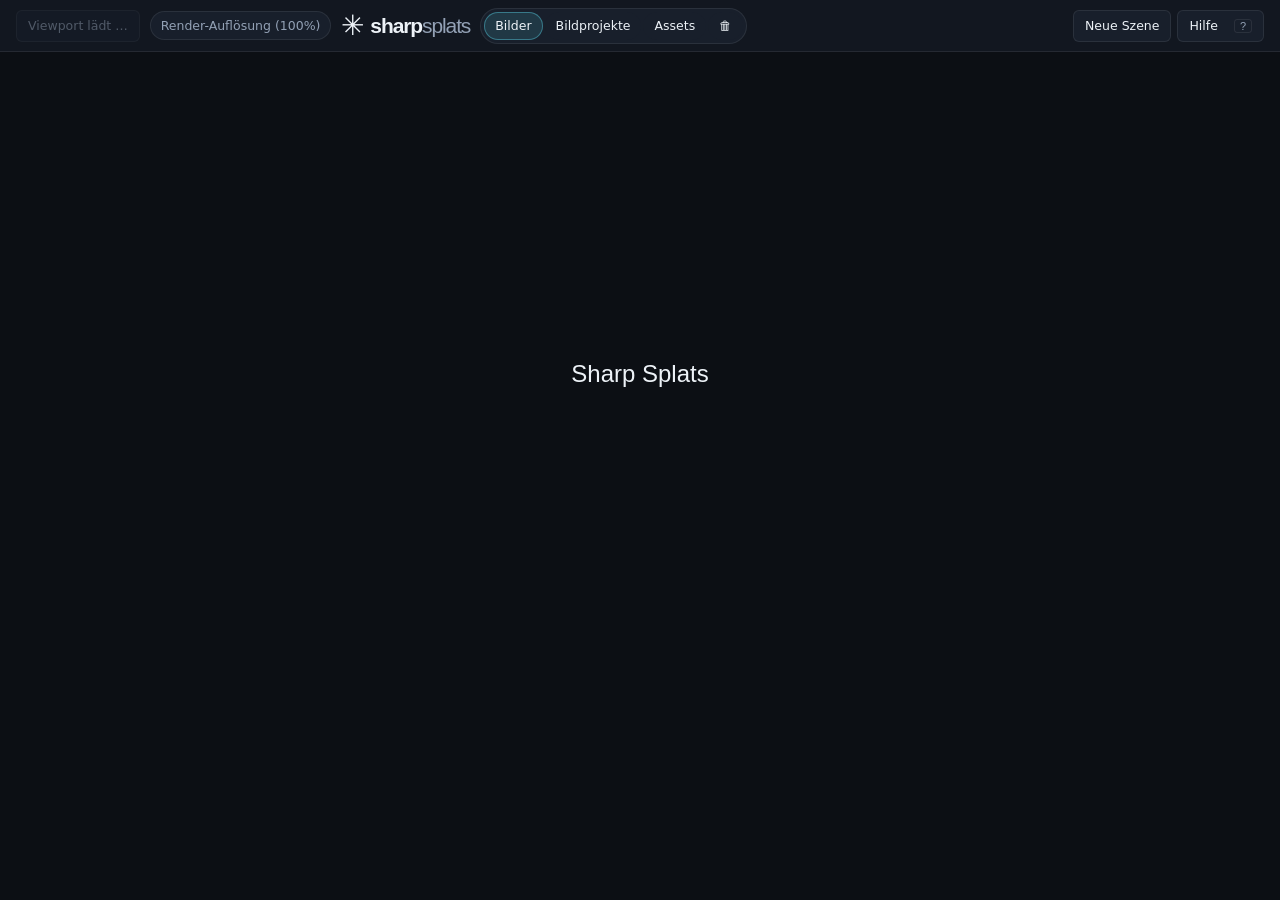
==== index.html @ b4c8b776 "Deploy P17: clean preset-free VR settings UI, restore main deck halos, Motiv-Theme auto-off, desktop" ====
<!doctype html>
<html lang="de">
  <head>
    <meta charset="UTF-8" />
    <meta name="viewport" content="width=device-width, initial-scale=1.0" />
    <meta name="theme-color" content="#111715" />
    <link rel="icon" href="./SharpSplats.ico" sizes="any" />
    <link rel="apple-touch-icon" href="./SharpSplats.ico" />
    <title>Sharp Splats</title>
    <script type="module" crossorigin src="./assets/main-ChKQUuzY.js"></script>
    <link rel="modulepreload" crossorigin href="./assets/OrbitControls-Dybrib1T.js">
    <link rel="stylesheet" crossorigin href="./assets/main-BsHEwEKF.css">
  </head>
  <body>
    <div id="app"></div>
    <template id="photo-generator-template">
      <section class="settings-section photo-generator" aria-label="Foto-Generator">
        <label>3D-Generator-Modell <select data-generation-model></select></label>
        <label data-depth-quality hidden>On-Device Qualität <select data-depth-preset></select></label>
        <label data-depth-edges hidden>Kanten <select data-depth-edge-mode></select></label>
        <button type="button" class="primary" data-generate-photo hidden>Foto → 3D-Splat erzeugen</button>
        <p class="file-hint" data-generation-status role="status" hidden></p>
      </section>
    </template>
    <template id="render-resolution-template">
      <details class="render-resolution">
        <summary>Render-Auflösung (<span data-resolution-value>100%</span>)</summary>
        <div class="render-resolution-panel">
          <div class="slider-label">Render-Auflösung <output>100%</output></div>
          <input aria-label="Render-Auflösung" type="range" min="0.35" max="1.5" step="0.05" value="1">
          <small>VR: ab dem nächsten Sitzungsstart</small>
        </div>
      </details>
    </template>
  </body>
</html>
---- assets/main-BsHEwEKF.css ----
:root{font-family:Segoe UI,system-ui,sans-serif;color:var(--text);background:var(--bg);font-synthesis:none;color-scheme:dark;--bg: #0c0f14;--surface: #121720;--surface-2: #181f2b;--surface-hover: #1f2837;--border: rgba(255, 255, 255, .08);--border-strong: rgba(255, 255, 255, .15);--text: #edf2f7;--text-muted: #93a1b5;--text-dim: #647286;--accent: #58d5e8;--accent-soft: rgba(88, 213, 232, .14);--accent-border: rgba(88, 213, 232, .42);--danger: #f06578;--danger-soft: rgba(240, 101, 120, .14);--radius-sm: 6px;--radius-md: 8px;--radius-lg: 12px;--radius-pill: 999px;--control-height: 32px;--control-padding: 0 11px;--control-font-size: 12.5px;--inspector-width: 390px}*{box-sizing:border-box;scrollbar-width:thin;scrollbar-color:var(--border-strong) transparent}body{margin:0}button,input,select{font:inherit}button,.cache-download,input::file-selector-button{min-height:var(--control-height);padding:var(--control-padding);border:1px solid var(--border);border-radius:var(--radius-sm);background:var(--surface-2);color:var(--text);font-size:var(--control-font-size);font-weight:500;cursor:pointer;transition:background-color .15s ease,border-color .15s ease,color .15s ease}button:where(:hover:not(:disabled)),.cache-download:hover,input::file-selector-button:hover{background:var(--surface-hover);border-color:var(--border-strong)}button:disabled{opacity:.48;cursor:default}:where(button,input,select,summary,a):focus-visible{outline:2px solid var(--accent);outline-offset:2px}button[aria-pressed=true]{background:var(--accent-soft);border-color:var(--accent-border);color:var(--text)}button[aria-pressed=true]:hover:not(:disabled){background:var(--accent-soft);border-color:var(--accent)}button.primary{background:var(--accent);border-color:var(--accent);color:var(--bg)}button.primary:hover:not(:disabled){background:color-mix(in srgb,var(--accent),white 14%)}input:not([type]),input:is([type=text],[type=number],[type=search]),select{min-width:0;min-height:var(--control-height);padding:0 9px;border:1px solid var(--border-strong);border-radius:var(--radius-sm);background:var(--bg);color:var(--text);font-size:var(--control-font-size)}input::placeholder{color:var(--text-muted)}input:is([type=range],[type=checkbox]),progress{accent-color:var(--accent);transition:accent-color 50ms linear}input[type=range]{max-width:100%;height:16px;cursor:pointer}input[type=checkbox]{width:14px;height:14px;margin:0;vertical-align:middle;cursor:pointer}input[type=color]{width:36px;height:24px;padding:2px;border:1px solid var(--border-strong);border-radius:var(--radius-sm);background:var(--surface-2);cursor:pointer}input[type=color]::-webkit-color-swatch-wrapper{padding:0}input[type=color]::-webkit-color-swatch{border:0;border-radius:3px}input[type=color]::-moz-color-swatch{border:0;border-radius:3px}details{border:1px solid var(--border);border-radius:var(--radius-md)}summary{padding:6px 8px;border-radius:var(--radius-sm);color:var(--text-muted);font-size:var(--control-font-size);cursor:pointer}summary:hover{color:var(--text)}header{height:52px;display:flex;align-items:center;gap:10px;flex-wrap:nowrap;padding:0 16px;border-bottom:1px solid var(--border);background:var(--surface)}.render-resolution{position:relative;border:0;border-radius:0}.render-resolution>summary{list-style:none;white-space:nowrap;border:1px solid var(--border);border-radius:var(--radius-pill);padding:6px 10px;background:var(--surface-2)}.render-resolution>summary::-webkit-details-marker{display:none}.render-resolution-panel{position:absolute;inset:calc(100% + 6px) auto auto 0;z-index:30;width:min(230px,70vw);padding:12px;border:1px solid var(--border);border-radius:12px;background:var(--surface);box-shadow:0 8px 24px #0005}.render-resolution-panel input{width:100%}.render-resolution-panel small{display:block;margin-top:6px;color:var(--text-muted)}#standalone-hub .render-resolution-panel{left:auto;right:0}.brand{display:flex;align-items:center;text-decoration:none;color:var(--text);font-family:Manrope,sans-serif;font-weight:800;font-size:24px;letter-spacing:-1.1px}.brand>span:not(.brand-icon){font-weight:400;color:var(--text-muted)}.brand-icon{font-size:36px;margin-right:13px;color:var(--text)}.brand small{font-family:DM Sans,sans-serif;letter-spacing:1.5px;font-size:10px;font-weight:500;margin-left:22px;color:var(--text-muted);border-left:1px solid var(--border);padding-left:22px}.header-right{margin-left:auto;display:flex;align-items:center;gap:6px;flex-wrap:nowrap}.local{font-size:12px;color:var(--text-muted);display:flex;gap:8px;align-items:center}.local i,.stage-tag i,.tiny-dot{width:6px;height:6px;background:var(--surface-hover);border-radius:50%;display:inline-block}kbd{font:11px DM Sans,sans-serif;border:1px solid var(--border);border-radius:3px;padding:0 5px;margin-left:12px;color:var(--text-muted)}main{display:grid;grid-template-columns:255px minmax(0,1fr) 260px;height:calc(100dvh - 123px);min-height:520px}.library,.inspector{background:var(--surface);padding:30px 23px;overflow:auto}.library{border-right:1px solid var(--border);position:relative;display:flex;flex-direction:column}.eyebrow{font-size:10px;font-weight:600;letter-spacing:1.7px;color:var(--text-muted);display:flex;align-items:center;justify-content:space-between}.eyebrow>span{letter-spacing:0;color:var(--text-muted)}h1{font:500 30px/1.18 Manrope,sans-serif;letter-spacing:-1.1px;margin:30px 0 14px}.muted{color:var(--text-muted);font-size:12px;line-height:1.8}.intro{margin:0 0 28px}.file-hint{color:var(--text-muted);font-size:10px;line-height:1.7;margin:10px 0 24px}.section-label{font-size:9px;letter-spacing:1.5px;color:var(--text-muted);border-top:1px solid var(--border);padding-top:24px;margin-bottom:12px}.asset{width:100%;display:flex;text-align:left;gap:10px;align-items:center;padding:10px 8px;margin-bottom:7px;border-color:transparent}.asset.active{border-color:var(--accent-border);background:var(--accent-soft)}.asset-thumb{flex-shrink:0;display:grid;place-items:center;width:40px;height:44px;background:var(--surface-hover);border:1px solid var(--border-strong);border-radius:4px;font-size:26px;color:var(--text)}.demo-thumb{background:radial-gradient(ellipse at 55% 42%,#ac8353,#565656 45%,#333 76%)}.asset>span:last-child{min-width:0}.asset strong{display:block;font-size:11px;font-weight:500;overflow:hidden;text-overflow:ellipsis;white-space:nowrap;max-width:136px}.asset small{display:block;font-size:9px;color:var(--text-muted);margin-top:5px}.library-foot{margin-top:auto;padding-top:40px;font-size:10px;color:var(--text-muted)}.tiny-dot{width:5px;height:5px;margin-right:6px}.library-foot>span:last-child{display:block;font-size:9px;color:var(--text-muted);margin-top:7px;margin-left:13px}#stage{position:relative;overflow:hidden;background:radial-gradient(ellipse at 45% 45%,var(--surface-2),var(--bg) 70%);min-width:0}#canvas{display:block;width:100%;height:100%;touch-action:none}.stage-top{position:absolute;left:26px;right:26px;top:23px;display:flex;justify-content:space-between;pointer-events:none}.stage-tag{font-size:9px;letter-spacing:1.2px;color:var(--text-muted);background:var(--surface);border:1px solid var(--border);padding:7px 10px;border-radius:5px}.stage-tag i{width:4px;height:4px;margin-right:6px}.stage-bottom{position:absolute;left:28px;right:28px;bottom:28px;display:flex;justify-content:space-between;align-items:flex-end;gap:12px;pointer-events:none}.scene-info{max-width:70%;text-shadow:0 1px 10px #000}.scene-info>span:first-child{font-size:10px;letter-spacing:1.7px;color:var(--text-muted)}.scene-info h2{font-family:Manrope,sans-serif;font-weight:500;font-size:26px;letter-spacing:-.7px;margin:8px 0;overflow:hidden;white-space:nowrap;text-overflow:ellipsis}.scene-info>span:last-child{font-size:10px;color:var(--text-muted)}.scene-actions{display:flex;align-items:center;gap:6px;pointer-events:auto}.scene-actions button{background:var(--surface-2);min-width:34px}.scene-actions button span{margin-left:4px}.divider{height:20px;width:1px;background:var(--surface-hover);margin:0 5px}.inspector{border-left:1px solid var(--border);padding-top:30px}.inspector>section{padding:25px 0;border-bottom:1px solid var(--border)}.section-title{display:flex;justify-content:space-between;align-items:center;margin-bottom:20px}h3{font-size:12px;font-weight:500;margin:0}.text-button{color:var(--text-muted);background:transparent}.text-button:hover:not(:disabled){background:var(--surface-hover);color:var(--text)}.slider-label{display:flex;justify-content:space-between;align-items:center;font-size:10px;color:var(--text-muted);margin:19px 0 11px}.slider-label output{font-variant-numeric:tabular-nums;color:var(--text);font-size:10px}.inspector input[type=range]{display:block;width:100%;margin:0 0 21px}.two-buttons{display:flex;gap:7px}.two-buttons button{flex:1}.wide{width:100%;margin-top:10px}.check{display:flex;align-items:center;gap:7px;font-size:10px;color:var(--text-muted)}.check input{align-self:center}.metrics{display:flex;justify-content:space-between;margin-top:24px}.metrics>div{display:flex;flex-direction:column;gap:5px}.metrics strong{font-size:17px;font-weight:400;font-variant-numeric:tabular-nums}.metrics span{font-size:9px;color:var(--text-muted)}.inspector .file-hint{margin-bottom:12px}.import-project{display:block;margin:13px auto 0}footer{display:flex;align-items:center;justify-content:space-between;height:39px;border-top:1px solid var(--border);padding:0 24px;font-size:9px;color:var(--text-muted);gap:15px}footer>span:first-child{letter-spacing:1.4px;color:var(--text-muted);font-size:9px}footer b{margin:0 9px;font-weight:400;color:var(--text-muted)}footer>span:last-child{font-size:8px;letter-spacing:1px;white-space:nowrap}#loader{position:absolute;top:50%;left:50%;transform:translate(-50%,-50%);display:flex;flex-direction:column;align-items:center;gap:16px;padding:28px;border:1px solid var(--border-strong);border-radius:10px;background:var(--surface);font-size:12px;max-width:80%;text-align:center}#loader[hidden]{display:none}.spinner{width:25px;height:25px;border:2px solid var(--border);border-top-color:var(--border-strong);border-radius:50%;animation:spin .8s linear infinite}progress{height:3px;width:180px;accent-color:var(--accent)}@keyframes spin{to{transform:rotate(360deg)}}#notice{position:absolute;bottom:120px;left:50%;transform:translate(-50%);padding:14px 20px;background:var(--surface-hover);border:1px solid var(--border-strong);color:var(--text);border-radius:8px;font-size:12px;line-height:1.7;max-width:90%;width:max-content;display:none}#notice.visible{display:block}#notice.error{background:var(--danger-soft);border-color:var(--border-strong)}#drop-hint{position:absolute;inset:20px;display:none;place-content:center;text-align:center;background:var(--surface-2);border:1px dashed var(--border-strong);border-radius:10px;font-size:22px;z-index:10;pointer-events:none}#drop-hint.active{display:grid}#drop-hint span{font-size:12px;margin-top:14px;color:var(--text-muted)}dialog{background:var(--surface-2);color:var(--text);border:1px solid var(--border-strong);border-radius:12px;padding:34px;max-width:650px;width:90%}dialog::backdrop{background:#090909b8;backdrop-filter:blur(6px)}dialog h2{font:500 30px Manrope,sans-serif;letter-spacing:-1px}.help-grid{display:grid;grid-template-columns:1fr 1fr;gap:30px}.help-grid h3{color:var(--text)}.help-grid p{font-size:12px;line-height:2;color:var(--text-muted)}@media(min-width:1650px){main{grid-template-columns:280px minmax(0,1fr) 290px}.library,.inspector{padding-left:30px;padding-right:30px}}@media(max-width:1100px){main{grid-template-columns:210px minmax(0,1fr) 230px}.library,.inspector{padding:24px 17px}h1{font-size:25px}.stage-bottom{left:18px;right:18px}.scene-actions #focus span{display:none}footer>span:nth-child(2){font-size:8px}footer b{margin:0 3px}.brand small{display:none}}@media(max-width:800px){.brand{font-size:21px}.header-right .local{display:none}main{height:auto;min-height:0;grid-template-columns:minmax(0,1fr) 220px}.library{grid-column:1/-1;padding:17px;display:block;border-right:0;border-bottom:1px solid var(--border)}.library h1,.library .intro,.library .section-label,.library .library-foot,.library .file-hint,.library .eyebrow{display:none}.library #open{display:inline-block}.library #library-list{display:flex;gap:6px;overflow:auto;margin-top:12px}.asset{min-width:190px;width:190px;margin:0}.asset-thumb{height:34px}#stage{min-height:650px}.inspector{padding:20px 16px}.scene-info h2{font-size:20px}.scene-info>span:last-child{display:none}footer>span:nth-child(2){display:none}.stage-top{left:16px;right:16px}}@media(max-width:520px){main{display:flex;flex-direction:column}#stage{min-height:440px;height:58vh}.inspector{display:grid;grid-template-columns:1fr 1fr;gap:0 22px}.inspector>.eyebrow,.inspector>section:first-of-type{grid-column:1/-1}.inspector .vr-button,.inspector #vr-note,.inspector #save-project,.inspector #load-project{grid-column:1/-1}.inspector>section{padding:20px 0}.help-grid{grid-template-columns:1fr;gap:4px}header kbd{display:none}}#canvas{position:absolute;inset:0}#vr-desktop-paused{position:absolute;inset:50% 24px auto;margin:0;transform:translateY(-50%);text-align:center;pointer-events:none;z-index:2}#vr-desktop-toggle{position:absolute;right:18px;bottom:16px;z-index:3}#vr-desktop-toggle[aria-pressed=true]{border-color:var(--accent-border)}.grip-hint{margin-bottom:12px}.grip-details summary{cursor:pointer;font-size:10px;color:var(--text-muted);padding:6px 0}.brush-palette{display:flex;gap:8px;margin:10px 0}.brush-section .two-buttons .vr-button{margin:0}.brush-palette button{width:32px;padding:0;border-radius:var(--radius-pill)}.brush-palette button[aria-pressed=true]{border-color:var(--accent);box-shadow:0 0 0 2px var(--accent-soft)}#paint-tools[hidden]{display:none}.sharp-file{display:block;margin:12px 0;font-size:12px}.sharp-file input{display:block;width:100%;margin-top:8px;font-size:11px}#sharp-preview{width:100%;max-height:160px;object-fit:contain;border-radius:8px;margin-bottom:12px}#sharp-progress{width:100%}.sharp-result{margin-top:8px;text-align:left;overflow-wrap:anywhere}#sharp-status{white-space:pre-wrap;overflow-wrap:anywhere;max-height:180px;overflow:auto}.sharp-gallery{display:grid;grid-template-columns:repeat(3,minmax(0,1fr));gap:6px;max-height:220px;overflow:auto;margin:10px 0}.sharp-thumb{padding:4px;min-width:0}.sharp-thumb img{width:100%;height:48px;object-fit:cover;border-radius:4px}.sharp-thumb span{display:block;overflow:hidden;text-overflow:ellipsis;white-space:nowrap;font-size:10px}.sharp-thumb.selected{border-color:var(--border-strong)}.sharp-job{display:grid;grid-template-columns:1fr 1fr;gap:6px;margin:12px 0}.sharp-history{max-height:300px;overflow:auto}.sharp-job img{width:100%;height:85px;object-fit:cover;grid-column:1 / -1;border-radius:6px}.sharp-job span{grid-column:1 / -1;overflow-wrap:anywhere;font-size:11px}#sharp-precision{width:100%;margin-top:8px}#sharp-cache{margin-top:18px;padding-top:14px;border-top:1px solid var(--border)}#sharp-cache summary{cursor:pointer;padding:8px 0;font-size:13px;color:var(--accent)}#sharp-cache button{margin:4px 0;width:100%}.cache-batch{padding:8px;margin:10px 0;border:1px solid var(--border);border-radius:6px}.cache-download{display:inline-flex;align-items:center;justify-content:center;text-decoration:none}.cache-download[hidden]{display:none!important}#cache-size,#cache-message{overflow-wrap:anywhere}.inspector[data-tab=gallery] [data-pane=edit],.inspector[data-tab=gallery] [data-pane=view],.inspector[data-tab=edit] [data-pane=gallery],.inspector[data-tab=edit] [data-pane=view],.inspector[data-tab=view] [data-pane=gallery],.inspector[data-tab=view] [data-pane=edit]{display:none!important}.inspector .brush-section{padding-top:8px;padding-bottom:12px}.brush-section .section-title .stage-tag{display:none}#sharp-panel{padding-top:12px}.tile-batch-panel{display:grid;gap:8px;margin-top:12px}.tile-batch-panel button{overflow:hidden;text-overflow:ellipsis;white-space:nowrap;text-align:left}.tile-batch-panel p{margin:0;font-size:12px;line-height:1.5}#sharp-panel details{margin:8px 0;border-top:1px solid var(--border);padding-top:8px}#sharp-panel summary{cursor:pointer;font-size:12px;padding:5px 0}#sharp-panel .two-buttons{gap:6px;margin:7px 0}#gallery-path,#gallery-result{overflow-wrap:anywhere;font-size:10px}.folder-list{display:grid;grid-template-columns:1fr;gap:4px;max-height:180px;overflow:auto;margin:8px 0}.folder-list button{text-align:left;overflow-wrap:anywhere}#sharp-panel .sharp-gallery{max-height:155px}#gallery-result{user-select:text}@media(min-width:1101px){main{grid-template-columns:230px minmax(0,1fr) 350px}}.inspector:not([data-tab=assets]) [data-pane=assets],.inspector[data-tab=assets] [data-pane=gallery],.inspector[data-tab=assets] [data-pane=view],.inspector[data-tab=assets] [data-pane=edit]{display:none!important}.asset-cards{display:grid;grid-template-columns:repeat(2,minmax(0,1fr));gap:8px;margin:12px 0}.asset-card{padding:6px;min-width:0;text-align:left}.asset-card img{width:100%;aspect-ratio:1;object-fit:contain;background:var(--surface-2);border-radius:5px}.asset-card span,.asset-card small{display:block;overflow-wrap:anywhere;margin-top:4px}.asset-card small{font-size:10px;color:var(--text)}#asset-panel input:is(:not([type]),[type=text],[type=number]){width:100%;margin:6px 0}#asset-panel .two-buttons{gap:6px;margin:8px 0}#asset-status,#asset-detail{overflow-wrap:anywhere}#sharp-gallery small{display:block;font-size:9px;line-height:1.3;color:var(--text-muted)}#gallery-version{width:100%;margin-top:8px}#mode-banner{font-weight:600;color:var(--text);border-left:3px solid var(--border-strong);padding-left:8px}.header-right>button{flex-shrink:0;white-space:nowrap}#status{font-size:10px;color:var(--text-muted);letter-spacing:.08em}main{grid-template-columns:minmax(280px,1fr) 8px var(--inspector-width);height:calc(100dvh - 52px);min-height:0}#stage{grid-column:1;grid-row:1;min-height:300px}.stage-caption{position:absolute;left:18px;right:18px;top:16px;display:flex;align-items:center;justify-content:space-between;gap:20px;pointer-events:none}.stage-caption h2{margin:0;max-width:70%;overflow:hidden;text-overflow:ellipsis;white-space:nowrap;font-size:13px;font-weight:500;color:var(--text-muted);text-shadow:0 1px 8px #000}.stage-caption button{pointer-events:auto}#panel-resizer{grid-column:2;grid-row:1;cursor:col-resize;touch-action:none;background:var(--bg);border-inline:1px solid var(--border);position:relative}#panel-resizer:after{content:"";position:absolute;top:43%;bottom:43%;left:2px;width:2px;border-radius:4px;background:var(--surface-hover)}#panel-resizer:hover,#panel-resizer:focus-visible{background:var(--surface-hover);outline-offset:-2px}.resizing-panel{cursor:col-resize;user-select:none}.inspector{grid-column:3;grid-row:1;padding:0 20px 24px;border-left:0;min-width:0;container-type:inline-size}.inspector>section{padding:16px 0}.inspector .file-actions{padding:6px 0 0;border-bottom:0}.inspector .file-actions .file-hint{margin:6px 0}.inspector details{border:1px solid var(--border);padding:10px;border-radius:var(--radius-md);margin:12px 0}.inspector summary{cursor:pointer;color:var(--text-muted);font-size:12px;line-height:1.6}.inspector .file-hint{font-size:12px;margin:8px 0 12px;line-height:1.55}.inspector h3{font-size:15px}.inspector p,.inspector small{overflow-wrap:anywhere}.inspector:not([data-tab=gallery]) [data-pane=gallery],.inspector:not([data-tab=project]) [data-pane=project],.inspector:not([data-tab=edit]) [data-pane=edit],.inspector:not([data-tab=assets]) [data-pane=assets],.inspector:not([data-tab=view]) [data-pane=view]{display:none!important}.session-cards{display:grid;grid-template-columns:repeat(2,minmax(0,1fr));gap:8px;margin-top:12px}.session-cards .asset{display:flex;flex-direction:column;align-items:stretch;padding:10px;margin:0;border:1px solid var(--border);min-width:0}.session-cards .asset-thumb{width:100%;height:65px}.session-cards .asset strong{max-width:none;white-space:normal;line-height:1.4}.session-cards .asset small{font-size:10px;line-height:1.4}#sharp-panel{padding-top:10px}#sharp-panel .sharp-gallery{grid-template-columns:repeat(3,minmax(0,1fr));max-height:none;gap:8px}#sharp-panel .sharp-thumb img{height:auto;aspect-ratio:4/3}#sharp-panel .sharp-thumb span{font-size:11px}#sharp-panel .sharp-thumb small{font-size:10px}#sharp-panel .two-buttons{gap:8px}#sharp-panel .two-buttons button{min-width:0}#sharp-panel #sharp-generate{background:var(--accent);color:var(--bg);border-color:var(--accent)}#sharp-panel #sharp-cancel:disabled{display:none}#sharp-panel #gallery-crop-panel{border:1px solid var(--border-strong);border-radius:var(--radius-md);padding:10px}#sharp-panel #gallery-crop-panel label{display:block;font-size:12px}#sharp-panel input[type=text]{width:100%}#paint-tools>.two-buttons:first-child{display:grid;grid-template-columns:repeat(auto-fit,minmax(min(100%,7rem),1fr))}#paint-save-state{min-height:35px}@container (min-width: 490px){#sharp-panel .sharp-gallery{grid-template-columns:repeat(4,minmax(0,1fr))}}@media(max-width:760px){.brand{font-size:21px}#status{display:none}main{display:grid;grid-template-columns:minmax(0,1fr);height:auto}#stage{grid-column:1;grid-row:1;height:52dvh;min-height:300px}#panel-resizer{display:none}.inspector{grid-column:1;grid-row:2;max-height:none;overflow:visible;padding:0 16px 20px}}.inspector:not([data-tab=scenes]) [data-pane=scenes],.inspector:not([data-tab=work-projects]) [data-pane=work-projects]{display:none!important}.scene-camera-panel{display:grid;grid-template-columns:repeat(3,minmax(0,1fr));gap:10px;align-items:start;padding:16px 0}.scene-camera-panel>h4,.scene-camera-panel>p,.scene-camera-panel>img:not([data-capture-image]){grid-column:1/-1}.scene-camera-panel button{width:auto;margin:0;line-height:1.3}.scene-camera-panel img{max-width:100%;border-radius:8px;object-fit:contain}.scene-context-actions{display:flex;flex-wrap:wrap;gap:8px}.scene-context-actions button{width:auto;margin:0}.scene-object-browser [data-items]{display:grid;grid-template-columns:1fr 26px;gap:8px;align-items:center}.foveation-preview{margin:.8rem 0;max-width:32rem}.foveation-preview div{display:flex;justify-content:space-around}.foveation-preview canvas{display:block;width:100%;height:auto;margin:.3rem 0}.foveation-preview figcaption{font-size:.85em}.collection-dismiss{display:none}body:is([data-workspace=gallery],[data-workspace=project],[data-workspace=assets]) main{grid-template-columns:minmax(280px,1fr)}body:is([data-workspace=gallery],[data-workspace=project],[data-workspace=assets]) #panel-resizer{display:none}.collection-heading{display:flex;align-items:center;justify-content:space-between;gap:20px;margin:16px 0}.collection-heading h2,.project-library h2{font-size:28px;letter-spacing:-.7px;margin:8px 0 12px}.project-library [data-project-storage]{color:var(--text-muted);font-size:13px}.project-library>label{display:block;font-size:12px;color:var(--text-muted)}.project-library [data-project-search]{display:block}.project-toolbar{display:flex;flex-wrap:wrap;align-items:center;gap:8px;margin:12px 0}.project-grid,.project-entries,#asset-cards{display:grid;margin:20px 0}.project-card{position:relative;min-width:0}.project-card>.asset-card,.project-entries>.asset-card,#asset-cards>.asset-card{display:flex;flex-direction:column;align-items:stretch;width:100%;padding:8px 8px 16px;border:1px solid var(--border);border-radius:var(--radius-lg);background:var(--surface-2);overflow:hidden;text-align:left}#asset-open{display:none}.project-card img,.project-entries img,#asset-cards img,.trash-row img{width:100%;height:145px;aspect-ratio:4/3;object-fit:contain;background:var(--bg);border-radius:var(--radius-sm);margin-bottom:12px}.project-card .asset-card:not(:has(img)):before,.project-entries .asset-card:not(:has(img)):before{content:"✧";display:grid;place-items:center;height:145px;font-size:52px;color:var(--text-muted);background:var(--bg);border-radius:var(--radius-sm);margin-bottom:12px}.asset-card strong,.asset-card span{font-size:15px;font-weight:500;line-height:1.4;overflow:hidden;text-overflow:ellipsis;white-space:nowrap;padding:0 6px}.asset-card small{font-size:12px;color:var(--text-muted);padding:3px 6px 0}.project-card .card-check,.project-card .card-delete{position:absolute;z-index:2;top:16px;border:1px solid var(--border-strong);border-radius:var(--radius-md);background:var(--surface);width:32px;height:32px;padding:0;color:var(--text);font-size:19px}.project-card .card-check{left:16px}.project-card .card-delete{right:16px}.project-library [data-project-detail] h3{font-size:22px}.project-library [data-project-detail]>p{color:var(--text-muted)}.project-library[data-detail=false]>.project-files,.project-library[data-detail=false]>.project-toolbar:has([data-project-action=save]){display:none}.project-library pre{font-size:11px;max-height:220px;overflow:auto}.project-library>.project-toolbar:has([data-project-page]),.project-library [data-project-action=close],.project-library [data-project-action=trash],.project-library [data-project-action=live]{display:none}.project-library [data-project-action=selectPage]{font-size:0}.project-library [data-project-action=selectPage]:after{content:"Auswahl markieren";font-size:13px}.project-confirm{position:sticky;bottom:0;padding:20px;border:1px solid var(--border-strong);border-radius:var(--radius-lg);background:var(--surface-2)}.project-confirm p{font-size:13px}.project-confirm p:nth-of-type(2){display:none}#asset-prev,#asset-next,#asset-live,#asset-trash{display:none}#asset-panel>h3{font-size:28px;margin:16px 0}#asset-panel>.file-hint:first-of-type{display:none}#asset-panel input{max-width:440px}#asset-cards .asset-card{position:relative}.trash-switch{display:none;gap:8px;align-items:center;margin-bottom:20px}.trash-switch span{font-size:24px;margin-right:20px}.trash-view .trash-switch{display:flex}.trash-view .collection-heading{display:none}#sharp-panel .section-title h3{font-size:28px}#sharp-panel .sharp-gallery{display:grid;max-height:none}#sharp-panel .sharp-thumb{border-radius:var(--radius-lg);padding:8px 8px 14px}#sharp-panel .sharp-thumb img{height:145px;object-fit:contain;aspect-ratio:4/3;background:var(--bg);border-radius:var(--radius-sm)}#sharp-panel .sharp-thumb span{font-size:14px}#sharp-panel .sharp-thumb small,#sharp-panel #gallery-clear,#sharp-panel #gallery-saved{display:none}#sharp-panel>details{max-width:650px}#sharp-panel details:has(#gallery-path-input){max-width:none}#gallery-navigation .folder-list{display:grid;grid-template-columns:repeat(auto-fill,minmax(180px,1fr));gap:10px;max-height:none}#photo-actions{position:absolute;bottom:24px;left:50%;transform:translate(-50%);display:flex;gap:10px;padding:10px;border:1px solid var(--border-strong);border-radius:var(--radius-lg);background:var(--surface-2);white-space:nowrap}.crop-workspace{width:100%}.crop-workspace canvas{width:100%;max-height:60vh;object-fit:contain;touch-action:none;cursor:crosshair;display:block;background:var(--bg);border-radius:var(--radius-lg)}.crop-angle{display:flex!important;align-items:center;gap:16px;padding:12px 0}.crop-angle input{flex:1;margin:0!important}.crop-angle output{width:60px}#gallery-crop-panel:has(.crop-workspace:not([hidden]))>label,#gallery-crop-rotate{display:none!important}#gallery-crop-panel>div[style]{display:none!important}.inspector:has(#gallery-crop-panel:not([hidden])) #sharp-panel>:not(#gallery-crop-panel):not(.section-title){display:none}.inspector:has(#gallery-crop-panel:not([hidden]))>:not(#sharp-panel):not(.collection-dismiss){display:none!important}@media(max-width:760px){#photo-actions{max-width:95%;white-space:normal}}#edit-save-bar{position:absolute;left:16px;top:64px;right:16px;display:flex;flex-wrap:wrap;align-items:center;gap:8px;pointer-events:none;z-index:5}#edit-save-bar>*{pointer-events:auto}#edit-save-status{background:var(--surface);border-radius:var(--radius-md);padding:8px 12px;font-size:13px}#edit-save-status:empty{display:none}#edit-save-bar [hidden]{display:none}#sharp-gallery>div{min-width:0;display:flex;flex-direction:column;gap:6px}#sharp-gallery>div>button{width:100%}.sharp-card-container{position:relative}.sharp-card-more{position:absolute!important;top:6px;right:6px;width:28px!important;height:28px!important;min-height:28px;padding:0!important;line-height:26px!important;text-align:center;font-size:16px;background:var(--surface);color:var(--text);border:1px solid var(--border-strong)!important;border-radius:var(--radius-sm);cursor:pointer;z-index:2}.sharp-card-more:hover{background:var(--surface-hover);color:var(--text)}.workflow-bar{display:flex;flex-wrap:wrap;align-items:center;gap:10px;padding:12px 0;border-bottom:1px solid var(--border-strong);margin-bottom:12px}.workflow-bar [data-tool-source]{flex:1;min-width:140px;color:var(--text-muted);overflow-wrap:anywhere}.workflow-bar[hidden],.workflow-bar [hidden]{display:none}#sharp-panel[data-tool=cutter]>:not(.workflow-bar):not(#gallery-cutter-panel),#sharp-panel[data-tool=crop]>:not(.workflow-bar):not(#gallery-crop-panel){display:none!important}body[data-tool=cutter] .inspector,body[data-tool=crop] .inspector{left:3vw;right:3vw;width:auto;max-width:none;bottom:20px}body[data-tool=cutter] header .inspector-tabs,body[data-tool=crop] header .inspector-tabs,body[data-tool=cutter] .collection-dismiss,body[data-tool=crop] .collection-dismiss{display:none}.image-work-scroll{overflow:auto;max-height:65dvh}.cutter-toolbar>span,#cutter-mode-add,#cutter-mode-move{display:none}.cutter-toolbar details>button{display:inline-block;margin:5px}.app-settings{position:relative}.app-settings summary{padding:10px;cursor:pointer}.app-settings[open]{background:var(--surface);border:1px solid var(--border-strong);border-radius:10px}.app-settings button{display:block;width:100%}.app-settings:not([open]) button{display:none}#work-context{position:absolute;bottom:20px;left:16px;right:16px;display:flex;gap:8px;flex-wrap:wrap;pointer-events:none;z-index:5}#work-context>*{pointer-events:auto}.scene-context-actions{display:flex;flex-wrap:wrap;gap:8px;margin-bottom:12px}.workbench-active>:not(#asset-workbench){display:none!important}.workbench-layout{display:grid;grid-template-columns:minmax(0,1.6fr) minmax(260px,1fr);gap:22px}.workbench-layout img{width:100%;min-height:250px;object-fit:contain;background:var(--surface-2);border-radius:var(--radius-lg)}.workbench-layout label{display:block;margin:10px 0}.workbench-layout input[type=range]{display:block;width:100%}.asset-metadata{margin-top:12px}#sharp-panel[data-tool=resolution]>:not(.workflow-bar):not(#gallery-resolution-panel){display:none!important}body[data-tool=resolution] .inspector{left:3vw;right:3vw;width:auto;max-width:none;bottom:20px}body[data-tool=resolution] header .inspector-tabs,body[data-tool=resolution] .collection-dismiss{display:none}#gallery-resolution-panel canvas{display:block;max-width:100%;max-height:65dvh;image-rendering:pixelated;margin:16px auto;background:var(--surface-2)}#scene-workspace[data-scene-tool=environment]>:not([data-environment-panel]),#scene-workspace[data-scene-tool=export]>:not([data-export-panel]),#scene-workspace[data-scene-tool=insert]>:not([data-pending]){display:none!important}@media(max-width:700px){.workbench-layout{grid-template-columns:1fr}}.workbench-tabs{display:flex;flex-wrap:wrap;gap:6px;margin-bottom:12px}.workbench-tabs button{flex:1;min-width:100px}.workbench-tabs [aria-pressed=true]{background:var(--accent-soft);border-color:var(--accent-border)}[data-workbench-controls] [hidden]{display:none!important}[data-workbench-controls]{max-height:62vh;overflow-y:auto;padding:4px 12px 4px 0}#sharp-panel[data-tool=jobs]>:not(#gallery-jobs-panel){display:none!important}body:not(.app-ready) main{visibility:hidden}body:not(.app-ready):after{content:"Sharp Splats";position:fixed;inset:40% 0;text-align:center;font:24px sans-serif;color:var(--text);pointer-events:none}#build-id{font-size:10px;color:var(--text-muted)}.trash-row{display:flex;flex-wrap:wrap;gap:8px;align-items:center;padding:12px 0;border-bottom:1px solid var(--border)}.trash-row span{flex:1;min-width:180px}#sharp-panel:has(#global-trash-panel:not([hidden]))>:not(#global-trash-panel){display:none!important}html,body{width:100%;height:100%;min-width:0;overflow:hidden}#app{display:flex;flex-direction:column;width:100%;height:100dvh;min-height:0;min-width:0;overflow:hidden}body{display:flex;flex-direction:column}main{flex:1 1 0;min-height:0;min-width:0;height:auto;overflow:hidden;grid-template-columns:minmax(0,1fr) 8px minmax(240px,min(var(--inspector-width),45vw))}.inspector{min-height:0;overflow-y:auto;overflow-x:hidden;max-width:100%;overflow-wrap:anywhere}.inspector :is(input,select,canvas){max-width:100%;min-width:0;box-sizing:border-box}.inspector .two-buttons{flex-wrap:wrap}.inspector .two-buttons button{min-width:0;overflow-wrap:anywhere}body:is([data-workspace=gallery],[data-workspace=project],[data-workspace=assets],[data-workspace=scenes]) main{grid-template-columns:minmax(0,1fr)}.inspector:is([data-tab=gallery],[data-tab=project],[data-tab=assets],[data-tab=scenes]){position:absolute;z-index:20;display:block;grid-column:auto;grid-row:auto;width:auto;max-width:none;min-width:0;overflow-x:hidden;overflow-y:auto}main{position:relative}main{grid-template-rows:minmax(0,1fr)}.app-settings{align-self:center;flex:0 0 auto}.app-settings[open]{border:0;background:none}.app-settings .settings-popover{position:absolute;right:0;top:calc(100% + 8px);width:260px;padding:10px;background:var(--surface-2);border:1px solid var(--border-strong);border-radius:var(--radius-lg);box-shadow:0 12px 40px #0009;z-index:100;max-height:min(70dvh,560px);overflow:auto}.app-settings:not([open]) .settings-popover{display:none}.settings-popover button{display:block;width:100%;text-align:left;margin:4px 0}.settings-popover details{border-top:1px solid var(--border-strong);margin-top:8px;padding-top:6px}.settings-popover details:not([open])>button{display:none}.stage-caption:has(#scene-name[hidden]){justify-content:flex-end}#photo-actions:empty,#work-context:empty,#work-context:not(:has(button:not([hidden]))):has(#work-identity:empty){display:none!important}.card-actions{display:flex;gap:5px;margin-top:5px}.card-actions button{flex:1;min-width:0}#sharp-panel[data-tool] :is(#gallery-crop-cancel,#gallery-cutter-cancel,[data-resolution-pause],[data-resolution-discard]){display:none}#sharp-panel[data-tool=board]>:not(#picture-board){display:none!important}.project-card .card-actions{flex-wrap:wrap}.project-card .card-actions button{flex:1 1 52px}#asset-edit,#asset-save-selection:disabled,#asset-panel .asset-metadata>input,#asset-update{display:none}.asset-groups{display:flex;flex-wrap:wrap;gap:8px;align-items:center;margin:12px 0}.asset-groups label{display:flex;gap:6px;align-items:center;font-size:12px}.asset-groups [data-asset-group]{flex:1 1 180px;width:auto!important}.asset-groups button{flex:0 1 auto}@media(max-width:760px){main{display:grid;grid-template-columns:minmax(0,1fr);grid-template-rows:minmax(120px,42%) minmax(0,1fr)}#stage{height:auto;min-height:0}.inspector{grid-column:1;grid-row:2;max-height:100%;overflow:auto}}[hidden]{display:none!important}#photo-actions:not(:has(button:not([hidden]))){display:none!important}.category-folders{display:grid;margin:16px 0}.category-folder{min-height:72px;text-align:left;padding:18px;background:var(--surface-2);border-radius:var(--radius-lg);font-size:15px}.trash-cards,#scene-workspace [data-records]{display:grid;margin:20px 0}.trash-cards .trash-row{display:flex;flex-direction:column;align-items:stretch;padding:8px;border:1px solid var(--border);border-radius:var(--radius-lg);background:var(--surface-2);gap:6px}.trash-row span{min-width:0;font-size:14px;overflow-wrap:anywhere;padding:4px}.trash-row img{margin:0}.scene-card-open{width:100%;padding:8px 8px 14px;text-align:left;display:flex;flex-direction:column;background:var(--surface-2);border:1px solid var(--border);border-radius:var(--radius-lg);overflow:hidden}.scene-card-open span{padding:0 6px;overflow:hidden;text-overflow:ellipsis;white-space:nowrap;max-width:100%;font-size:15px}.scene-card-open:not(:has(img)):before{content:"✧";display:grid;place-items:center;width:100%;height:145px;background:var(--bg);color:var(--text-muted);font-size:42px;border-radius:var(--radius-sm);margin-bottom:12px}#background-controls{border-top:1px solid var(--border);margin-top:20px;padding-top:16px}#background-controls label{display:flex;align-items:center;justify-content:space-between;gap:12px;padding:6px 0}.asset-bulk .two-buttons{display:flex;gap:8px}.asset-bulk .two-buttons button{flex:1}.project-card .card-rename{position:absolute;top:113px;right:16px;z-index:2;background:var(--surface);border:1px solid var(--border-strong);border-radius:var(--radius-md);width:32px;height:32px;padding:0;font-size:19px}.project-card .card-actions input{flex:1 1 100%;width:100%}#asset-panel .asset-toolbar{display:flex;gap:10px;align-items:center;margin:12px 0;flex-wrap:wrap}#asset-panel .asset-toolbar>button{flex:0 0 auto}.project-card .card-actions .card-rename-inline{flex:0 0 32px;padding:0}.asset-bulk .two-buttons button{flex:0 0 auto}.scene-toolbar{display:flex;flex-wrap:wrap;gap:10px;margin:16px 0}.inspector:has(#global-trash-panel:not([hidden]))>:not(#sharp-panel){display:none!important}body[data-workspace=stage] main{grid-template-columns:minmax(0,1fr)}body[data-workspace=stage] :is(.inspector,#panel-resizer){display:none!important}.inspector:is([data-tab=gallery],[data-tab=project],[data-tab=assets],[data-tab=scenes]){inset:16px max(20px,calc((100% - 1240px)/2));padding:16px 24px 24px;background:var(--surface);border:1px solid var(--border);border-radius:var(--radius-lg);box-shadow:0 20px 80px #0008}.collection-heading{display:flex;align-items:center;flex-wrap:wrap;gap:12px;margin:0 0 14px}.collection-heading h2{margin:0;font-size:25px;white-space:nowrap}.collection-heading>.project-toolbar{margin:0;gap:5px;flex:1 1 auto}.collection-heading>[data-project-search]{flex:0 1 240px;width:240px;margin:0}.project-toolbar{align-items:center;gap:8px}.project-toolbar>[data-project-bulk]{display:contents}.project-card .card-delete.delete-armed{background:var(--danger-soft);border-color:var(--danger);color:var(--danger)}.card-actions button{white-space:normal;overflow-wrap:anywhere;flex:1 1 auto}.project-card .card-actions{gap:5px;justify-content:flex-start}#sharp-panel :is(.wide,#gallery-browse,#gallery-folders,#open),.file-actions>.wide{width:auto;max-width:100%;display:inline-flex;align-items:center;margin:4px 6px 4px 0}#gallery-navigation{max-width:100%}#gallery-navigation .folder-list{grid-template-columns:repeat(auto-fill,minmax(180px,1fr))}#gallery-navigation .folder-list button{min-width:0;text-align:left;overflow:hidden}#scene-workspace .wide{width:auto}#scene-workspace [data-transforms]{display:grid;grid-template-columns:repeat(3,minmax(0,1fr));gap:6px;max-width:740px}#scene-workspace [data-transforms]>.two-buttons{margin:0;align-items:center;justify-content:flex-start;gap:5px;flex-wrap:wrap}#scene-workspace [data-transforms] button{flex:0 0 auto}#scene-workspace [data-transforms] span{font-size:12px;min-width:75px}.settings-entry{display:flex;align-items:center}.inspector>.settings-popover{position:sticky;top:0;background:var(--surface);z-index:10;border-bottom:1px solid var(--border);padding:12px 0}.inspector:not([data-tab=edit]):not([data-tab=view])>.settings-popover{display:none}.settings-popover button{width:auto!important;display:inline-flex;margin:0}.settings-popover details{margin:0;padding:0;border:0}.settings-popover details button{display:block}#sharp-panel .two-buttons>button{flex:0 1 auto!important;width:auto!important}#sharp-panel>button{width:auto!important;max-width:100%;margin:4px 6px 4px 0}#sharp-panel[data-has-image=false] :is(#sharp-prev,#sharp-next,#sharp-2d,#sharp-3d,#gallery-crop-start,#gallery-split-start,#gallery-crop-original,#gallery-scene-image,#sharp-generate,#gallery-environment-menu,#gallery-quality){display:none!important}#gallery-folders-list>.two-buttons{display:flex;align-items:center;gap:4px;margin:0}#gallery-folders-list>.two-buttons>button:first-child{flex:1 1 auto!important;text-overflow:ellipsis;white-space:nowrap;overflow:hidden}#gallery-folders-list>.two-buttons>button:last-child{flex:0 0 32px!important;width:32px!important;height:32px;padding:0!important;font-size:18px}#sharp-panel>#gallery-navigation{max-width:100%}#gallery-path-input{max-width:420px!important;width:min(100%,420px)!important}#work-identity{display:none}#asset-panel .two-buttons{display:inline-flex;align-items:center;flex-wrap:wrap;margin:5px 6px 5px 0}#asset-panel .two-buttons>button{flex:0 0 auto!important;width:auto}#asset-panel #asset-insert{width:auto;flex:0 0 auto}#asset-detail{display:none}#asset-panel .asset-sort-buttons{display:flex;gap:5px;flex-wrap:wrap}#sharp-panel[data-has-image=false]>details:has(#gallery-version),#sharp-panel[data-has-image=false]>details:has(#sharp-precision){display:none}@media(max-width:760px){.collection-heading>[data-project-search]{flex:1 1 200px}.inspector:is([data-tab=gallery],[data-tab=project],[data-tab=assets],[data-tab=scenes]){inset:8px;padding:10px}#scene-workspace [data-transforms]{grid-template-columns:1fr}}body[data-workspace=gallery] :is(#work-context,#photo-actions,#edit-save-bar,.stage-caption),body[data-workspace=project] :is(#work-context,#photo-actions,#edit-save-bar,.stage-caption),body[data-workspace=assets] :is(#work-context,#photo-actions,#edit-save-bar,.stage-caption),body[data-workspace=work-projects] :is(#work-context,#photo-actions,#edit-save-bar,.stage-caption),body[data-workspace=scenes]:has(:is(.scene-workspace,#scene-workspace)[data-overview=true]) :is(#work-context,#photo-actions,#edit-save-bar,.stage-caption),body:has(#global-trash-panel:not([hidden])) :is(#work-context,#photo-actions,#edit-save-bar,.stage-caption),#work-context:empty,#work-context[hidden]{display:none!important}.project-grid,.project-entries,.inspector #asset-cards,#sharp-panel .sharp-gallery,#sharp-panel .image-browser .sharp-gallery,.category-folders,.trash-cards,#scene-workspace [data-records]{grid-template-columns:repeat(auto-fill,minmax(176px,1fr));gap:12px}@container (max-width: 176px){.project-grid,.project-entries,.inspector #asset-cards,#sharp-panel .sharp-gallery,#sharp-panel .image-browser .sharp-gallery,.category-folders,.trash-cards,#scene-workspace [data-records]{grid-template-columns:minmax(0,1fr)}}#sharp-panel .sharp-thumb{background:var(--surface-2);border-color:var(--border)}.project-card>:is(.asset-card,.scene-card-open):where(:hover:not(:disabled)),:is(.project-entries,#asset-cards)>.asset-card:where(:hover:not(:disabled)),#sharp-panel .sharp-thumb:where(:hover:not(:disabled)),.trash-cards .trash-row:hover{border-color:var(--border-strong)}.project-card>:is(.asset-card,.scene-card-open)[aria-pressed=true],:is(.project-entries,#asset-cards)>.asset-card[aria-pressed=true],#sharp-panel .sharp-thumb:is(.selected,[aria-pressed=true]),.project-card:has(.card-check[aria-pressed=true])>.scene-card-open,.project-card>.card-check[aria-pressed=true]{background:var(--accent-soft);border-color:var(--accent-border)}#gallery-crop-box{border-color:var(--accent)!important}#gallery-environment-menu>summary{color:var(--text-muted);background:var(--surface-2)!important;border-color:var(--border)!important;border-radius:var(--radius-sm)!important}#gallery-cutter-panel .cutter-toolbar button:is(.active,[aria-pressed=true]){background:var(--accent-soft);border-color:var(--accent-border)}#gallery-cutter-panel .cutter-margin output{background:var(--surface-2);border-radius:var(--radius-sm);color:var(--text)}#gallery-cutter-panel .cutter-margin output[data-sign=trim]{color:var(--danger)}#gallery-cutter-panel .cutter-margin output[data-sign=overlap]{color:var(--accent)}.image-browser,.asset-browser{width:100%;min-width:0}.collection-bar{display:flex;align-items:center;flex-wrap:nowrap;gap:8px;min-height:var(--control-height);margin:0 0 18px;overflow-x:auto}.collection-bar h2{flex:none;font-size:22px;letter-spacing:-.35px;margin:0 auto 0 0}.collection-bar button,.image-selection-actions button,.asset-selection-bar button,.asset-browser-tools button{width:auto!important;flex:0 0 auto!important;white-space:nowrap;margin:0!important}.collection-bar input[type=search]{flex:0 1 250px;width:min(250px,100%);min-width:6rem;margin:0}.image-browser-body{display:grid;grid-template-columns:245px minmax(0,1fr);gap:24px;align-items:start}.folder-browser{position:sticky;top:46px;min-width:0;padding-right:16px;border-right:1px solid var(--border)}#sharp-panel .folder-browser #gallery-navigation{border:0;margin:0;padding:0;max-width:none}#gallery-navigation>summary{font-size:12px;color:var(--text-muted);list-style:none;margin-bottom:12px;pointer-events:none}#gallery-navigation #gallery-folders-list,#gallery-navigation #gallery-favorites{display:flex;flex-direction:column;gap:5px}#gallery-navigation #gallery-folders-list>.two-buttons{display:flex!important;flex-wrap:nowrap!important;width:100%;margin:0!important}#gallery-navigation #gallery-folders-list button{border-radius:var(--radius-sm)}#gallery-navigation #gallery-path-input{width:100%!important;margin-top:12px}#sharp-panel .image-selection-actions{display:flex;flex-wrap:wrap;gap:6px;margin-bottom:14px}#sharp-panel[data-has-image=false] .image-selection-actions{display:none}.image-browser-empty{padding:64px 28px;text-align:center;border:1px dashed var(--border);border-radius:var(--radius-lg);color:var(--text-muted);font-size:14px;line-height:1.6}#sharp-panel[data-has-image=true] .image-browser-empty{display:none}#sharp-panel .image-browser .sharp-gallery{margin:0}#sharp-panel .image-options{margin-top:20px;max-width:none;border:0;border-top:1px solid var(--border);border-radius:0;padding:12px 0}.image-options>summary,.asset-file-actions>summary,.asset-category-tools>summary{font-size:12px;color:var(--text-muted);cursor:pointer}.image-options>button{margin:8px 5px 0 0}.image-options>details{margin:10px 0;max-width:none}#sharp-panel:has(.image-browser)>:is(.section-title,.two-buttons,.file-hint),.inspector[data-tab=gallery]>.file-actions,.inspector[data-tab=gallery]>.session-library{display:none!important}#sharp-panel[data-tool]:not([data-tool=""])>.image-browser{display:none!important}#asset-panel:has(.asset-browser)>:not(.asset-browser):not(#asset-workbench){display:none!important}#asset-panel.workbench-active>.asset-browser{display:none!important}.asset-browser-tools,.asset-selection-bar{display:flex;align-items:center;flex-wrap:wrap;gap:8px;margin:10px 0 16px}.asset-browser-tools .asset-sort-buttons{display:flex;gap:5px}.asset-category-tools{border:0!important;padding:0!important;margin:0 0 0 auto!important}.asset-category-tools[open]{flex-basis:100%;margin-top:8px!important}.asset-category-tools input{width:180px!important;margin:8px!important}.asset-selection-bar{border-block:1px solid var(--border);padding:10px 0}.asset-selection-bar #asset-storage{margin:0 auto 0 0;font-size:12px}.asset-selection-bar #asset-insert-context{flex-basis:100%;margin:0;font-size:12px}.asset-file-actions{margin:22px 0 0!important;border:0!important;border-top:1px solid var(--border)!important;border-radius:0!important;padding:14px 0!important}.asset-file-actions button,.asset-file-actions a{width:auto!important;margin:10px 7px 0 0}.asset-browser .category-folders:empty{display:none}.settings-fixed-actions{display:flex;gap:6px;flex-wrap:wrap;width:100%;padding-top:8px;border-top:1px solid var(--border)}body[data-workspace=scenes]:has(#scene-workspace[data-overview=false]) main{grid-template-columns:minmax(0,1fr) 8px 360px}body[data-workspace=scenes]:has(#scene-workspace[data-overview=false]) .inspector[data-tab=scenes]{position:relative;inset:auto;grid-column:3;grid-row:1;width:auto;border-radius:0;border:0;padding:14px 18px;max-width:none;background:var(--surface)}#scene-workspace[data-overview=false]>h3{font-size:20px;margin:6px 0 12px;cursor:text}#scene-workspace[data-overview=false]>.scene-toolbar{display:none}.scene-document-actions,.scene-insert-actions,.scene-object-actions,.scene-navigation-actions{display:flex;flex-wrap:wrap;gap:6px;margin:10px 0}#scene-workspace :is(.scene-document-actions,.scene-insert-actions,.scene-object-actions,.scene-navigation-actions) button{width:auto!important;flex:0 0 auto!important;white-space:nowrap}.scene-object-browser{border-block:1px solid var(--border);padding:14px 0}.scene-object-browser h4,.scene-object-properties h4{font-size:12px;font-weight:600;margin:0 0 10px;color:var(--text-muted)}#scene-workspace [data-items]{display:flex;flex-direction:column;gap:5px;max-height:230px;overflow:auto}#scene-workspace .scene-object-row{display:grid;grid-template-columns:26px minmax(0,1fr) auto 28px 22px;align-items:center;gap:4px}#scene-workspace .scene-object-row>button:not(:nth-child(2)){padding-inline:4px;text-align:center}#scene-workspace .scene-object-row>button{width:100%!important;text-align:left;margin:0;white-space:nowrap;overflow:hidden;text-overflow:ellipsis}.scene-object-properties{margin:16px 0}#scene-workspace[data-selection=false] .scene-object-properties{display:none}#scene-workspace [data-object-name]{width:100%;margin-bottom:10px}#scene-workspace [data-transforms]{display:block;width:100%}.scene-transform-modes{display:flex;gap:5px;margin-bottom:10px}.scene-transform-modes button{flex:1}.scene-numeric-transform{display:grid;grid-template-columns:repeat(3,minmax(0,1fr));gap:6px}.scene-numeric-transform label{font-size:10px;color:var(--text-muted)}.scene-numeric-transform input{display:block;width:100%;margin-top:5px}#scene-workspace [data-message]{font-size:11px;line-height:1.5;color:var(--text-muted);border-top:1px solid var(--border);padding-top:12px}.jobs-heading,.jobs-toolbar{display:flex;align-items:center;gap:8px;flex-wrap:wrap;margin-bottom:16px}.jobs-heading h2{font-size:25px;margin:0 auto 0 0}.job-row{display:grid;grid-template-columns:minmax(160px,1fr) minmax(160px,1fr) auto;align-items:center;gap:18px;padding:16px 12px;border-bottom:1px solid var(--border)}.job-row strong{display:block;font-size:14px;overflow:hidden;text-overflow:ellipsis;white-space:nowrap}.job-row small{font-size:11px;color:var(--text-muted)}.job-row .job-status{font-size:12px;color:var(--text-muted);line-height:1.5;overflow-wrap:anywhere}.job-row[data-status=error] .job-status{color:var(--danger)}.job-actions{display:flex;gap:6px}.job-actions button{width:auto}.jobs-empty{padding:60px 24px;text-align:center;color:var(--text-muted);border:1px dashed var(--border);border-radius:12px}#sharp-panel:has(.image-browser)>button{display:none!important}.geometry-export-dialog{max-width:480px;padding:26px}.geometry-export-dialog h2{font-size:23px;margin:0 0 20px}.geometry-export-dialog label{font-size:13px;display:block}.geometry-export-dialog select{display:block;width:100%;margin-top:8px}.geometry-export-dialog p{font-size:12px;color:var(--text-muted);line-height:1.6}.export-dialog-actions{display:flex;gap:8px;justify-content:flex-end;margin-top:24px}.scene-card-open small{font-size:12px;color:var(--text-muted);padding:8px 6px 0}.scene-card-open[data-empty=true]:not(:has(img)):before{content:"Leere Szene";font-size:15px;color:var(--text-muted)}.scene-card-open[data-empty=false]:not(:has(img)):before{content:"Vorschau folgt beim Öffnen";font-size:12px;color:var(--text-muted)}#scene-workspace [data-items]:empty:after{content:"Noch keine Objekte. Füge Assets, Bilder oder eine Malschicht hinzu.";font-size:12px;line-height:1.6;color:var(--text-muted);padding:10px 0}#asset-panel[data-has-selection=false] :is(#asset-insert,.asset-file-actions),#asset-panel[data-has-selection=false]:not([data-scene-picker=true]) #asset-insert-context{display:none!important}#asset-panel[data-scene-picker=true] :is(#asset-remove-selected,#asset-remove-confirmation,#asset-work-project-assign,.asset-file-actions,.asset-category-tools,.card-actions,.card-delete,.work-project-assign){display:none!important}#asset-status:empty{display:none}#scene-workspace .scene-toolbar>[data-action=new]{display:none!important}#asset-cards .asset-card:not(:has(img)):before{content:"3D-Objekt";font-size:16px}@media(max-width:850px){.image-browser-body{grid-template-columns:190px minmax(0,1fr)}body:has(#scene-workspace[data-overview=false]) main{grid-template-columns:minmax(0,1fr) 8px 300px}.job-row{grid-template-columns:1fr}.collection-bar input[type=search]{flex-basis:180px}}@media(max-width:600px){.image-browser-body{grid-template-columns:1fr}.folder-browser{position:static;border:0;padding:0}.image-browser-empty{padding:24px}.job-row{gap:8px}body:has(#scene-workspace[data-overview=false]) main{display:flex;flex-direction:column}body:has(#scene-workspace[data-overview=false]) .inspector[data-tab=scenes]{max-height:55dvh;overflow:auto}}header .inspector-tabs #page-reload,header .inspector-tabs .reload-button{cursor:pointer;display:inline-flex;align-items:center;justify-content:center;width:28px;height:28px;min-height:28px;padding:0;color:var(--text-muted);background:var(--surface-2);border:1px solid var(--border);border-radius:var(--radius-pill);font-weight:500;box-sizing:border-box;transition:background .15s ease,border-color .15s ease,color .15s ease}header .inspector-tabs #page-reload:hover,header .inspector-tabs .reload-button:hover{background:#353535;color:#fff;border-color:var(--border-strong)}header .inspector-tabs #page-reload svg,header .inspector-tabs .reload-button svg{display:block;flex-shrink:0}body[data-workspace=work-projects] main{grid-template-columns:minmax(0,1fr);grid-template-rows:minmax(0,1fr)}body[data-workspace=work-projects] #panel-resizer{display:none}.inspector[data-tab=work-projects]{position:absolute;z-index:20;display:block;inset:16px max(20px,calc((100% - 1240px)/2));width:auto;max-width:none;padding:16px 24px 24px;overflow:auto;background:var(--surface);border:1px solid var(--border);border-radius:var(--radius-lg)}.inspector[data-tab=work-projects]>:not(#work-project-panel){display:none!important}.inspector>#work-project-panel{padding:0;border:0;min-width:0}@media(max-width:600px){.inspector[data-tab=work-projects]{inset:10px;padding:12px}}header{flex:0 0 auto;min-width:0}header .brand{flex:none;font-size:21px;white-space:nowrap}header .brand-icon{margin-right:7px;font-size:28px}header #status{display:none}header #vr{flex:0 0 auto;max-width:164px;margin:0;overflow:hidden;text-overflow:ellipsis;white-space:nowrap;background:var(--surface-2);color:var(--text-muted)}header #vr:where(:hover:not(:disabled)){background:var(--surface-hover);color:var(--text)}header #vr[data-vr-ready="1"],header #vr[data-vr-presenting="1"]{background:var(--accent);border-color:var(--accent);color:var(--bg)}header .inspector-tabs{display:flex;align-items:center;flex:0 0 auto;flex-wrap:nowrap;gap:2px;background:var(--surface-2);padding:3px;border-radius:var(--radius-pill);border:1px solid var(--border)}header .inspector-tabs button{flex:none;height:28px;min-height:28px;padding:0 10px;border-radius:var(--radius-pill);border-color:transparent;white-space:nowrap;font-size:12.5px}header .inspector-tabs button[aria-pressed=true]{background:var(--accent-soft);border-color:var(--accent-border);color:var(--text)}header .inspector-tabs button[aria-label="Papierkorb u00f6ffnen"]{width:28px;padding:0}.header-right{min-width:0}@media(max-width:1150px){header{height:auto;min-height:52px;padding-block:6px;flex-wrap:wrap}header .inspector-tabs{order:1;max-width:100%;overflow-x:auto}}@media(max-width:660px){.header-right{margin-left:0;flex-wrap:wrap}}:where(.inspector:is([data-tab=gallery],[data-tab=project],[data-tab=assets],[data-tab=scenes]))>.collection-dismiss{position:static;display:block;float:right;width:var(--control-height);height:var(--control-height);margin:0 0 4px 8px;padding:0;font-size:20px;line-height:1}.inspector>:is(#sharp-panel,#asset-panel,.project-library,#scene-workspace[data-overview=true]){padding-top:0}.collection-bar :focus-visible{outline-offset:-2px}.settings-switch,.sidebar-tabs{display:grid;grid-template-columns:repeat(3,1fr);align-items:center;gap:3px;flex-wrap:nowrap;padding:3px;border:1px solid var(--border);border-radius:var(--radius-md);background:var(--surface-2)}.inspector>.settings-switch{padding:3px;margin:12px 0 4px;background:var(--surface-2)}:is(.settings-switch,.sidebar-tabs)>button{display:block;min-width:0;width:100%;margin:0;padding-inline:3px;border-color:transparent;background:transparent;overflow:hidden;text-overflow:ellipsis;text-align:center;white-space:nowrap}.inspector>.settings-switch>button{width:100%!important}@container (max-width: 285px){:is(.settings-switch,.sidebar-tabs)>button{font-size:11px}}.inspector:is([data-tab=edit],[data-tab=view]){display:block}:is(.settings-switch,.sidebar-tabs)>button[aria-pressed=true]{background:var(--accent-soft);border-color:var(--accent-border);color:var(--text)}.inspector .settings-section{display:grid;grid-template-columns:minmax(0,1.25fr) minmax(0,1fr);align-items:center;gap:8px 12px;margin:0;padding:14px 0;border-bottom:1px solid var(--border)}.settings-section>:not(.slider-label,label[for],select,input[type=range]){grid-column:1 / -1}.settings-section h3,#edit-panel .section-title h3{color:var(--text-muted);font-size:11px;letter-spacing:.06em;text-transform:uppercase}.settings-section>.section-title{margin:0 0 2px}.settings-section .slider-label{gap:6px;margin:0;font-size:12px}.settings-section .slider-label:has(input[type=color]){grid-column:1 / -1}.settings-section>label[for]{font-size:12px}.settings-section input[type=range]{margin:0}.settings-section label:has(select){display:grid;grid-template-columns:minmax(0,1fr) minmax(0,1.5fr);align-items:center;gap:12px}#standalone-appearance{display:grid;grid-template-columns:subgrid;align-items:center;gap:8px 12px}#standalone-appearance>p{grid-column:1 / -1}.work-project-dialog{box-sizing:border-box;width:min(590px,95vw);max-height:88vh;overflow:auto;padding:22px;color:var(--text);background:var(--surface);border:1px solid var(--border-strong);border-radius:var(--radius-lg)}.work-project-dialog::backdrop{background:#0009}.work-project-library h3{margin:8px 0}.work-project-library p{line-height:1.45}.work-project-toolbar{display:flex;align-items:center;justify-content:space-between;gap:8px}.work-project-toolbar h2{margin-block:0}.work-project-library form{display:flex;align-items:end;flex-wrap:wrap;gap:8px;margin-bottom:10px}.work-project-library label{display:flex;flex-direction:column;gap:5px;margin:8px 0}.work-project-library input:is(:not([type]),[type=text],[type=search],[type=number]){width:100%}.work-project-layout>section:first-child button+button{margin-top:4px}.work-project-layout{display:grid;grid-template-columns:minmax(150px,1fr) minmax(0,3fr);gap:18px;margin-top:12px}.work-project-layout>section:first-child button{display:block;width:100%;overflow-wrap:anywhere;text-align:left}.work-project-library button[aria-pressed=true]{border-color:var(--accent-border);background:var(--accent-soft)}.work-project-member{padding:8px 0;border-bottom:1px solid var(--border-strong);overflow-wrap:anywhere}.work-project-member span{display:block}.work-project-member{display:grid;grid-template-columns:auto minmax(0,1fr);align-items:center;gap:6px}.work-project-member span{grid-column:2}.work-project-preview{width:64px;height:44px;object-fit:contain;border-radius:var(--radius-sm);background:var(--bg);flex:none}.work-project-pending>div{display:flex;align-items:center;gap:8px;padding-block:4px}.project-card .work-project-assign{display:block;width:100%;margin-top:4px}.work-project-choices{max-height:210px;overflow:auto}.work-project-choices label{flex-direction:row-reverse;justify-content:flex-end;align-items:center;overflow-wrap:anywhere}@media(max-width:650px){.work-project-layout{grid-template-columns:1fr}}.work-project-layout>section{min-width:0}.work-project-layout>section:first-child{padding:12px;background:var(--surface-2);border:1px solid var(--border);border-radius:var(--radius-md)}.work-project-library [role=status]:empty{display:none}.work-project-member>div{grid-column:2}.work-project-member-actions{display:flex;gap:4px;flex-wrap:wrap}:is(#standalone-hub,#standalone-photo-tools){width:min(660px,calc(100vw - 28px));max-width:none;max-height:min(740px,calc(100dvh - 30px));padding:clamp(16px,3vw,28px);border:1px solid var(--border-strong);border-radius:18px;background:var(--surface);color:var(--text);box-shadow:0 24px 88px #000a;overflow:auto;overscroll-behavior:contain}#standalone-photo-tools{width:min(980px,calc(100vw - 28px))}#standalone-photo-tools canvas{max-width:100%;height:auto}body[data-standalone=true] #photo-actions{flex-wrap:wrap;justify-content:center}:is(#standalone-hub,#standalone-photo-tools)::backdrop{background:#090b10d4;backdrop-filter:blur(6px)}.standalone-heading,.standalone-actions{display:flex;flex-wrap:wrap;align-items:center;gap:10px;margin-bottom:12px}.standalone-heading{justify-content:space-between}.standalone-heading h2{margin:0;font-size:clamp(22px,4.5vw,28px)}#standalone-benchmark-title{margin:0 0 6px;font-size:14px}#standalone-hub button,.standalone-diagnostics button{min-height:44px;padding:8px 14px}#standalone-hub button{background:var(--surface-2);border:1px solid var(--border-strong);color:var(--text)}#standalone-hub button:not(:disabled):hover{background:var(--surface-hover)}#standalone-hub button.primary{background:var(--accent);border-color:var(--accent);color:var(--bg);font-weight:600}#standalone-hub button.primary:not(:disabled):hover{filter:brightness(1.08)}.standalone-toggle{min-height:40px;margin:6px 0 12px;gap:10px;font-size:13px;color:var(--text)}#standalone-quality{width:100%;min-height:32px;accent-color:var(--accent)}.standalone-status,.standalone-diagnostics p{color:var(--text-muted);overflow-wrap:anywhere}#standalone-hub .standalone-status,#standalone-hub .standalone-diagnostics p{color:var(--text-muted)}.standalone-files{list-style:none;padding:0;margin:0 0 8px}.standalone-files li{display:flex;align-items:stretch;gap:8px;margin-bottom:8px}.standalone-file{flex:1;min-width:0;text-align:left;overflow-wrap:anywhere}.standalone-file small{display:block;color:#c8d5e4}.standalone-diagnostics{margin-top:12px;overflow-wrap:anywhere}.standalone-diagnostics summary{min-height:44px;padding-block:12px;cursor:pointer}.photo-generator label:not([hidden]){display:grid;gap:5px;margin-bottom:9px}.photo-generator select{width:100%;min-width:0}.photo-generator [data-generation-status]{margin:8px 0 0}#standalone-hub .photo-generator{margin:10px 0 14px}body[data-standalone=true] [data-companion-only]{display:none!important}body[data-standalone=true][data-workspace=stage] main{grid-template-rows:minmax(0,1fr)}@media(max-width:480px){#standalone-hub .standalone-actions>button{flex:1 1 auto}.standalone-files li{flex-wrap:wrap}.standalone-file{flex-basis:100%}}.standalone-xr-status{margin:.4rem 0 .65rem;font-size:.82rem;font-variant-numeric:tabular-nums}
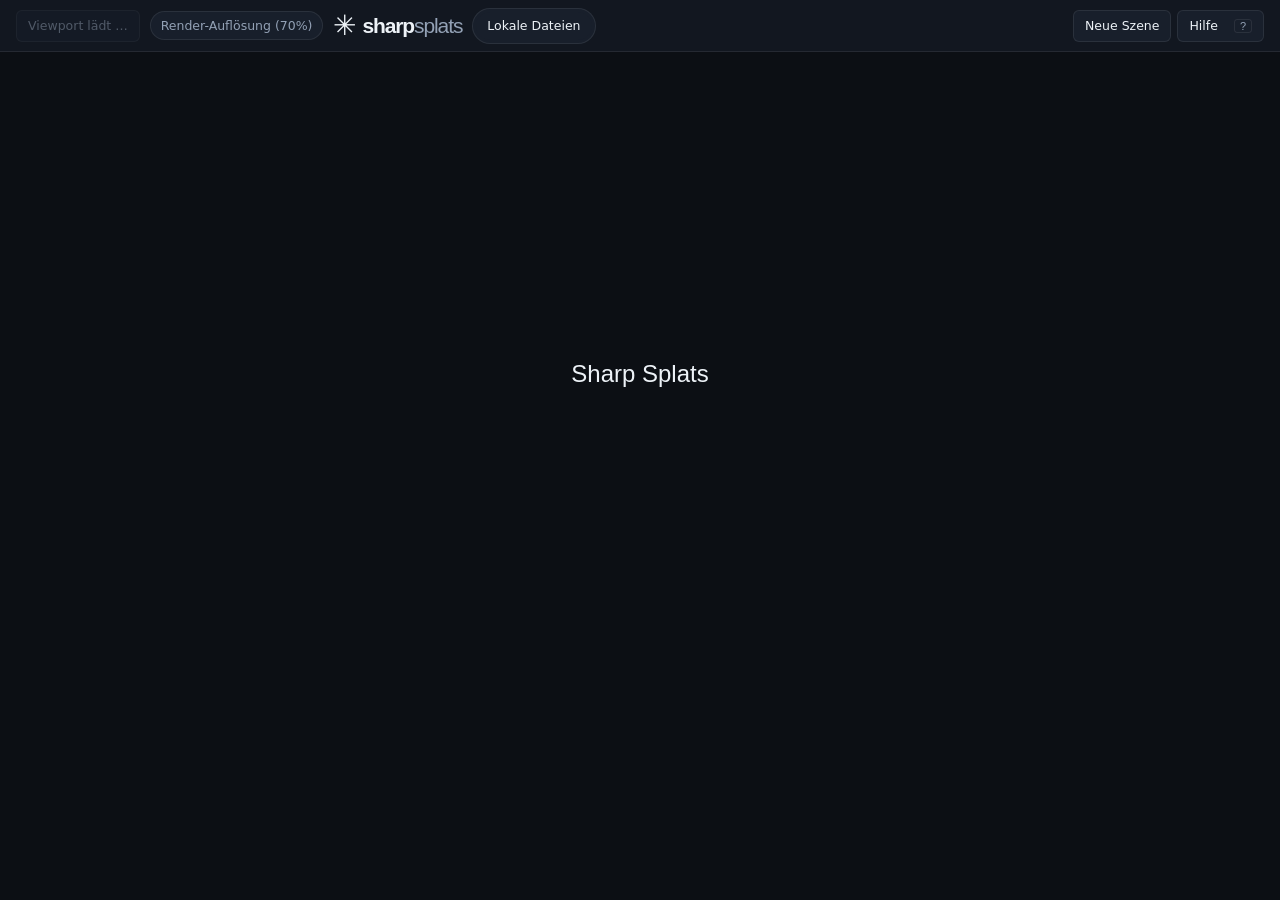
==== commit 46a1da06: "Deploy V5: 360-degree Gaussian Splat URL loader, ?splat= deep-links, offline cache & walkable 360 sh" ====
--- a/index.html
+++ b/index.html
@@ -7,9 +7,9 @@
     <link rel="icon" href="./SharpSplats.ico" sizes="any" />
     <link rel="apple-touch-icon" href="./SharpSplats.ico" />
     <title>Sharp Splats</title>
-    <script type="module" crossorigin src="./assets/main-ChKQUuzY.js"></script>
-    <link rel="modulepreload" crossorigin href="./assets/OrbitControls-Dybrib1T.js">
-    <link rel="stylesheet" crossorigin href="./assets/main-BsHEwEKF.css">
+    <script type="module" crossorigin src="./assets/main-C-113u8e.js"></script>
+    <link rel="modulepreload" crossorigin href="./assets/OrbitControls-B2DDhDw6.js">
+    <link rel="stylesheet" crossorigin href="./assets/main-Bzk9cVup.css">
   </head>
   <body>
     <div id="app"></div>
--- a/assets/main-Bzk9cVup.css
+++ b/assets/main-Bzk9cVup.css
@@ -0,0 +1 @@
+:root{font-family:Segoe UI,system-ui,sans-serif;color:var(--text);background:var(--bg);font-synthesis:none;color-scheme:dark;--bg: #0c0f14;--surface: #121720;--surface-2: #181f2b;--surface-hover: #1f2837;--border: rgba(255, 255, 255, .08);--border-strong: rgba(255, 255, 255, .15);--text: #edf2f7;--text-muted: #93a1b5;--text-dim: #647286;--accent: #58d5e8;--accent-soft: rgba(88, 213, 232, .14);--accent-border: rgba(88, 213, 232, .42);--danger: #f06578;--danger-soft: rgba(240, 101, 120, .14);--radius-sm: 6px;--radius-md: 8px;--radius-lg: 12px;--radius-pill: 999px;--control-height: 32px;--control-padding: 0 11px;--control-font-size: 12.5px;--inspector-width: 390px}*{box-sizing:border-box;scrollbar-width:thin;scrollbar-color:var(--border-strong) transparent}body{margin:0}button,input,select{font:inherit}button,.cache-download,input::file-selector-button{min-height:var(--control-height);padding:var(--control-padding);border:1px solid var(--border);border-radius:var(--radius-sm);background:var(--surface-2);color:var(--text);font-size:var(--control-font-size);font-weight:500;cursor:pointer;transition:background-color .15s ease,border-color .15s ease,color .15s ease}button:where(:hover:not(:disabled)),.cache-download:hover,input::file-selector-button:hover{background:var(--surface-hover);border-color:var(--border-strong)}button:disabled{opacity:.48;cursor:default}:where(button,input,select,summary,a):focus-visible{outline:2px solid var(--accent);outline-offset:2px}button[aria-pressed=true]{background:var(--accent-soft);border-color:var(--accent-border);color:var(--text)}button[aria-pressed=true]:hover:not(:disabled){background:var(--accent-soft);border-color:var(--accent)}button.primary{background:var(--accent);border-color:var(--accent);color:var(--bg)}button.primary:hover:not(:disabled){background:color-mix(in srgb,var(--accent),white 14%)}input:not([type]),input:is([type=text],[type=number],[type=search]),select{min-width:0;min-height:var(--control-height);padding:0 9px;border:1px solid var(--border-strong);border-radius:var(--radius-sm);background:var(--bg);color:var(--text);font-size:var(--control-font-size)}input::placeholder{color:var(--text-muted)}input:is([type=range],[type=checkbox]),progress{accent-color:var(--accent);transition:accent-color 50ms linear}input[type=range]{max-width:100%;height:16px;cursor:pointer}input[type=checkbox]{width:14px;height:14px;margin:0;vertical-align:middle;cursor:pointer}input[type=color]{width:36px;height:24px;padding:2px;border:1px solid var(--border-strong);border-radius:var(--radius-sm);background:var(--surface-2);cursor:pointer}input[type=color]::-webkit-color-swatch-wrapper{padding:0}input[type=color]::-webkit-color-swatch{border:0;border-radius:3px}input[type=color]::-moz-color-swatch{border:0;border-radius:3px}details{border:1px solid var(--border);border-radius:var(--radius-md)}summary{padding:6px 8px;border-radius:var(--radius-sm);color:var(--text-muted);font-size:var(--control-font-size);cursor:pointer}summary:hover{color:var(--text)}header{height:52px;display:flex;align-items:center;gap:10px;flex-wrap:nowrap;padding:0 16px;border-bottom:1px solid var(--border);background:var(--surface)}.render-resolution{position:relative;border:0;border-radius:0}.render-resolution>summary{list-style:none;white-space:nowrap;border:1px solid var(--border);border-radius:var(--radius-pill);padding:6px 10px;background:var(--surface-2)}.render-resolution>summary::-webkit-details-marker{display:none}.render-resolution-panel{position:absolute;inset:calc(100% + 6px) auto auto 0;z-index:30;width:min(230px,70vw);padding:12px;border:1px solid var(--border);border-radius:12px;background:var(--surface);box-shadow:0 8px 24px #0005}.render-resolution-panel input{width:100%}.render-resolution-panel small{display:block;margin-top:6px;color:var(--text-muted)}#standalone-hub .render-resolution-panel{left:auto;right:0}.brand{display:flex;align-items:center;text-decoration:none;color:var(--text);font-family:Manrope,sans-serif;font-weight:800;font-size:24px;letter-spacing:-1.1px}.brand>span:not(.brand-icon){font-weight:400;color:var(--text-muted)}.brand-icon{font-size:36px;margin-right:13px;color:var(--text)}.brand small{font-family:DM Sans,sans-serif;letter-spacing:1.5px;font-size:10px;font-weight:500;margin-left:22px;color:var(--text-muted);border-left:1px solid var(--border);padding-left:22px}.header-right{margin-left:auto;display:flex;align-items:center;gap:6px;flex-wrap:nowrap}.local{font-size:12px;color:var(--text-muted);display:flex;gap:8px;align-items:center}.local i,.stage-tag i,.tiny-dot{width:6px;height:6px;background:var(--surface-hover);border-radius:50%;display:inline-block}kbd{font:11px DM Sans,sans-serif;border:1px solid var(--border);border-radius:3px;padding:0 5px;margin-left:12px;color:var(--text-muted)}main{display:grid;grid-template-columns:255px minmax(0,1fr) 260px;height:calc(100dvh - 123px);min-height:520px}.library,.inspector{background:var(--surface);padding:30px 23px;overflow:auto}.library{border-right:1px solid var(--border);position:relative;display:flex;flex-direction:column}.eyebrow{font-size:10px;font-weight:600;letter-spacing:1.7px;color:var(--text-muted);display:flex;align-items:center;justify-content:space-between}.eyebrow>span{letter-spacing:0;color:var(--text-muted)}h1{font:500 30px/1.18 Manrope,sans-serif;letter-spacing:-1.1px;margin:30px 0 14px}.muted{color:var(--text-muted);font-size:12px;line-height:1.8}.intro{margin:0 0 28px}.file-hint{color:var(--text-muted);font-size:10px;line-height:1.7;margin:10px 0 24px}.section-label{font-size:9px;letter-spacing:1.5px;color:var(--text-muted);border-top:1px solid var(--border);padding-top:24px;margin-bottom:12px}.asset{width:100%;display:flex;text-align:left;gap:10px;align-items:center;padding:10px 8px;margin-bottom:7px;border-color:transparent}.asset.active{border-color:var(--accent-border);background:var(--accent-soft)}.asset-thumb{flex-shrink:0;display:grid;place-items:center;width:40px;height:44px;background:var(--surface-hover);border:1px solid var(--border-strong);border-radius:4px;font-size:26px;color:var(--text)}.demo-thumb{background:radial-gradient(ellipse at 55% 42%,#ac8353,#565656 45%,#333 76%)}.asset>span:last-child{min-width:0}.asset strong{display:block;font-size:11px;font-weight:500;overflow:hidden;text-overflow:ellipsis;white-space:nowrap;max-width:136px}.asset small{display:block;font-size:9px;color:var(--text-muted);margin-top:5px}.library-foot{margin-top:auto;padding-top:40px;font-size:10px;color:var(--text-muted)}.tiny-dot{width:5px;height:5px;margin-right:6px}.library-foot>span:last-child{display:block;font-size:9px;color:var(--text-muted);margin-top:7px;margin-left:13px}#stage{position:relative;overflow:hidden;background:radial-gradient(ellipse at 45% 45%,var(--surface-2),var(--bg) 70%);min-width:0}#canvas{display:block;width:100%;height:100%;touch-action:none}.stage-top{position:absolute;left:26px;right:26px;top:23px;display:flex;justify-content:space-between;pointer-events:none}.stage-tag{font-size:9px;letter-spacing:1.2px;color:var(--text-muted);background:var(--surface);border:1px solid var(--border);padding:7px 10px;border-radius:5px}.stage-tag i{width:4px;height:4px;margin-right:6px}.stage-bottom{position:absolute;left:28px;right:28px;bottom:28px;display:flex;justify-content:space-between;align-items:flex-end;gap:12px;pointer-events:none}.scene-info{max-width:70%;text-shadow:0 1px 10px #000}.scene-info>span:first-child{font-size:10px;letter-spacing:1.7px;color:var(--text-muted)}.scene-info h2{font-family:Manrope,sans-serif;font-weight:500;font-size:26px;letter-spacing:-.7px;margin:8px 0;overflow:hidden;white-space:nowrap;text-overflow:ellipsis}.scene-info>span:last-child{font-size:10px;color:var(--text-muted)}.scene-actions{display:flex;align-items:center;gap:6px;pointer-events:auto}.scene-actions button{background:var(--surface-2);min-width:34px}.scene-actions button span{margin-left:4px}.divider{height:20px;width:1px;background:var(--surface-hover);margin:0 5px}.inspector{border-left:1px solid var(--border);padding-top:30px}.inspector>section{padding:25px 0;border-bottom:1px solid var(--border)}.section-title{display:flex;justify-content:space-between;align-items:center;margin-bottom:20px}h3{font-size:12px;font-weight:500;margin:0}.text-button{color:var(--text-muted);background:transparent}.text-button:hover:not(:disabled){background:var(--surface-hover);color:var(--text)}.slider-label{display:flex;justify-content:space-between;align-items:center;font-size:10px;color:var(--text-muted);margin:19px 0 11px}.slider-label output{font-variant-numeric:tabular-nums;color:var(--text);font-size:10px}.inspector input[type=range]{display:block;width:100%;margin:0 0 21px}.two-buttons{display:flex;gap:7px}.two-buttons button{flex:1}.wide{width:100%;margin-top:10px}.check{display:flex;align-items:center;gap:7px;font-size:10px;color:var(--text-muted)}.check input{align-self:center}.metrics{display:flex;justify-content:space-between;margin-top:24px}.metrics>div{display:flex;flex-direction:column;gap:5px}.metrics strong{font-size:17px;font-weight:400;font-variant-numeric:tabular-nums}.metrics span{font-size:9px;color:var(--text-muted)}.inspector .file-hint{margin-bottom:12px}.import-project{display:block;margin:13px auto 0}footer{display:flex;align-items:center;justify-content:space-between;height:39px;border-top:1px solid var(--border);padding:0 24px;font-size:9px;color:var(--text-muted);gap:15px}footer>span:first-child{letter-spacing:1.4px;color:var(--text-muted);font-size:9px}footer b{margin:0 9px;font-weight:400;color:var(--text-muted)}footer>span:last-child{font-size:8px;letter-spacing:1px;white-space:nowrap}#loader{position:absolute;top:50%;left:50%;transform:translate(-50%,-50%);display:flex;flex-direction:column;align-items:center;gap:16px;padding:28px;border:1px solid var(--border-strong);border-radius:10px;background:var(--surface);font-size:12px;max-width:80%;text-align:center}#loader[hidden]{display:none}.spinner{width:25px;height:25px;border:2px solid var(--border);border-top-color:var(--border-strong);border-radius:50%;animation:spin .8s linear infinite}progress{height:3px;width:180px;accent-color:var(--accent)}@keyframes spin{to{transform:rotate(360deg)}}#notice{position:absolute;bottom:120px;left:50%;transform:translate(-50%);padding:14px 20px;background:var(--surface-hover);border:1px solid var(--border-strong);color:var(--text);border-radius:8px;font-size:12px;line-height:1.7;max-width:90%;width:max-content;display:none}#notice.visible{display:block}#notice.error{background:var(--danger-soft);border-color:var(--border-strong)}#drop-hint{position:absolute;inset:20px;display:none;place-content:center;text-align:center;background:var(--surface-2);border:1px dashed var(--border-strong);border-radius:10px;font-size:22px;z-index:10;pointer-events:none}#drop-hint.active{display:grid}#drop-hint span{font-size:12px;margin-top:14px;color:var(--text-muted)}dialog{background:var(--surface-2);color:var(--text);border:1px solid var(--border-strong);border-radius:12px;padding:34px;max-width:650px;width:90%}dialog::backdrop{background:#090909b8;backdrop-filter:blur(6px)}dialog h2{font:500 30px Manrope,sans-serif;letter-spacing:-1px}.help-grid{display:grid;grid-template-columns:1fr 1fr;gap:30px}.help-grid h3{color:var(--text)}.help-grid p{font-size:12px;line-height:2;color:var(--text-muted)}@media(min-width:1650px){main{grid-template-columns:280px minmax(0,1fr) 290px}.library,.inspector{padding-left:30px;padding-right:30px}}@media(max-width:1100px){main{grid-template-columns:210px minmax(0,1fr) 230px}.library,.inspector{padding:24px 17px}h1{font-size:25px}.stage-bottom{left:18px;right:18px}.scene-actions #focus span{display:none}footer>span:nth-child(2){font-size:8px}footer b{margin:0 3px}.brand small{display:none}}@media(max-width:800px){.brand{font-size:21px}.header-right .local{display:none}main{height:auto;min-height:0;grid-template-columns:minmax(0,1fr) 220px}.library{grid-column:1/-1;padding:17px;display:block;border-right:0;border-bottom:1px solid var(--border)}.library h1,.library .intro,.library .section-label,.library .library-foot,.library .file-hint,.library .eyebrow{display:none}.library #open{display:inline-block}.library #library-list{display:flex;gap:6px;overflow:auto;margin-top:12px}.asset{min-width:190px;width:190px;margin:0}.asset-thumb{height:34px}#stage{min-height:650px}.inspector{padding:20px 16px}.scene-info h2{font-size:20px}.scene-info>span:last-child{display:none}footer>span:nth-child(2){display:none}.stage-top{left:16px;right:16px}}@media(max-width:520px){main{display:flex;flex-direction:column}#stage{min-height:440px;height:58vh}.inspector{display:grid;grid-template-columns:1fr 1fr;gap:0 22px}.inspector>.eyebrow,.inspector>section:first-of-type{grid-column:1/-1}.inspector .vr-button,.inspector #vr-note,.inspector #save-project,.inspector #load-project{grid-column:1/-1}.inspector>section{padding:20px 0}.help-grid{grid-template-columns:1fr;gap:4px}header kbd{display:none}}#canvas{position:absolute;inset:0}#vr-desktop-paused{position:absolute;inset:50% 24px auto;margin:0;transform:translateY(-50%);text-align:center;pointer-events:none;z-index:2}#vr-desktop-toggle{position:absolute;right:18px;bottom:16px;z-index:3}#vr-desktop-toggle[aria-pressed=true]{border-color:var(--accent-border)}.grip-hint{margin-bottom:12px}.grip-details summary{cursor:pointer;font-size:10px;color:var(--text-muted);padding:6px 0}.brush-palette{display:flex;gap:8px;margin:10px 0}.brush-section .two-buttons .vr-button{margin:0}.brush-palette button{width:32px;padding:0;border-radius:var(--radius-pill)}.brush-palette button[aria-pressed=true]{border-color:var(--accent);box-shadow:0 0 0 2px var(--accent-soft)}#paint-tools[hidden]{display:none}.sharp-file{display:block;margin:12px 0;font-size:12px}.sharp-file input{display:block;width:100%;margin-top:8px;font-size:11px}#sharp-preview{width:100%;max-height:160px;object-fit:contain;border-radius:8px;margin-bottom:12px}#sharp-progress{width:100%}.sharp-result{margin-top:8px;text-align:left;overflow-wrap:anywhere}#sharp-status{white-space:pre-wrap;overflow-wrap:anywhere;max-height:180px;overflow:auto}.sharp-gallery{display:grid;grid-template-columns:repeat(3,minmax(0,1fr));gap:6px;max-height:220px;overflow:auto;margin:10px 0}.sharp-thumb{padding:4px;min-width:0}.sharp-thumb img{width:100%;height:48px;object-fit:cover;border-radius:4px}.sharp-thumb span{display:block;overflow:hidden;text-overflow:ellipsis;white-space:nowrap;font-size:10px}.sharp-thumb.selected{border-color:var(--border-strong)}.sharp-job{display:grid;grid-template-columns:1fr 1fr;gap:6px;margin:12px 0}.sharp-history{max-height:300px;overflow:auto}.sharp-job img{width:100%;height:85px;object-fit:cover;grid-column:1 / -1;border-radius:6px}.sharp-job span{grid-column:1 / -1;overflow-wrap:anywhere;font-size:11px}#sharp-precision{width:100%;margin-top:8px}#sharp-cache{margin-top:18px;padding-top:14px;border-top:1px solid var(--border)}#sharp-cache summary{cursor:pointer;padding:8px 0;font-size:13px;color:var(--accent)}#sharp-cache button{margin:4px 0;width:100%}.cache-batch{padding:8px;margin:10px 0;border:1px solid var(--border);border-radius:6px}.cache-download{display:inline-flex;align-items:center;justify-content:center;text-decoration:none}.cache-download[hidden]{display:none!important}#cache-size,#cache-message{overflow-wrap:anywhere}.inspector[data-tab=gallery] [data-pane=edit],.inspector[data-tab=gallery] [data-pane=view],.inspector[data-tab=edit] [data-pane=gallery],.inspector[data-tab=edit] [data-pane=view],.inspector[data-tab=view] [data-pane=gallery],.inspector[data-tab=view] [data-pane=edit]{display:none!important}.inspector .brush-section{padding-top:8px;padding-bottom:12px}.brush-section .section-title .stage-tag{display:none}#sharp-panel{padding-top:12px}.tile-batch-panel{display:grid;gap:8px;margin-top:12px}.tile-batch-panel button{overflow:hidden;text-overflow:ellipsis;white-space:nowrap;text-align:left}.tile-batch-panel p{margin:0;font-size:12px;line-height:1.5}#sharp-panel details{margin:8px 0;border-top:1px solid var(--border);padding-top:8px}#sharp-panel summary{cursor:pointer;font-size:12px;padding:5px 0}#sharp-panel .two-buttons{gap:6px;margin:7px 0}#gallery-path,#gallery-result{overflow-wrap:anywhere;font-size:10px}.folder-list{display:grid;grid-template-columns:1fr;gap:4px;max-height:180px;overflow:auto;margin:8px 0}.folder-list button{text-align:left;overflow-wrap:anywhere}#sharp-panel .sharp-gallery{max-height:155px}#gallery-result{user-select:text}@media(min-width:1101px){main{grid-template-columns:230px minmax(0,1fr) 350px}}.inspector:not([data-tab=assets]) [data-pane=assets],.inspector[data-tab=assets] [data-pane=gallery],.inspector[data-tab=assets] [data-pane=view],.inspector[data-tab=assets] [data-pane=edit]{display:none!important}.asset-cards{display:grid;grid-template-columns:repeat(2,minmax(0,1fr));gap:8px;margin:12px 0}.asset-card{padding:6px;min-width:0;text-align:left}.asset-card img{width:100%;aspect-ratio:1;object-fit:contain;background:var(--surface-2);border-radius:5px}.asset-card span,.asset-card small{display:block;overflow-wrap:anywhere;margin-top:4px}.asset-card small{font-size:10px;color:var(--text)}#asset-panel input:is(:not([type]),[type=text],[type=number]){width:100%;margin:6px 0}#asset-panel .two-buttons{gap:6px;margin:8px 0}#asset-status,#asset-detail{overflow-wrap:anywhere}#sharp-gallery small{display:block;font-size:9px;line-height:1.3;color:var(--text-muted)}#gallery-version{width:100%;margin-top:8px}#mode-banner{font-weight:600;color:var(--text);border-left:3px solid var(--border-strong);padding-left:8px}.header-right>button{flex-shrink:0;white-space:nowrap}#status{font-size:10px;color:var(--text-muted);letter-spacing:.08em}main{grid-template-columns:minmax(280px,1fr) 8px var(--inspector-width);height:calc(100dvh - 52px);min-height:0}#stage{grid-column:1;grid-row:1;min-height:300px}.stage-caption{position:absolute;left:18px;right:18px;top:16px;display:flex;align-items:center;justify-content:space-between;gap:20px;pointer-events:none}.stage-caption h2{margin:0;max-width:70%;overflow:hidden;text-overflow:ellipsis;white-space:nowrap;font-size:13px;font-weight:500;color:var(--text-muted);text-shadow:0 1px 8px #000}.stage-caption button{pointer-events:auto}#panel-resizer{grid-column:2;grid-row:1;cursor:col-resize;touch-action:none;background:var(--bg);border-inline:1px solid var(--border);position:relative}#panel-resizer:after{content:"";position:absolute;top:43%;bottom:43%;left:2px;width:2px;border-radius:4px;background:var(--surface-hover)}#panel-resizer:hover,#panel-resizer:focus-visible{background:var(--surface-hover);outline-offset:-2px}.resizing-panel{cursor:col-resize;user-select:none}.inspector{grid-column:3;grid-row:1;padding:0 20px 24px;border-left:0;min-width:0;container-type:inline-size}.inspector>section{padding:16px 0}.inspector .file-actions{padding:6px 0 0;border-bottom:0}.inspector .file-actions .file-hint{margin:6px 0}.inspector details{border:1px solid var(--border);padding:10px;border-radius:var(--radius-md);margin:12px 0}.inspector summary{cursor:pointer;color:var(--text-muted);font-size:12px;line-height:1.6}.inspector .file-hint{font-size:12px;margin:8px 0 12px;line-height:1.55}.inspector h3{font-size:15px}.inspector p,.inspector small{overflow-wrap:anywhere}.inspector:not([data-tab=gallery]) [data-pane=gallery],.inspector:not([data-tab=project]) [data-pane=project],.inspector:not([data-tab=edit]) [data-pane=edit],.inspector:not([data-tab=assets]) [data-pane=assets],.inspector:not([data-tab=view]) [data-pane=view]{display:none!important}.session-cards{display:grid;grid-template-columns:repeat(2,minmax(0,1fr));gap:8px;margin-top:12px}.session-cards .asset{display:flex;flex-direction:column;align-items:stretch;padding:10px;margin:0;border:1px solid var(--border);min-width:0}.session-cards .asset-thumb{width:100%;height:65px}.session-cards .asset strong{max-width:none;white-space:normal;line-height:1.4}.session-cards .asset small{font-size:10px;line-height:1.4}#sharp-panel{padding-top:10px}#sharp-panel .sharp-gallery{grid-template-columns:repeat(3,minmax(0,1fr));max-height:none;gap:8px}#sharp-panel .sharp-thumb img{height:auto;aspect-ratio:4/3}#sharp-panel .sharp-thumb span{font-size:11px}#sharp-panel .sharp-thumb small{font-size:10px}#sharp-panel .two-buttons{gap:8px}#sharp-panel .two-buttons button{min-width:0}#sharp-panel #sharp-generate{background:var(--accent);color:var(--bg);border-color:var(--accent)}#sharp-panel #sharp-cancel:disabled{display:none}#sharp-panel #gallery-crop-panel{border:1px solid var(--border-strong);border-radius:var(--radius-md);padding:10px}#sharp-panel #gallery-crop-panel label{display:block;font-size:12px}#sharp-panel input[type=text]{width:100%}#paint-tools>.two-buttons:first-child{display:grid;grid-template-columns:repeat(auto-fit,minmax(min(100%,7rem),1fr))}#paint-save-state{min-height:35px}@container (min-width: 490px){#sharp-panel .sharp-gallery{grid-template-columns:repeat(4,minmax(0,1fr))}}@media(max-width:760px){.brand{font-size:21px}#status{display:none}main{display:grid;grid-template-columns:minmax(0,1fr);height:auto}#stage{grid-column:1;grid-row:1;height:52dvh;min-height:300px}#panel-resizer{display:none}.inspector{grid-column:1;grid-row:2;max-height:none;overflow:visible;padding:0 16px 20px}}.inspector:not([data-tab=scenes]) [data-pane=scenes],.inspector:not([data-tab=work-projects]) [data-pane=work-projects]{display:none!important}.scene-camera-panel{display:grid;grid-template-columns:repeat(3,minmax(0,1fr));gap:10px;align-items:start;padding:16px 0}.scene-camera-panel>h4,.scene-camera-panel>p,.scene-camera-panel>img:not([data-capture-image]){grid-column:1/-1}.scene-camera-panel button{width:auto;margin:0;line-height:1.3}.scene-camera-panel img{max-width:100%;border-radius:8px;object-fit:contain}.scene-context-actions{display:flex;flex-wrap:wrap;gap:8px}.scene-context-actions button{width:auto;margin:0}.scene-object-browser [data-items]{display:grid;grid-template-columns:1fr 26px;gap:8px;align-items:center}.foveation-preview{margin:.8rem 0;max-width:32rem}.foveation-preview div{display:flex;justify-content:space-around}.foveation-preview canvas{display:block;width:100%;height:auto;margin:.3rem 0}.foveation-preview figcaption{font-size:.85em}.collection-dismiss{display:none}body:is([data-workspace=gallery],[data-workspace=project],[data-workspace=assets]) main{grid-template-columns:minmax(280px,1fr)}body:is([data-workspace=gallery],[data-workspace=project],[data-workspace=assets]) #panel-resizer{display:none}.collection-heading{display:flex;align-items:center;justify-content:space-between;gap:20px;margin:16px 0}.collection-heading h2,.project-library h2{font-size:28px;letter-spacing:-.7px;margin:8px 0 12px}.project-library [data-project-storage]{color:var(--text-muted);font-size:13px}.project-library>label{display:block;font-size:12px;color:var(--text-muted)}.project-library [data-project-search]{display:block}.project-toolbar{display:flex;flex-wrap:wrap;align-items:center;gap:8px;margin:12px 0}.project-grid,.project-entries,#asset-cards{display:grid;margin:20px 0}.project-card{position:relative;min-width:0}.project-card>.asset-card,.project-entries>.asset-card,#asset-cards>.asset-card{display:flex;flex-direction:column;align-items:stretch;width:100%;padding:8px 8px 16px;border:1px solid var(--border);border-radius:var(--radius-lg);background:var(--surface-2);overflow:hidden;text-align:left}#asset-open{display:none}.project-card img,.project-entries img,#asset-cards img,.trash-row img{width:100%;height:145px;aspect-ratio:4/3;object-fit:contain;background:var(--bg);border-radius:var(--radius-sm);margin-bottom:12px}.project-card .asset-card:not(:has(img)):before,.project-entries .asset-card:not(:has(img)):before{content:"✧";display:grid;place-items:center;height:145px;font-size:52px;color:var(--text-muted);background:var(--bg);border-radius:var(--radius-sm);margin-bottom:12px}.asset-card strong,.asset-card span{font-size:15px;font-weight:500;line-height:1.4;overflow:hidden;text-overflow:ellipsis;white-space:nowrap;padding:0 6px}.asset-card small{font-size:12px;color:var(--text-muted);padding:3px 6px 0}.project-card .card-check,.project-card .card-delete{position:absolute;z-index:2;top:16px;border:1px solid var(--border-strong);border-radius:var(--radius-md);background:var(--surface);width:32px;height:32px;padding:0;color:var(--text);font-size:19px}.project-card .card-check{left:16px}.project-card .card-delete{right:16px}.project-library [data-project-detail] h3{font-size:22px}.project-library [data-project-detail]>p{color:var(--text-muted)}.project-library[data-detail=false]>.project-files,.project-library[data-detail=false]>.project-toolbar:has([data-project-action=save]){display:none}.project-library pre{font-size:11px;max-height:220px;overflow:auto}.project-library>.project-toolbar:has([data-project-page]),.project-library [data-project-action=close],.project-library [data-project-action=trash],.project-library [data-project-action=live]{display:none}.project-library [data-project-action=selectPage]{font-size:0}.project-library [data-project-action=selectPage]:after{content:"Auswahl markieren";font-size:13px}.project-confirm{position:sticky;bottom:0;padding:20px;border:1px solid var(--border-strong);border-radius:var(--radius-lg);background:var(--surface-2)}.project-confirm p{font-size:13px}.project-confirm p:nth-of-type(2){display:none}#asset-prev,#asset-next,#asset-live,#asset-trash{display:none}#asset-panel>h3{font-size:28px;margin:16px 0}#asset-panel>.file-hint:first-of-type{display:none}#asset-panel input{max-width:440px}#asset-cards .asset-card{position:relative}.trash-switch{display:none;gap:8px;align-items:center;margin-bottom:20px}.trash-switch span{font-size:24px;margin-right:20px}.trash-view .trash-switch{display:flex}.trash-view .collection-heading{display:none}#sharp-panel .section-title h3{font-size:28px}#sharp-panel .sharp-gallery{display:grid;max-height:none}#sharp-panel .sharp-thumb{border-radius:var(--radius-lg);padding:8px 8px 14px}#sharp-panel .sharp-thumb img{height:145px;object-fit:contain;aspect-ratio:4/3;background:var(--bg);border-radius:var(--radius-sm)}#sharp-panel .sharp-thumb span{font-size:14px}#sharp-panel .sharp-thumb small,#sharp-panel #gallery-clear,#sharp-panel #gallery-saved{display:none}#sharp-panel>details{max-width:650px}#sharp-panel details:has(#gallery-path-input){max-width:none}#gallery-navigation .folder-list{display:grid;grid-template-columns:repeat(auto-fill,minmax(180px,1fr));gap:10px;max-height:none}#photo-actions{position:absolute;bottom:24px;left:50%;transform:translate(-50%);display:flex;gap:10px;padding:10px;border:1px solid var(--border-strong);border-radius:var(--radius-lg);background:var(--surface-2);white-space:nowrap}.crop-workspace{width:100%}.crop-workspace canvas{width:100%;max-height:60vh;object-fit:contain;touch-action:none;cursor:crosshair;display:block;background:var(--bg);border-radius:var(--radius-lg)}.crop-angle{display:flex!important;align-items:center;gap:16px;padding:12px 0}.crop-angle input{flex:1;margin:0!important}.crop-angle output{width:60px}#gallery-crop-panel:has(.crop-workspace:not([hidden]))>label,#gallery-crop-rotate{display:none!important}#gallery-crop-panel>div[style]{display:none!important}.inspector:has(#gallery-crop-panel:not([hidden])) #sharp-panel>:not(#gallery-crop-panel):not(.section-title){display:none}.inspector:has(#gallery-crop-panel:not([hidden]))>:not(#sharp-panel):not(.collection-dismiss){display:none!important}@media(max-width:760px){#photo-actions{max-width:95%;white-space:normal}}#edit-save-bar{position:absolute;left:16px;top:64px;right:16px;display:flex;flex-wrap:wrap;align-items:center;gap:8px;pointer-events:none;z-index:5}#edit-save-bar>*{pointer-events:auto}#edit-save-status{background:var(--surface);border-radius:var(--radius-md);padding:8px 12px;font-size:13px}#edit-save-status:empty{display:none}#edit-save-bar [hidden]{display:none}#sharp-gallery>div{min-width:0;display:flex;flex-direction:column;gap:6px}#sharp-gallery>div>button{width:100%}.sharp-card-container{position:relative}.sharp-card-more{position:absolute!important;top:6px;right:6px;width:28px!important;height:28px!important;min-height:28px;padding:0!important;line-height:26px!important;text-align:center;font-size:16px;background:var(--surface);color:var(--text);border:1px solid var(--border-strong)!important;border-radius:var(--radius-sm);cursor:pointer;z-index:2}.sharp-card-more:hover{background:var(--surface-hover);color:var(--text)}.workflow-bar{display:flex;flex-wrap:wrap;align-items:center;gap:10px;padding:12px 0;border-bottom:1px solid var(--border-strong);margin-bottom:12px}.workflow-bar [data-tool-source]{flex:1;min-width:140px;color:var(--text-muted);overflow-wrap:anywhere}.workflow-bar[hidden],.workflow-bar [hidden]{display:none}#sharp-panel[data-tool=cutter]>:not(.workflow-bar):not(#gallery-cutter-panel),#sharp-panel[data-tool=crop]>:not(.workflow-bar):not(#gallery-crop-panel){display:none!important}body[data-tool=cutter] .inspector,body[data-tool=crop] .inspector{left:3vw;right:3vw;width:auto;max-width:none;bottom:20px}body[data-tool=cutter] header .inspector-tabs,body[data-tool=crop] header .inspector-tabs,body[data-tool=cutter] .collection-dismiss,body[data-tool=crop] .collection-dismiss{display:none}.image-work-scroll{overflow:auto;max-height:65dvh}.cutter-toolbar>span,#cutter-mode-add,#cutter-mode-move{display:none}.cutter-toolbar details>button{display:inline-block;margin:5px}.app-settings{position:relative}.app-settings summary{padding:10px;cursor:pointer}.app-settings[open]{background:var(--surface);border:1px solid var(--border-strong);border-radius:10px}.app-settings button{display:block;width:100%}.app-settings:not([open]) button{display:none}#work-context{position:absolute;bottom:20px;left:16px;right:16px;display:flex;gap:8px;flex-wrap:wrap;pointer-events:none;z-index:5}#work-context>*{pointer-events:auto}.scene-context-actions{display:flex;flex-wrap:wrap;gap:8px;margin-bottom:12px}.workbench-active>:not(#asset-workbench){display:none!important}.workbench-layout{display:grid;grid-template-columns:minmax(0,1.6fr) minmax(260px,1fr);gap:22px}.workbench-layout img{width:100%;min-height:250px;object-fit:contain;background:var(--surface-2);border-radius:var(--radius-lg)}.workbench-layout label{display:block;margin:10px 0}.workbench-layout input[type=range]{display:block;width:100%}.asset-metadata{margin-top:12px}#sharp-panel[data-tool=resolution]>:not(.workflow-bar):not(#gallery-resolution-panel){display:none!important}body[data-tool=resolution] .inspector{left:3vw;right:3vw;width:auto;max-width:none;bottom:20px}body[data-tool=resolution] header .inspector-tabs,body[data-tool=resolution] .collection-dismiss{display:none}#gallery-resolution-panel canvas{display:block;max-width:100%;max-height:65dvh;image-rendering:pixelated;margin:16px auto;background:var(--surface-2)}#scene-workspace[data-scene-tool=environment]>:not([data-environment-panel]),#scene-workspace[data-scene-tool=export]>:not([data-export-panel]),#scene-workspace[data-scene-tool=insert]>:not([data-pending]){display:none!important}@media(max-width:700px){.workbench-layout{grid-template-columns:1fr}}.workbench-tabs{display:flex;flex-wrap:wrap;gap:6px;margin-bottom:12px}.workbench-tabs button{flex:1;min-width:100px}.workbench-tabs [aria-pressed=true]{background:var(--accent-soft);border-color:var(--accent-border)}[data-workbench-controls] [hidden]{display:none!important}[data-workbench-controls]{max-height:62vh;overflow-y:auto;padding:4px 12px 4px 0}#sharp-panel[data-tool=jobs]>:not(#gallery-jobs-panel){display:none!important}body:not(.app-ready) main{visibility:hidden}body:not(.app-ready):after{content:"Sharp Splats";position:fixed;inset:40% 0;text-align:center;font:24px sans-serif;color:var(--text);pointer-events:none}#build-id{font-size:10px;color:var(--text-muted)}.trash-row{display:flex;flex-wrap:wrap;gap:8px;align-items:center;padding:12px 0;border-bottom:1px solid var(--border)}.trash-row span{flex:1;min-width:180px}#sharp-panel:has(#global-trash-panel:not([hidden]))>:not(#global-trash-panel){display:none!important}html,body{width:100%;height:100%;min-width:0;overflow:hidden}#app{display:flex;flex-direction:column;width:100%;height:100dvh;min-height:0;min-width:0;overflow:hidden}body{display:flex;flex-direction:column}main{flex:1 1 0;min-height:0;min-width:0;height:auto;overflow:hidden;grid-template-columns:minmax(0,1fr) 8px minmax(240px,min(var(--inspector-width),45vw))}.inspector{min-height:0;overflow-y:auto;overflow-x:hidden;max-width:100%;overflow-wrap:anywhere}.inspector :is(input,select,canvas){max-width:100%;min-width:0;box-sizing:border-box}.inspector .two-buttons{flex-wrap:wrap}.inspector .two-buttons button{min-width:0;overflow-wrap:anywhere}body:is([data-workspace=gallery],[data-workspace=project],[data-workspace=assets],[data-workspace=scenes]) main{grid-template-columns:minmax(0,1fr)}.inspector:is([data-tab=gallery],[data-tab=project],[data-tab=assets],[data-tab=scenes]){position:absolute;z-index:20;display:block;grid-column:auto;grid-row:auto;width:auto;max-width:none;min-width:0;overflow-x:hidden;overflow-y:auto}main{position:relative}main{grid-template-rows:minmax(0,1fr)}.app-settings{align-self:center;flex:0 0 auto}.app-settings[open]{border:0;background:none}.app-settings .settings-popover{position:absolute;right:0;top:calc(100% + 8px);width:260px;padding:10px;background:var(--surface-2);border:1px solid var(--border-strong);border-radius:var(--radius-lg);box-shadow:0 12px 40px #0009;z-index:100;max-height:min(70dvh,560px);overflow:auto}.app-settings:not([open]) .settings-popover{display:none}.settings-popover button{display:block;width:100%;text-align:left;margin:4px 0}.settings-popover details{border-top:1px solid var(--border-strong);margin-top:8px;padding-top:6px}.settings-popover details:not([open])>button{display:none}.stage-caption:has(#scene-name[hidden]){justify-content:flex-end}#photo-actions:empty,#work-context:empty,#work-context:not(:has(button:not([hidden]))):has(#work-identity:empty){display:none!important}.card-actions{display:flex;gap:5px;margin-top:5px}.card-actions button{flex:1;min-width:0}#sharp-panel[data-tool] :is(#gallery-crop-cancel,#gallery-cutter-cancel,[data-resolution-pause],[data-resolution-discard]){display:none}#sharp-panel[data-tool=board]>:not(#picture-board){display:none!important}.project-card .card-actions{flex-wrap:wrap}.project-card .card-actions button{flex:1 1 52px}#asset-edit,#asset-save-selection:disabled,#asset-panel .asset-metadata>input,#asset-update{display:none}.asset-groups{display:flex;flex-wrap:wrap;gap:8px;align-items:center;margin:12px 0}.asset-groups label{display:flex;gap:6px;align-items:center;font-size:12px}.asset-groups [data-asset-group]{flex:1 1 180px;width:auto!important}.asset-groups button{flex:0 1 auto}@media(max-width:760px){main{display:grid;grid-template-columns:minmax(0,1fr);grid-template-rows:minmax(120px,42%) minmax(0,1fr)}#stage{height:auto;min-height:0}.inspector{grid-column:1;grid-row:2;max-height:100%;overflow:auto}}[hidden]{display:none!important}#photo-actions:not(:has(button:not([hidden]))){display:none!important}.category-folders{display:grid;margin:16px 0}.category-folder{min-height:72px;text-align:left;padding:18px;background:var(--surface-2);border-radius:var(--radius-lg);font-size:15px}.trash-cards,#scene-workspace [data-records]{display:grid;margin:20px 0}.trash-cards .trash-row{display:flex;flex-direction:column;align-items:stretch;padding:8px;border:1px solid var(--border);border-radius:var(--radius-lg);background:var(--surface-2);gap:6px}.trash-row span{min-width:0;font-size:14px;overflow-wrap:anywhere;padding:4px}.trash-row img{margin:0}.scene-card-open{width:100%;padding:8px 8px 14px;text-align:left;display:flex;flex-direction:column;background:var(--surface-2);border:1px solid var(--border);border-radius:var(--radius-lg);overflow:hidden}.scene-card-open span{padding:0 6px;overflow:hidden;text-overflow:ellipsis;white-space:nowrap;max-width:100%;font-size:15px}.scene-card-open:not(:has(img)):before{content:"✧";display:grid;place-items:center;width:100%;height:145px;background:var(--bg);color:var(--text-muted);font-size:42px;border-radius:var(--radius-sm);margin-bottom:12px}#background-controls{border-top:1px solid var(--border);margin-top:20px;padding-top:16px}#background-controls label{display:flex;align-items:center;justify-content:space-between;gap:12px;padding:6px 0}.asset-bulk .two-buttons{display:flex;gap:8px}.asset-bulk .two-buttons button{flex:1}.project-card .card-rename{position:absolute;top:113px;right:16px;z-index:2;background:var(--surface);border:1px solid var(--border-strong);border-radius:var(--radius-md);width:32px;height:32px;padding:0;font-size:19px}.project-card .card-actions input{flex:1 1 100%;width:100%}#asset-panel .asset-toolbar{display:flex;gap:10px;align-items:center;margin:12px 0;flex-wrap:wrap}#asset-panel .asset-toolbar>button{flex:0 0 auto}.project-card .card-actions .card-rename-inline{flex:0 0 32px;padding:0}.asset-bulk .two-buttons button{flex:0 0 auto}.scene-toolbar{display:flex;flex-wrap:wrap;gap:10px;margin:16px 0}.inspector:has(#global-trash-panel:not([hidden]))>:not(#sharp-panel){display:none!important}body[data-workspace=stage] main{grid-template-columns:minmax(0,1fr)}body[data-workspace=stage] :is(.inspector,#panel-resizer){display:none!important}.inspector:is([data-tab=gallery],[data-tab=project],[data-tab=assets],[data-tab=scenes]){inset:16px max(20px,calc((100% - 1240px)/2));padding:16px 24px 24px;background:var(--surface);border:1px solid var(--border);border-radius:var(--radius-lg);box-shadow:0 20px 80px #0008}.collection-heading{display:flex;align-items:center;flex-wrap:wrap;gap:12px;margin:0 0 14px}.collection-heading h2{margin:0;font-size:25px;white-space:nowrap}.collection-heading>.project-toolbar{margin:0;gap:5px;flex:1 1 auto}.collection-heading>[data-project-search]{flex:0 1 240px;width:240px;margin:0}.project-toolbar{align-items:center;gap:8px}.project-toolbar>[data-project-bulk]{display:contents}.project-card .card-delete.delete-armed{background:var(--danger-soft);border-color:var(--danger);color:var(--danger)}.card-actions button{white-space:normal;overflow-wrap:anywhere;flex:1 1 auto}.project-card .card-actions{gap:5px;justify-content:flex-start}#sharp-panel :is(.wide,#gallery-browse,#gallery-folders,#open),.file-actions>.wide{width:auto;max-width:100%;display:inline-flex;align-items:center;margin:4px 6px 4px 0}#gallery-navigation{max-width:100%}#gallery-navigation .folder-list{grid-template-columns:repeat(auto-fill,minmax(180px,1fr))}#gallery-navigation .folder-list button{min-width:0;text-align:left;overflow:hidden}#scene-workspace .wide{width:auto}#scene-workspace [data-transforms]{display:grid;grid-template-columns:repeat(3,minmax(0,1fr));gap:6px;max-width:740px}#scene-workspace [data-transforms]>.two-buttons{margin:0;align-items:center;justify-content:flex-start;gap:5px;flex-wrap:wrap}#scene-workspace [data-transforms] button{flex:0 0 auto}#scene-workspace [data-transforms] span{font-size:12px;min-width:75px}.settings-entry{display:flex;align-items:center}.inspector>.settings-popover{position:sticky;top:0;background:var(--surface);z-index:10;border-bottom:1px solid var(--border);padding:12px 0}.inspector:not([data-tab=edit]):not([data-tab=view])>.settings-popover{display:none}.settings-popover button{width:auto!important;display:inline-flex;margin:0}.settings-popover details{margin:0;padding:0;border:0}.settings-popover details button{display:block}#sharp-panel .two-buttons>button{flex:0 1 auto!important;width:auto!important}#sharp-panel>button{width:auto!important;max-width:100%;margin:4px 6px 4px 0}#sharp-panel[data-has-image=false] :is(#sharp-prev,#sharp-next,#sharp-2d,#sharp-3d,#gallery-crop-start,#gallery-split-start,#gallery-crop-original,#gallery-scene-image,#sharp-generate,#gallery-environment-menu,#gallery-quality){display:none!important}#gallery-folders-list>.two-buttons{display:flex;align-items:center;gap:4px;margin:0}#gallery-folders-list>.two-buttons>button:first-child{flex:1 1 auto!important;text-overflow:ellipsis;white-space:nowrap;overflow:hidden}#gallery-folders-list>.two-buttons>button:last-child{flex:0 0 32px!important;width:32px!important;height:32px;padding:0!important;font-size:18px}#sharp-panel>#gallery-navigation{max-width:100%}#gallery-path-input{max-width:420px!important;width:min(100%,420px)!important}#work-identity{display:none}#asset-panel .two-buttons{display:inline-flex;align-items:center;flex-wrap:wrap;margin:5px 6px 5px 0}#asset-panel .two-buttons>button{flex:0 0 auto!important;width:auto}#asset-panel #asset-insert{width:auto;flex:0 0 auto}#asset-detail{display:none}#asset-panel .asset-sort-buttons{display:flex;gap:5px;flex-wrap:wrap}#sharp-panel[data-has-image=false]>details:has(#gallery-version),#sharp-panel[data-has-image=false]>details:has(#sharp-precision){display:none}@media(max-width:760px){.collection-heading>[data-project-search]{flex:1 1 200px}.inspector:is([data-tab=gallery],[data-tab=project],[data-tab=assets],[data-tab=scenes]){inset:8px;padding:10px}#scene-workspace [data-transforms]{grid-template-columns:1fr}}body[data-workspace=gallery] :is(#work-context,#photo-actions,#edit-save-bar,.stage-caption),body[data-workspace=project] :is(#work-context,#photo-actions,#edit-save-bar,.stage-caption),body[data-workspace=assets] :is(#work-context,#photo-actions,#edit-save-bar,.stage-caption),body[data-workspace=work-projects] :is(#work-context,#photo-actions,#edit-save-bar,.stage-caption),body[data-workspace=scenes]:has(:is(.scene-workspace,#scene-workspace)[data-overview=true]) :is(#work-context,#photo-actions,#edit-save-bar,.stage-caption),body:has(#global-trash-panel:not([hidden])) :is(#work-context,#photo-actions,#edit-save-bar,.stage-caption),#work-context:empty,#work-context[hidden]{display:none!important}.project-grid,.project-entries,.inspector #asset-cards,#sharp-panel .sharp-gallery,#sharp-panel .image-browser .sharp-gallery,.category-folders,.trash-cards,#scene-workspace [data-records]{grid-template-columns:repeat(auto-fill,minmax(176px,1fr));gap:12px}@container (max-width: 176px){.project-grid,.project-entries,.inspector #asset-cards,#sharp-panel .sharp-gallery,#sharp-panel .image-browser .sharp-gallery,.category-folders,.trash-cards,#scene-workspace [data-records]{grid-template-columns:minmax(0,1fr)}}#sharp-panel .sharp-thumb{background:var(--surface-2);border-color:var(--border)}.project-card>:is(.asset-card,.scene-card-open):where(:hover:not(:disabled)),:is(.project-entries,#asset-cards)>.asset-card:where(:hover:not(:disabled)),#sharp-panel .sharp-thumb:where(:hover:not(:disabled)),.trash-cards .trash-row:hover{border-color:var(--border-strong)}.project-card>:is(.asset-card,.scene-card-open)[aria-pressed=true],:is(.project-entries,#asset-cards)>.asset-card[aria-pressed=true],#sharp-panel .sharp-thumb:is(.selected,[aria-pressed=true]),.project-card:has(.card-check[aria-pressed=true])>.scene-card-open,.project-card>.card-check[aria-pressed=true]{background:var(--accent-soft);border-color:var(--accent-border)}#gallery-crop-box{border-color:var(--accent)!important}#gallery-environment-menu>summary{color:var(--text-muted);background:var(--surface-2)!important;border-color:var(--border)!important;border-radius:var(--radius-sm)!important}#gallery-cutter-panel .cutter-toolbar button:is(.active,[aria-pressed=true]){background:var(--accent-soft);border-color:var(--accent-border)}#gallery-cutter-panel .cutter-margin output{background:var(--surface-2);border-radius:var(--radius-sm);color:var(--text)}#gallery-cutter-panel .cutter-margin output[data-sign=trim]{color:var(--danger)}#gallery-cutter-panel .cutter-margin output[data-sign=overlap]{color:var(--accent)}.image-browser,.asset-browser{width:100%;min-width:0}.collection-bar{display:flex;align-items:center;flex-wrap:nowrap;gap:8px;min-height:var(--control-height);margin:0 0 18px;overflow-x:auto}.collection-bar h2{flex:none;font-size:22px;letter-spacing:-.35px;margin:0 auto 0 0}.collection-bar button,.image-selection-actions button,.asset-selection-bar button,.asset-browser-tools button{width:auto!important;flex:0 0 auto!important;white-space:nowrap;margin:0!important}.collection-bar input[type=search]{flex:0 1 250px;width:min(250px,100%);min-width:6rem;margin:0}.image-browser-body{display:grid;grid-template-columns:245px minmax(0,1fr);gap:24px;align-items:start}.folder-browser{position:sticky;top:46px;min-width:0;padding-right:16px;border-right:1px solid var(--border)}#sharp-panel .folder-browser #gallery-navigation{border:0;margin:0;padding:0;max-width:none}#gallery-navigation>summary{font-size:12px;color:var(--text-muted);list-style:none;margin-bottom:12px;pointer-events:none}#gallery-navigation #gallery-folders-list,#gallery-navigation #gallery-favorites{display:flex;flex-direction:column;gap:5px}#gallery-navigation #gallery-folders-list>.two-buttons{display:flex!important;flex-wrap:nowrap!important;width:100%;margin:0!important}#gallery-navigation #gallery-folders-list button{border-radius:var(--radius-sm)}#gallery-navigation #gallery-path-input{width:100%!important;margin-top:12px}#sharp-panel .image-selection-actions{display:flex;flex-wrap:wrap;gap:6px;margin-bottom:14px}#sharp-panel[data-has-image=false] .image-selection-actions{display:none}.image-browser-empty{padding:64px 28px;text-align:center;border:1px dashed var(--border);border-radius:var(--radius-lg);color:var(--text-muted);font-size:14px;line-height:1.6}#sharp-panel[data-has-image=true] .image-browser-empty{display:none}#sharp-panel .image-browser .sharp-gallery{margin:0}#sharp-panel .image-options{margin-top:20px;max-width:none;border:0;border-top:1px solid var(--border);border-radius:0;padding:12px 0}.image-options>summary,.asset-file-actions>summary,.asset-category-tools>summary{font-size:12px;color:var(--text-muted);cursor:pointer}.image-options>button{margin:8px 5px 0 0}.image-options>details{margin:10px 0;max-width:none}#sharp-panel:has(.image-browser)>:is(.section-title,.two-buttons,.file-hint),.inspector[data-tab=gallery]>.session-library{display:none!important}#sharp-panel[data-tool]:not([data-tool=""])>.image-browser{display:none!important}#asset-panel:has(.asset-browser)>:not(.asset-browser):not(#asset-workbench){display:none!important}#asset-panel.workbench-active>.asset-browser{display:none!important}.asset-browser-tools,.asset-selection-bar{display:flex;align-items:center;flex-wrap:wrap;gap:8px;margin:10px 0 16px}.asset-browser-tools .asset-sort-buttons{display:flex;gap:5px}.asset-category-tools{border:0!important;padding:0!important;margin:0 0 0 auto!important}.asset-category-tools[open]{flex-basis:100%;margin-top:8px!important}.asset-category-tools input{width:180px!important;margin:8px!important}.asset-selection-bar{border-block:1px solid var(--border);padding:10px 0}.asset-selection-bar #asset-storage{margin:0 auto 0 0;font-size:12px}.asset-selection-bar #asset-insert-context{flex-basis:100%;margin:0;font-size:12px}.asset-file-actions{margin:22px 0 0!important;border:0!important;border-top:1px solid var(--border)!important;border-radius:0!important;padding:14px 0!important}.asset-file-actions button,.asset-file-actions a{width:auto!important;margin:10px 7px 0 0}.asset-browser .category-folders:empty{display:none}.settings-fixed-actions{display:flex;gap:6px;flex-wrap:wrap;width:100%;padding-top:8px;border-top:1px solid var(--border)}body[data-workspace=scenes]:has(#scene-workspace[data-overview=false]) main{grid-template-columns:minmax(0,1fr) 8px 360px}body[data-workspace=scenes]:has(#scene-workspace[data-overview=false]) .inspector[data-tab=scenes]{position:relative;inset:auto;grid-column:3;grid-row:1;width:auto;border-radius:0;border:0;padding:14px 18px;max-width:none;background:var(--surface)}#scene-workspace[data-overview=false]>h3{font-size:20px;margin:6px 0 12px;cursor:text}#scene-workspace[data-overview=false]>.scene-toolbar{display:none}.scene-document-actions,.scene-insert-actions,.scene-object-actions,.scene-navigation-actions{display:flex;flex-wrap:wrap;gap:6px;margin:10px 0}#scene-workspace :is(.scene-document-actions,.scene-insert-actions,.scene-object-actions,.scene-navigation-actions) button{width:auto!important;flex:0 0 auto!important;white-space:nowrap}.scene-object-browser{border-block:1px solid var(--border);padding:14px 0}.scene-object-browser h4,.scene-object-properties h4{font-size:12px;font-weight:600;margin:0 0 10px;color:var(--text-muted)}.desktop-clay{margin:8px 0 12px;padding:10px;border:1px solid var(--border);border-radius:8px}.desktop-clay label{display:grid;gap:4px;font-size:12px}.desktop-clay :is(select,input:not([type=checkbox])){width:100%;min-width:0}.desktop-clay [data-clay-channels]:not([hidden]){display:flex;flex-wrap:wrap;gap:10px;margin-top:6px}.desktop-clay [data-clay-channels] label{display:flex;align-items:center}.desktop-clay details{margin-top:6px}#scene-workspace [data-items]{display:flex;flex-direction:column;gap:5px;max-height:230px;overflow:auto}#scene-workspace .scene-object-row{display:grid;grid-template-columns:26px minmax(0,1fr) auto 28px 22px;align-items:center;gap:4px}#scene-workspace .scene-object-row>button:not(:nth-child(2)){padding-inline:4px;text-align:center}#scene-workspace .scene-object-row>button{width:100%!important;text-align:left;margin:0;white-space:nowrap;overflow:hidden;text-overflow:ellipsis}.scene-object-properties{margin:16px 0}#scene-workspace[data-selection=false] .scene-object-properties{display:none}#scene-workspace [data-object-name]{width:100%;margin-bottom:10px}#scene-workspace [data-transforms]{display:block;width:100%}.scene-transform-modes{display:flex;gap:5px;margin-bottom:10px}.scene-transform-modes button{flex:1}.scene-numeric-transform{display:grid;grid-template-columns:repeat(3,minmax(0,1fr));gap:6px}.scene-numeric-transform label{font-size:10px;color:var(--text-muted)}.scene-numeric-transform input{display:block;width:100%;margin-top:5px}#scene-workspace [data-message]{font-size:11px;line-height:1.5;color:var(--text-muted);border-top:1px solid var(--border);padding-top:12px}.jobs-heading,.jobs-toolbar{display:flex;align-items:center;gap:8px;flex-wrap:wrap;margin-bottom:16px}.jobs-heading h2{font-size:25px;margin:0 auto 0 0}.job-row{display:grid;grid-template-columns:minmax(160px,1fr) minmax(160px,1fr) auto;align-items:center;gap:18px;padding:16px 12px;border-bottom:1px solid var(--border)}.job-row strong{display:block;font-size:14px;overflow:hidden;text-overflow:ellipsis;white-space:nowrap}.job-row small{font-size:11px;color:var(--text-muted)}.job-row .job-status{font-size:12px;color:var(--text-muted);line-height:1.5;overflow-wrap:anywhere}.job-row[data-status=error] .job-status{color:var(--danger)}.job-actions{display:flex;gap:6px}.job-actions button{width:auto}.jobs-empty{padding:60px 24px;text-align:center;color:var(--text-muted);border:1px dashed var(--border);border-radius:12px}#sharp-panel:has(.image-browser)>button{display:none!important}.geometry-export-dialog{max-width:480px;padding:26px}.geometry-export-dialog h2{font-size:23px;margin:0 0 20px}.geometry-export-dialog label{font-size:13px;display:block}.geometry-export-dialog select{display:block;width:100%;margin-top:8px}.geometry-export-dialog p{font-size:12px;color:var(--text-muted);line-height:1.6}.export-dialog-actions{display:flex;gap:8px;justify-content:flex-end;margin-top:24px}.scene-card-open small{font-size:12px;color:var(--text-muted);padding:8px 6px 0}.scene-card-open[data-empty=true]:not(:has(img)):before{content:"Leere Szene";font-size:15px;color:var(--text-muted)}.scene-card-open[data-empty=false]:not(:has(img)):before{content:"Vorschau folgt beim Öffnen";font-size:12px;color:var(--text-muted)}#scene-workspace [data-items]:empty:after{content:"Noch keine Objekte. Füge Assets, Bilder, Malschichten oder Ton hinzu.";font-size:12px;line-height:1.6;color:var(--text-muted);padding:10px 0}#asset-panel[data-has-selection=false] :is(#asset-insert,.asset-file-actions),#asset-panel[data-has-selection=false]:not([data-scene-picker=true]) #asset-insert-context{display:none!important}#asset-panel[data-scene-picker=true] :is(#asset-remove-selected,#asset-remove-confirmation,#asset-work-project-assign,.asset-file-actions,.asset-category-tools,.card-actions,.card-delete,.work-project-assign){display:none!important}#asset-status:empty{display:none}#scene-workspace .scene-toolbar>[data-action=new]{display:none!important}#asset-cards .asset-card:not(:has(img)):before{content:"3D-Objekt";font-size:16px}@media(max-width:850px){.image-browser-body{grid-template-columns:190px minmax(0,1fr)}body:has(#scene-workspace[data-overview=false]) main{grid-template-columns:minmax(0,1fr) 8px 300px}.job-row{grid-template-columns:1fr}.collection-bar input[type=search]{flex-basis:180px}}@media(max-width:600px){.image-browser-body{grid-template-columns:1fr}.folder-browser{position:static;border:0;padding:0}.image-browser-empty{padding:24px}.job-row{gap:8px}body:has(#scene-workspace[data-overview=false]) main{display:flex;flex-direction:column}body:has(#scene-workspace[data-overview=false]) .inspector[data-tab=scenes]{max-height:55dvh;overflow:auto}}header .inspector-tabs #page-reload,header .inspector-tabs .reload-button{cursor:pointer;display:inline-flex;align-items:center;justify-content:center;width:28px;height:28px;min-height:28px;padding:0;color:var(--text-muted);background:var(--surface-2);border:1px solid var(--border);border-radius:var(--radius-pill);font-weight:500;box-sizing:border-box;transition:background .15s ease,border-color .15s ease,color .15s ease}header .inspector-tabs #page-reload:hover,header .inspector-tabs .reload-button:hover{background:#353535;color:#fff;border-color:var(--border-strong)}header .inspector-tabs #page-reload svg,header .inspector-tabs .reload-button svg{display:block;flex-shrink:0}body[data-workspace=work-projects] main{grid-template-columns:minmax(0,1fr);grid-template-rows:minmax(0,1fr)}body[data-workspace=work-projects] #panel-resizer{display:none}.inspector[data-tab=work-projects]{position:absolute;z-index:20;display:block;inset:16px max(20px,calc((100% - 1240px)/2));width:auto;max-width:none;padding:16px 24px 24px;overflow:auto;background:var(--surface);border:1px solid var(--border);border-radius:var(--radius-lg)}.inspector[data-tab=work-projects]>:not(#work-project-panel){display:none!important}.inspector>#work-project-panel{padding:0;border:0;min-width:0}@media(max-width:600px){.inspector[data-tab=work-projects]{inset:10px;padding:12px}}header{flex:0 0 auto;min-width:0}header .brand{flex:none;font-size:21px;white-space:nowrap}header .brand-icon{margin-right:7px;font-size:28px}header #status{display:none}header #vr{flex:0 0 auto;max-width:164px;margin:0;overflow:hidden;text-overflow:ellipsis;white-space:nowrap;background:var(--surface-2);color:var(--text-muted)}header #vr:where(:hover:not(:disabled)){background:var(--surface-hover);color:var(--text)}header #vr[data-vr-ready="1"],header #vr[data-vr-presenting="1"]{background:var(--accent);border-color:var(--accent);color:var(--bg)}header .inspector-tabs{display:flex;align-items:center;flex:0 0 auto;flex-wrap:nowrap;gap:2px;background:var(--surface-2);padding:3px;border-radius:var(--radius-pill);border:1px solid var(--border)}header .inspector-tabs button{flex:none;height:28px;min-height:28px;padding:0 10px;border-radius:var(--radius-pill);border-color:transparent;white-space:nowrap;font-size:12.5px}header .inspector-tabs button[aria-pressed=true]{background:var(--accent-soft);border-color:var(--accent-border);color:var(--text)}header .inspector-tabs button[aria-label="Papierkorb u00f6ffnen"]{width:28px;padding:0}.header-right{min-width:0}@media(max-width:1150px){header{height:auto;min-height:52px;padding-block:6px;flex-wrap:wrap}header .inspector-tabs{order:1;max-width:100%;overflow-x:auto}}@media(max-width:660px){.header-right{margin-left:0;flex-wrap:wrap}}:where(.inspector:is([data-tab=gallery],[data-tab=project],[data-tab=assets],[data-tab=scenes]))>.collection-dismiss{position:static;display:block;float:right;width:var(--control-height);height:var(--control-height);margin:0 0 4px 8px;padding:0;font-size:20px;line-height:1}.inspector>:is(#sharp-panel,#asset-panel,.project-library,#scene-workspace[data-overview=true]){padding-top:0}.collection-bar :focus-visible{outline-offset:-2px}.settings-switch,.sidebar-tabs{display:grid;grid-template-columns:repeat(3,1fr);align-items:center;gap:3px;flex-wrap:nowrap;padding:3px;border:1px solid var(--border);border-radius:var(--radius-md);background:var(--surface-2)}.inspector>.settings-switch{padding:3px;margin:12px 0 4px;background:var(--surface-2)}:is(.settings-switch,.sidebar-tabs)>button{display:block;min-width:0;width:100%;margin:0;padding-inline:3px;border-color:transparent;background:transparent;overflow:hidden;text-overflow:ellipsis;text-align:center;white-space:nowrap}.inspector>.settings-switch>button{width:100%!important}@container (max-width: 285px){:is(.settings-switch,.sidebar-tabs)>button{font-size:11px}}.inspector:is([data-tab=edit],[data-tab=view]){display:block}:is(.settings-switch,.sidebar-tabs)>button[aria-pressed=true]{background:var(--accent-soft);border-color:var(--accent-border);color:var(--text)}.inspector .settings-section{display:grid;grid-template-columns:minmax(0,1.25fr) minmax(0,1fr);align-items:center;gap:8px 12px;margin:0;padding:14px 0;border-bottom:1px solid var(--border)}.settings-section>:not(.slider-label,label[for],select,input[type=range]){grid-column:1 / -1}.settings-section h3,#edit-panel .section-title h3{color:var(--text-muted);font-size:11px;letter-spacing:.06em;text-transform:uppercase}.settings-section>.section-title{margin:0 0 2px}.settings-section .slider-label{gap:6px;margin:0;font-size:12px}.settings-section .slider-label:has(input[type=color]){grid-column:1 / -1}.settings-section>label[for]{font-size:12px}.settings-section input[type=range]{margin:0}.settings-section label:has(select){display:grid;grid-template-columns:minmax(0,1fr) minmax(0,1.5fr);align-items:center;gap:12px}#standalone-appearance{display:grid;grid-template-columns:subgrid;align-items:center;gap:8px 12px}#standalone-appearance>p{grid-column:1 / -1}.work-project-dialog{box-sizing:border-box;width:min(590px,95vw);max-height:88vh;overflow:auto;padding:22px;color:var(--text);background:var(--surface);border:1px solid var(--border-strong);border-radius:var(--radius-lg)}.work-project-dialog::backdrop{background:#0009}.work-project-library h3{margin:8px 0}.work-project-library p{line-height:1.45}.work-project-toolbar{display:flex;align-items:center;justify-content:space-between;gap:8px}.work-project-toolbar h2{margin-block:0}.work-project-library form{display:flex;align-items:end;flex-wrap:wrap;gap:8px;margin-bottom:10px}.work-project-library label{display:flex;flex-direction:column;gap:5px;margin:8px 0}.work-project-library input:is(:not([type]),[type=text],[type=search],[type=number]){width:100%}.work-project-layout>section:first-child button+button{margin-top:4px}.work-project-layout{display:grid;grid-template-columns:minmax(150px,1fr) minmax(0,3fr);gap:18px;margin-top:12px}.work-project-layout>section:first-child button{display:block;width:100%;overflow-wrap:anywhere;text-align:left}.work-project-library button[aria-pressed=true]{border-color:var(--accent-border);background:var(--accent-soft)}.work-project-member{padding:8px 0;border-bottom:1px solid var(--border-strong);overflow-wrap:anywhere}.work-project-member span{display:block}.work-project-member{display:grid;grid-template-columns:auto minmax(0,1fr);align-items:center;gap:6px}.work-project-member span{grid-column:2}.work-project-preview{width:64px;height:44px;object-fit:contain;border-radius:var(--radius-sm);background:var(--bg);flex:none}.work-project-pending>div{display:flex;align-items:center;gap:8px;padding-block:4px}.project-card .work-project-assign{display:block;width:100%;margin-top:4px}.work-project-choices{max-height:210px;overflow:auto}.work-project-choices label{flex-direction:row-reverse;justify-content:flex-end;align-items:center;overflow-wrap:anywhere}@media(max-width:650px){.work-project-layout{grid-template-columns:1fr}}.work-project-layout>section{min-width:0}.work-project-layout>section:first-child{padding:12px;background:var(--surface-2);border:1px solid var(--border);border-radius:var(--radius-md)}.work-project-library [role=status]:empty{display:none}.work-project-member>div{grid-column:2}.work-project-member-actions{display:flex;gap:4px;flex-wrap:wrap}:is(#standalone-hub,#standalone-photo-tools){width:min(660px,calc(100vw - 28px));max-width:none;max-height:min(740px,calc(100dvh - 30px));padding:clamp(16px,3vw,28px);border:1px solid var(--border-strong);border-radius:18px;background:var(--surface);color:var(--text);box-shadow:0 24px 88px #000a;overflow:auto;overscroll-behavior:contain}#standalone-photo-tools{width:min(980px,calc(100vw - 28px))}#standalone-photo-tools canvas{max-width:100%;height:auto}body[data-standalone=true] #photo-actions{flex-wrap:wrap;justify-content:center}:is(#standalone-hub,#standalone-photo-tools)::backdrop{background:#090b10d4;backdrop-filter:blur(6px)}.standalone-heading,.standalone-actions{display:flex;flex-wrap:wrap;align-items:center;gap:10px;margin-bottom:12px}.standalone-heading{justify-content:space-between}.remote-splat-controls{margin:10px 0 14px}.remote-splat-controls>summary{cursor:pointer;font-weight:600}.remote-splat-controls form{display:grid;gap:6px;margin:8px 0}.remote-splat-controls label{display:flex;align-items:center;justify-content:space-between;gap:8px}.remote-splat-controls input{flex:1;min-width:0;padding:8px}.remote-splat-controls progress{width:100%}.remote-splat-controls [role=status]{margin:0;overflow-wrap:anywhere}.remote-splat-controls [role=status]:empty{display:none}.remote-splat-controls li>button:first-child{flex:1;min-width:0;overflow-wrap:anywhere;text-align:left}.standalone-heading h2{margin:0;font-size:clamp(22px,4.5vw,28px)}#standalone-benchmark-title{margin:0 0 6px;font-size:14px}#standalone-hub button,.standalone-diagnostics button{min-height:44px;padding:8px 14px}#standalone-hub button{background:var(--surface-2);border:1px solid var(--border-strong);color:var(--text)}#standalone-hub button:not(:disabled):hover{background:var(--surface-hover)}#standalone-hub button.primary{background:var(--accent);border-color:var(--accent);color:var(--bg);font-weight:600}#standalone-hub button.primary:not(:disabled):hover{filter:brightness(1.08)}.standalone-toggle{min-height:40px;margin:6px 0 12px;gap:10px;font-size:13px;color:var(--text)}#standalone-quality{width:100%;min-height:32px;accent-color:var(--accent)}.standalone-status,.standalone-diagnostics p{color:var(--text-muted);overflow-wrap:anywhere}#standalone-hub .standalone-status,#standalone-hub .standalone-diagnostics p{color:var(--text-muted)}.standalone-files{list-style:none;padding:0;margin:0 0 8px}.standalone-files li{display:flex;align-items:stretch;gap:8px;margin-bottom:8px}.standalone-file{flex:1;min-width:0;text-align:left;overflow-wrap:anywhere}.standalone-file small{display:block;color:#c8d5e4}.standalone-diagnostics{margin-top:12px;overflow-wrap:anywhere}.standalone-diagnostics summary{min-height:44px;padding-block:12px;cursor:pointer}.photo-generator label:not([hidden]){display:grid;gap:5px;margin-bottom:9px}.photo-generator select{width:100%;min-width:0}.photo-generator [data-generation-status]{margin:8px 0 0}#standalone-hub .photo-generator{margin:10px 0 14px}body[data-standalone=true] [data-companion-only]{display:none!important}body[data-standalone=true][data-workspace=stage] main{grid-template-rows:minmax(0,1fr)}@media(max-width:480px){#standalone-hub .standalone-actions>button{flex:1 1 auto}.standalone-files li{flex-wrap:wrap}.standalone-file{flex-basis:100%}}.standalone-xr-status{margin:.4rem 0 .65rem;font-size:.82rem;font-variant-numeric:tabular-nums}
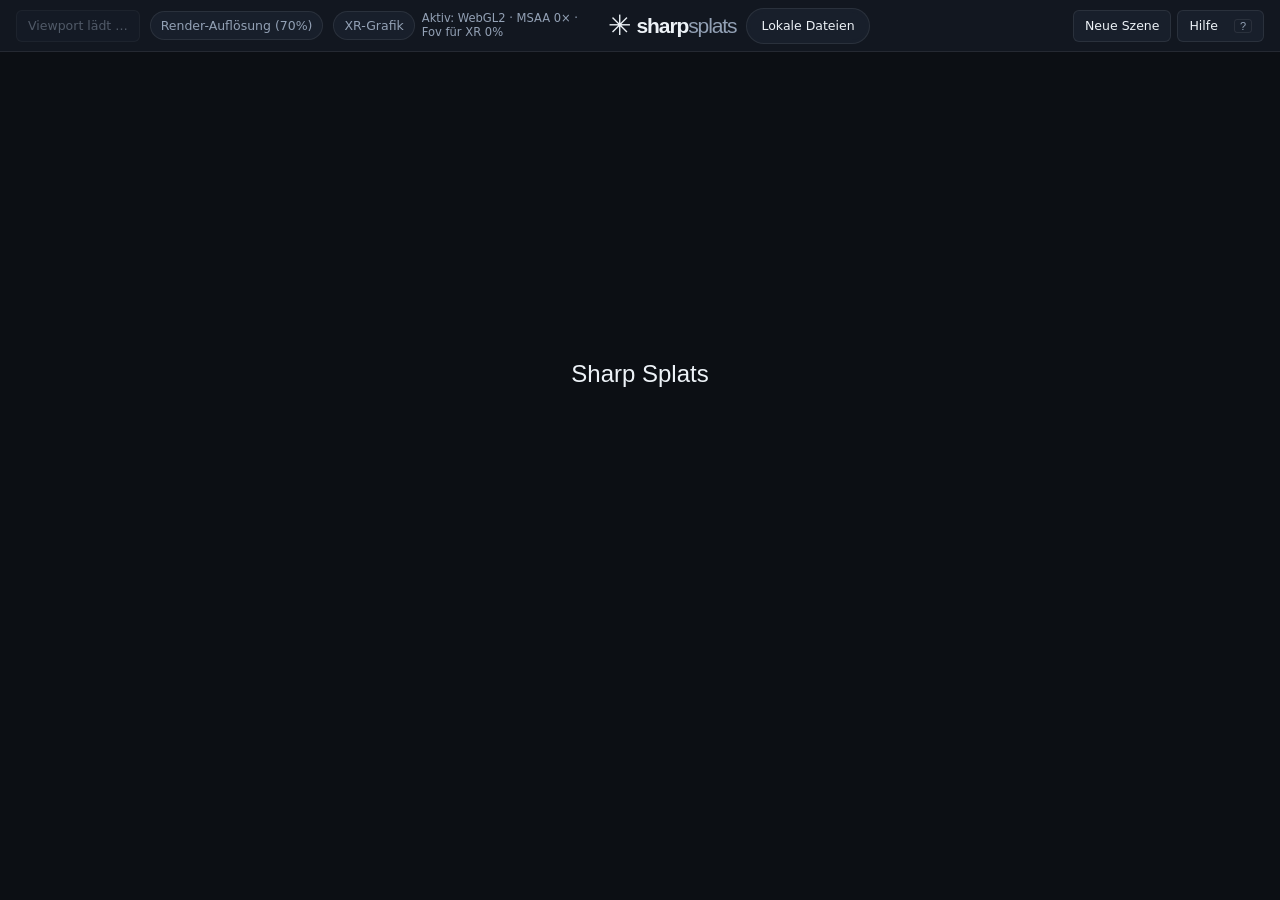
==== commit 4187aaff: "Deploy Paket Q1: Quest 3 XR blackscreen fix, real MSAA (Core WebGPU + WebGL2 fallback), Foveation=Au" ====
--- a/index.html
+++ b/index.html
@@ -7,9 +7,9 @@
     <link rel="icon" href="./SharpSplats.ico" sizes="any" />
     <link rel="apple-touch-icon" href="./SharpSplats.ico" />
     <title>Sharp Splats</title>
-    <script type="module" crossorigin src="./assets/main-C-113u8e.js"></script>
-    <link rel="modulepreload" crossorigin href="./assets/OrbitControls-B2DDhDw6.js">
-    <link rel="stylesheet" crossorigin href="./assets/main-Bzk9cVup.css">
+    <script type="module" crossorigin src="./assets/main-D0DOAyOl.js"></script>
+    <link rel="modulepreload" crossorigin href="./assets/OrbitControls-CHWQx2l_.js">
+    <link rel="stylesheet" crossorigin href="./assets/main-CsBx_ZCD.css">
   </head>
   <body>
     <div id="app"></div>
@@ -28,7 +28,7 @@
         <div class="render-resolution-panel">
           <div class="slider-label">Render-Auflösung <output>100%</output></div>
           <input aria-label="Render-Auflösung" type="range" min="0.35" max="1.5" step="0.05" value="1">
-          <small>VR: ab dem nächsten Sitzungsstart</small>
+          <small data-resolution-hint>Gilt beim nächsten XR-Start.</small>
         </div>
       </details>
     </template>
--- a/assets/main-CsBx_ZCD.css
+++ b/assets/main-CsBx_ZCD.css
@@ -0,0 +1 @@
+:root{font-family:Segoe UI,system-ui,sans-serif;color:var(--text);background:var(--bg);font-synthesis:none;color-scheme:dark;--bg: #0c0f14;--surface: #121720;--surface-2: #181f2b;--surface-hover: #1f2837;--border: rgba(255, 255, 255, .08);--border-strong: rgba(255, 255, 255, .15);--text: #edf2f7;--text-muted: #93a1b5;--text-dim: #647286;--accent: #58d5e8;--accent-soft: rgba(88, 213, 232, .14);--accent-border: rgba(88, 213, 232, .42);--danger: #f06578;--danger-soft: rgba(240, 101, 120, .14);--radius-sm: 6px;--radius-md: 8px;--radius-lg: 12px;--radius-pill: 999px;--control-height: 32px;--control-padding: 0 11px;--control-font-size: 12.5px;--inspector-width: 390px}*{box-sizing:border-box;scrollbar-width:thin;scrollbar-color:var(--border-strong) transparent}body{margin:0}button,input,select{font:inherit}button,.cache-download,input::file-selector-button{min-height:var(--control-height);padding:var(--control-padding);border:1px solid var(--border);border-radius:var(--radius-sm);background:var(--surface-2);color:var(--text);font-size:var(--control-font-size);font-weight:500;cursor:pointer;transition:background-color .15s ease,border-color .15s ease,color .15s ease}button:where(:hover:not(:disabled)),.cache-download:hover,input::file-selector-button:hover{background:var(--surface-hover);border-color:var(--border-strong)}button:disabled{opacity:.48;cursor:default}:where(button,input,select,summary,a):focus-visible{outline:2px solid var(--accent);outline-offset:2px}button[aria-pressed=true]{background:var(--accent-soft);border-color:var(--accent-border);color:var(--text)}button[aria-pressed=true]:hover:not(:disabled){background:var(--accent-soft);border-color:var(--accent)}button.primary{background:var(--accent);border-color:var(--accent);color:var(--bg)}button.primary:hover:not(:disabled){background:color-mix(in srgb,var(--accent),white 14%)}input:not([type]),input:is([type=text],[type=number],[type=search]),select{min-width:0;min-height:var(--control-height);padding:0 9px;border:1px solid var(--border-strong);border-radius:var(--radius-sm);background:var(--bg);color:var(--text);font-size:var(--control-font-size)}input::placeholder{color:var(--text-muted)}input:is([type=range],[type=checkbox]),progress{accent-color:var(--accent);transition:accent-color 50ms linear}input[type=range]{max-width:100%;height:16px;cursor:pointer}input[type=checkbox]{width:14px;height:14px;margin:0;vertical-align:middle;cursor:pointer}input[type=color]{width:36px;height:24px;padding:2px;border:1px solid var(--border-strong);border-radius:var(--radius-sm);background:var(--surface-2);cursor:pointer}input[type=color]::-webkit-color-swatch-wrapper{padding:0}input[type=color]::-webkit-color-swatch{border:0;border-radius:3px}input[type=color]::-moz-color-swatch{border:0;border-radius:3px}details{border:1px solid var(--border);border-radius:var(--radius-md)}summary{padding:6px 8px;border-radius:var(--radius-sm);color:var(--text-muted);font-size:var(--control-font-size);cursor:pointer}summary:hover{color:var(--text)}header{height:52px;display:flex;align-items:center;gap:10px;flex-wrap:nowrap;padding:0 16px;border-bottom:1px solid var(--border);background:var(--surface)}.render-resolution{position:relative;border:0;border-radius:0}.render-resolution>summary{list-style:none;white-space:nowrap;border:1px solid var(--border);border-radius:var(--radius-pill);padding:6px 10px;background:var(--surface-2)}.render-resolution>summary::-webkit-details-marker{display:none}.render-resolution-panel{position:absolute;inset:calc(100% + 6px) auto auto 0;z-index:30;width:min(230px,70vw);padding:12px;border:1px solid var(--border);border-radius:12px;background:var(--surface);box-shadow:0 8px 24px #0005}.render-resolution-panel input{width:100%}.render-resolution-panel small{display:block;margin-top:6px;color:var(--text-muted)}#standalone-hub .render-resolution-panel{left:auto;right:0}.xr-graphics-menu{position:relative;display:flex;align-items:center;gap:7px;min-width:0}.xr-graphics-panel{width:min(270px,78vw);display:grid;gap:10px}.xr-graphics-panel label{display:grid;gap:4px;color:var(--text-muted)}.xr-graphics-panel select,.xr-graphics-state button{min-height:44px}.xr-graphics-panel [data-graphics-message]{margin:0;font-size:.82rem}.xr-graphics-state{display:grid;align-content:center;min-width:0;line-height:1.15}.xr-graphics-state span{max-width:24ch;color:var(--text-muted);font-size:.72rem}#standalone-hub .xr-graphics-state span{max-width:42ch}#standalone-hub .xr-graphics-menu summary{min-height:44px;align-content:center}header .xr-graphics-state button{min-height:24px;padding:2px 5px;font-size:.72rem}@media(max-width:680px){header .xr-graphics-state span{max-width:14ch}header .xr-graphics-panel{position:fixed;inset:52px 8px auto auto}}.brand{display:flex;align-items:center;text-decoration:none;color:var(--text);font-family:Manrope,sans-serif;font-weight:800;font-size:24px;letter-spacing:-1.1px}.brand>span:not(.brand-icon){font-weight:400;color:var(--text-muted)}.brand-icon{font-size:36px;margin-right:13px;color:var(--text)}.brand small{font-family:DM Sans,sans-serif;letter-spacing:1.5px;font-size:10px;font-weight:500;margin-left:22px;color:var(--text-muted);border-left:1px solid var(--border);padding-left:22px}.header-right{margin-left:auto;display:flex;align-items:center;gap:6px;flex-wrap:nowrap}.local{font-size:12px;color:var(--text-muted);display:flex;gap:8px;align-items:center}.local i,.stage-tag i,.tiny-dot{width:6px;height:6px;background:var(--surface-hover);border-radius:50%;display:inline-block}kbd{font:11px DM Sans,sans-serif;border:1px solid var(--border);border-radius:3px;padding:0 5px;margin-left:12px;color:var(--text-muted)}main{display:grid;grid-template-columns:255px minmax(0,1fr) 260px;height:calc(100dvh - 123px);min-height:520px}.library,.inspector{background:var(--surface);padding:30px 23px;overflow:auto}.library{border-right:1px solid var(--border);position:relative;display:flex;flex-direction:column}.eyebrow{font-size:10px;font-weight:600;letter-spacing:1.7px;color:var(--text-muted);display:flex;align-items:center;justify-content:space-between}.eyebrow>span{letter-spacing:0;color:var(--text-muted)}h1{font:500 30px/1.18 Manrope,sans-serif;letter-spacing:-1.1px;margin:30px 0 14px}.muted{color:var(--text-muted);font-size:12px;line-height:1.8}.intro{margin:0 0 28px}.file-hint{color:var(--text-muted);font-size:10px;line-height:1.7;margin:10px 0 24px}.section-label{font-size:9px;letter-spacing:1.5px;color:var(--text-muted);border-top:1px solid var(--border);padding-top:24px;margin-bottom:12px}.asset{width:100%;display:flex;text-align:left;gap:10px;align-items:center;padding:10px 8px;margin-bottom:7px;border-color:transparent}.asset.active{border-color:var(--accent-border);background:var(--accent-soft)}.asset-thumb{flex-shrink:0;display:grid;place-items:center;width:40px;height:44px;background:var(--surface-hover);border:1px solid var(--border-strong);border-radius:4px;font-size:26px;color:var(--text)}.demo-thumb{background:radial-gradient(ellipse at 55% 42%,#ac8353,#565656 45%,#333 76%)}.asset>span:last-child{min-width:0}.asset strong{display:block;font-size:11px;font-weight:500;overflow:hidden;text-overflow:ellipsis;white-space:nowrap;max-width:136px}.asset small{display:block;font-size:9px;color:var(--text-muted);margin-top:5px}.library-foot{margin-top:auto;padding-top:40px;font-size:10px;color:var(--text-muted)}.tiny-dot{width:5px;height:5px;margin-right:6px}.library-foot>span:last-child{display:block;font-size:9px;color:var(--text-muted);margin-top:7px;margin-left:13px}#stage{position:relative;overflow:hidden;background:radial-gradient(ellipse at 45% 45%,var(--surface-2),var(--bg) 70%);min-width:0}#canvas{display:block;width:100%;height:100%;touch-action:none}.stage-top{position:absolute;left:26px;right:26px;top:23px;display:flex;justify-content:space-between;pointer-events:none}.stage-tag{font-size:9px;letter-spacing:1.2px;color:var(--text-muted);background:var(--surface);border:1px solid var(--border);padding:7px 10px;border-radius:5px}.stage-tag i{width:4px;height:4px;margin-right:6px}.stage-bottom{position:absolute;left:28px;right:28px;bottom:28px;display:flex;justify-content:space-between;align-items:flex-end;gap:12px;pointer-events:none}.scene-info{max-width:70%;text-shadow:0 1px 10px #000}.scene-info>span:first-child{font-size:10px;letter-spacing:1.7px;color:var(--text-muted)}.scene-info h2{font-family:Manrope,sans-serif;font-weight:500;font-size:26px;letter-spacing:-.7px;margin:8px 0;overflow:hidden;white-space:nowrap;text-overflow:ellipsis}.scene-info>span:last-child{font-size:10px;color:var(--text-muted)}.scene-actions{display:flex;align-items:center;gap:6px;pointer-events:auto}.scene-actions button{background:var(--surface-2);min-width:34px}.scene-actions button span{margin-left:4px}.divider{height:20px;width:1px;background:var(--surface-hover);margin:0 5px}.inspector{border-left:1px solid var(--border);padding-top:30px}.inspector>section{padding:25px 0;border-bottom:1px solid var(--border)}.section-title{display:flex;justify-content:space-between;align-items:center;margin-bottom:20px}h3{font-size:12px;font-weight:500;margin:0}.text-button{color:var(--text-muted);background:transparent}.text-button:hover:not(:disabled){background:var(--surface-hover);color:var(--text)}.slider-label{display:flex;justify-content:space-between;align-items:center;font-size:10px;color:var(--text-muted);margin:19px 0 11px}.slider-label output{font-variant-numeric:tabular-nums;color:var(--text);font-size:10px}.inspector input[type=range]{display:block;width:100%;margin:0 0 21px}.two-buttons{display:flex;gap:7px}.two-buttons button{flex:1}.wide{width:100%;margin-top:10px}.check{display:flex;align-items:center;gap:7px;font-size:10px;color:var(--text-muted)}.check input{align-self:center}.metrics{display:flex;justify-content:space-between;margin-top:24px}.metrics>div{display:flex;flex-direction:column;gap:5px}.metrics strong{font-size:17px;font-weight:400;font-variant-numeric:tabular-nums}.metrics span{font-size:9px;color:var(--text-muted)}.inspector .file-hint{margin-bottom:12px}.import-project{display:block;margin:13px auto 0}footer{display:flex;align-items:center;justify-content:space-between;height:39px;border-top:1px solid var(--border);padding:0 24px;font-size:9px;color:var(--text-muted);gap:15px}footer>span:first-child{letter-spacing:1.4px;color:var(--text-muted);font-size:9px}footer b{margin:0 9px;font-weight:400;color:var(--text-muted)}footer>span:last-child{font-size:8px;letter-spacing:1px;white-space:nowrap}#loader{position:absolute;top:50%;left:50%;transform:translate(-50%,-50%);display:flex;flex-direction:column;align-items:center;gap:16px;padding:28px;border:1px solid var(--border-strong);border-radius:10px;background:var(--surface);font-size:12px;max-width:80%;text-align:center}#loader[hidden]{display:none}.spinner{width:25px;height:25px;border:2px solid var(--border);border-top-color:var(--border-strong);border-radius:50%;animation:spin .8s linear infinite}progress{height:3px;width:180px;accent-color:var(--accent)}@keyframes spin{to{transform:rotate(360deg)}}#notice{position:absolute;bottom:120px;left:50%;transform:translate(-50%);padding:14px 20px;background:var(--surface-hover);border:1px solid var(--border-strong);color:var(--text);border-radius:8px;font-size:12px;line-height:1.7;max-width:90%;width:max-content;display:none}#notice.visible{display:block}#notice.error{background:var(--danger-soft);border-color:var(--border-strong)}#drop-hint{position:absolute;inset:20px;display:none;place-content:center;text-align:center;background:var(--surface-2);border:1px dashed var(--border-strong);border-radius:10px;font-size:22px;z-index:10;pointer-events:none}#drop-hint.active{display:grid}#drop-hint span{font-size:12px;margin-top:14px;color:var(--text-muted)}dialog{background:var(--surface-2);color:var(--text);border:1px solid var(--border-strong);border-radius:12px;padding:34px;max-width:650px;width:90%}dialog::backdrop{background:#090909b8;backdrop-filter:blur(6px)}dialog h2{font:500 30px Manrope,sans-serif;letter-spacing:-1px}.help-grid{display:grid;grid-template-columns:1fr 1fr;gap:30px}.help-grid h3{color:var(--text)}.help-grid p{font-size:12px;line-height:2;color:var(--text-muted)}@media(min-width:1650px){main{grid-template-columns:280px minmax(0,1fr) 290px}.library,.inspector{padding-left:30px;padding-right:30px}}@media(max-width:1100px){main{grid-template-columns:210px minmax(0,1fr) 230px}.library,.inspector{padding:24px 17px}h1{font-size:25px}.stage-bottom{left:18px;right:18px}.scene-actions #focus span{display:none}footer>span:nth-child(2){font-size:8px}footer b{margin:0 3px}.brand small{display:none}}@media(max-width:800px){.brand{font-size:21px}.header-right .local{display:none}main{height:auto;min-height:0;grid-template-columns:minmax(0,1fr) 220px}.library{grid-column:1/-1;padding:17px;display:block;border-right:0;border-bottom:1px solid var(--border)}.library h1,.library .intro,.library .section-label,.library .library-foot,.library .file-hint,.library .eyebrow{display:none}.library #open{display:inline-block}.library #library-list{display:flex;gap:6px;overflow:auto;margin-top:12px}.asset{min-width:190px;width:190px;margin:0}.asset-thumb{height:34px}#stage{min-height:650px}.inspector{padding:20px 16px}.scene-info h2{font-size:20px}.scene-info>span:last-child{display:none}footer>span:nth-child(2){display:none}.stage-top{left:16px;right:16px}}@media(max-width:520px){main{display:flex;flex-direction:column}#stage{min-height:440px;height:58vh}.inspector{display:grid;grid-template-columns:1fr 1fr;gap:0 22px}.inspector>.eyebrow,.inspector>section:first-of-type{grid-column:1/-1}.inspector .vr-button,.inspector #vr-note,.inspector #save-project,.inspector #load-project{grid-column:1/-1}.inspector>section{padding:20px 0}.help-grid{grid-template-columns:1fr;gap:4px}header kbd{display:none}}#canvas{position:absolute;inset:0}#vr-desktop-paused{position:absolute;inset:50% 24px auto;margin:0;transform:translateY(-50%);text-align:center;pointer-events:none;z-index:2}#vr-desktop-toggle{position:absolute;right:18px;bottom:16px;z-index:3}#vr-desktop-toggle[aria-pressed=true]{border-color:var(--accent-border)}.grip-hint{margin-bottom:12px}.grip-details summary{cursor:pointer;font-size:10px;color:var(--text-muted);padding:6px 0}.brush-palette{display:flex;gap:8px;margin:10px 0}.brush-section .two-buttons .vr-button{margin:0}.brush-palette button{width:32px;padding:0;border-radius:var(--radius-pill)}.brush-palette button[aria-pressed=true]{border-color:var(--accent);box-shadow:0 0 0 2px var(--accent-soft)}#paint-tools[hidden]{display:none}.sharp-file{display:block;margin:12px 0;font-size:12px}.sharp-file input{display:block;width:100%;margin-top:8px;font-size:11px}#sharp-preview{width:100%;max-height:160px;object-fit:contain;border-radius:8px;margin-bottom:12px}#sharp-progress{width:100%}.sharp-result{margin-top:8px;text-align:left;overflow-wrap:anywhere}#sharp-status{white-space:pre-wrap;overflow-wrap:anywhere;max-height:180px;overflow:auto}.sharp-gallery{display:grid;grid-template-columns:repeat(3,minmax(0,1fr));gap:6px;max-height:220px;overflow:auto;margin:10px 0}.sharp-thumb{padding:4px;min-width:0}.sharp-thumb img{width:100%;height:48px;object-fit:cover;border-radius:4px}.sharp-thumb span{display:block;overflow:hidden;text-overflow:ellipsis;white-space:nowrap;font-size:10px}.sharp-thumb.selected{border-color:var(--border-strong)}.sharp-job{display:grid;grid-template-columns:1fr 1fr;gap:6px;margin:12px 0}.sharp-history{max-height:300px;overflow:auto}.sharp-job img{width:100%;height:85px;object-fit:cover;grid-column:1 / -1;border-radius:6px}.sharp-job span{grid-column:1 / -1;overflow-wrap:anywhere;font-size:11px}#sharp-precision{width:100%;margin-top:8px}#sharp-cache{margin-top:18px;padding-top:14px;border-top:1px solid var(--border)}#sharp-cache summary{cursor:pointer;padding:8px 0;font-size:13px;color:var(--accent)}#sharp-cache button{margin:4px 0;width:100%}.cache-batch{padding:8px;margin:10px 0;border:1px solid var(--border);border-radius:6px}.cache-download{display:inline-flex;align-items:center;justify-content:center;text-decoration:none}.cache-download[hidden]{display:none!important}#cache-size,#cache-message{overflow-wrap:anywhere}.inspector[data-tab=gallery] [data-pane=edit],.inspector[data-tab=gallery] [data-pane=view],.inspector[data-tab=edit] [data-pane=gallery],.inspector[data-tab=edit] [data-pane=view],.inspector[data-tab=view] [data-pane=gallery],.inspector[data-tab=view] [data-pane=edit]{display:none!important}.inspector .brush-section{padding-top:8px;padding-bottom:12px}.brush-section .section-title .stage-tag{display:none}#sharp-panel{padding-top:12px}.tile-batch-panel{display:grid;gap:8px;margin-top:12px}.tile-batch-panel button{overflow:hidden;text-overflow:ellipsis;white-space:nowrap;text-align:left}.tile-batch-panel p{margin:0;font-size:12px;line-height:1.5}#sharp-panel details{margin:8px 0;border-top:1px solid var(--border);padding-top:8px}#sharp-panel summary{cursor:pointer;font-size:12px;padding:5px 0}#sharp-panel .two-buttons{gap:6px;margin:7px 0}#gallery-path,#gallery-result{overflow-wrap:anywhere;font-size:10px}.folder-list{display:grid;grid-template-columns:1fr;gap:4px;max-height:180px;overflow:auto;margin:8px 0}.folder-list button{text-align:left;overflow-wrap:anywhere}#sharp-panel .sharp-gallery{max-height:155px}#gallery-result{user-select:text}@media(min-width:1101px){main{grid-template-columns:230px minmax(0,1fr) 350px}}.inspector:not([data-tab=assets]) [data-pane=assets],.inspector[data-tab=assets] [data-pane=gallery],.inspector[data-tab=assets] [data-pane=view],.inspector[data-tab=assets] [data-pane=edit]{display:none!important}.asset-cards{display:grid;grid-template-columns:repeat(2,minmax(0,1fr));gap:8px;margin:12px 0}.asset-card{padding:6px;min-width:0;text-align:left}.asset-card img{width:100%;aspect-ratio:1;object-fit:contain;background:var(--surface-2);border-radius:5px}.asset-card span,.asset-card small{display:block;overflow-wrap:anywhere;margin-top:4px}.asset-card small{font-size:10px;color:var(--text)}#asset-panel input:is(:not([type]),[type=text],[type=number]){width:100%;margin:6px 0}#asset-panel .two-buttons{gap:6px;margin:8px 0}#asset-status,#asset-detail{overflow-wrap:anywhere}#sharp-gallery small{display:block;font-size:9px;line-height:1.3;color:var(--text-muted)}#gallery-version{width:100%;margin-top:8px}#mode-banner{font-weight:600;color:var(--text);border-left:3px solid var(--border-strong);padding-left:8px}.header-right>button{flex-shrink:0;white-space:nowrap}#status{font-size:10px;color:var(--text-muted);letter-spacing:.08em}main{grid-template-columns:minmax(280px,1fr) 8px var(--inspector-width);height:calc(100dvh - 52px);min-height:0}#stage{grid-column:1;grid-row:1;min-height:300px}.stage-caption{position:absolute;left:18px;right:18px;top:16px;display:flex;align-items:center;justify-content:space-between;gap:20px;pointer-events:none}.stage-caption h2{margin:0;max-width:70%;overflow:hidden;text-overflow:ellipsis;white-space:nowrap;font-size:13px;font-weight:500;color:var(--text-muted);text-shadow:0 1px 8px #000}.stage-caption button{pointer-events:auto}#panel-resizer{grid-column:2;grid-row:1;cursor:col-resize;touch-action:none;background:var(--bg);border-inline:1px solid var(--border);position:relative}#panel-resizer:after{content:"";position:absolute;top:43%;bottom:43%;left:2px;width:2px;border-radius:4px;background:var(--surface-hover)}#panel-resizer:hover,#panel-resizer:focus-visible{background:var(--surface-hover);outline-offset:-2px}.resizing-panel{cursor:col-resize;user-select:none}.inspector{grid-column:3;grid-row:1;padding:0 20px 24px;border-left:0;min-width:0;container-type:inline-size}.inspector>section{padding:16px 0}.inspector .file-actions{padding:6px 0 0;border-bottom:0}.inspector .file-actions .file-hint{margin:6px 0}.inspector details{border:1px solid var(--border);padding:10px;border-radius:var(--radius-md);margin:12px 0}.inspector summary{cursor:pointer;color:var(--text-muted);font-size:12px;line-height:1.6}.inspector .file-hint{font-size:12px;margin:8px 0 12px;line-height:1.55}.inspector h3{font-size:15px}.inspector p,.inspector small{overflow-wrap:anywhere}.inspector:not([data-tab=gallery]) [data-pane=gallery],.inspector:not([data-tab=project]) [data-pane=project],.inspector:not([data-tab=edit]) [data-pane=edit],.inspector:not([data-tab=assets]) [data-pane=assets],.inspector:not([data-tab=view]) [data-pane=view]{display:none!important}.session-cards{display:grid;grid-template-columns:repeat(2,minmax(0,1fr));gap:8px;margin-top:12px}.session-cards .asset{display:flex;flex-direction:column;align-items:stretch;padding:10px;margin:0;border:1px solid var(--border);min-width:0}.session-cards .asset-thumb{width:100%;height:65px}.session-cards .asset strong{max-width:none;white-space:normal;line-height:1.4}.session-cards .asset small{font-size:10px;line-height:1.4}#sharp-panel{padding-top:10px}#sharp-panel .sharp-gallery{grid-template-columns:repeat(3,minmax(0,1fr));max-height:none;gap:8px}#sharp-panel .sharp-thumb img{height:auto;aspect-ratio:4/3}#sharp-panel .sharp-thumb span{font-size:11px}#sharp-panel .sharp-thumb small{font-size:10px}#sharp-panel .two-buttons{gap:8px}#sharp-panel .two-buttons button{min-width:0}#sharp-panel #sharp-generate{background:var(--accent);color:var(--bg);border-color:var(--accent)}#sharp-panel #sharp-cancel:disabled{display:none}#sharp-panel #gallery-crop-panel{border:1px solid var(--border-strong);border-radius:var(--radius-md);padding:10px}#sharp-panel #gallery-crop-panel label{display:block;font-size:12px}#sharp-panel input[type=text]{width:100%}#paint-tools>.two-buttons:first-child{display:grid;grid-template-columns:repeat(auto-fit,minmax(min(100%,7rem),1fr))}#paint-save-state{min-height:35px}@container (min-width: 490px){#sharp-panel .sharp-gallery{grid-template-columns:repeat(4,minmax(0,1fr))}}@media(max-width:760px){.brand{font-size:21px}#status{display:none}main{display:grid;grid-template-columns:minmax(0,1fr);height:auto}#stage{grid-column:1;grid-row:1;height:52dvh;min-height:300px}#panel-resizer{display:none}.inspector{grid-column:1;grid-row:2;max-height:none;overflow:visible;padding:0 16px 20px}}.inspector:not([data-tab=scenes]) [data-pane=scenes],.inspector:not([data-tab=work-projects]) [data-pane=work-projects]{display:none!important}.scene-camera-panel{display:grid;grid-template-columns:repeat(3,minmax(0,1fr));gap:10px;align-items:start;padding:16px 0}.scene-camera-panel>h4,.scene-camera-panel>p,.scene-camera-panel>img:not([data-capture-image]){grid-column:1/-1}.scene-camera-panel button{width:auto;margin:0;line-height:1.3}.scene-camera-panel img{max-width:100%;border-radius:8px;object-fit:contain}.scene-context-actions{display:flex;flex-wrap:wrap;gap:8px}.scene-context-actions button{width:auto;margin:0}.scene-object-browser [data-items]{display:grid;grid-template-columns:1fr 26px;gap:8px;align-items:center}.foveation-preview{margin:.8rem 0;max-width:32rem}.foveation-preview div{display:flex;justify-content:space-around}.foveation-preview canvas{display:block;width:100%;height:auto;margin:.3rem 0}.foveation-preview figcaption{font-size:.85em}.collection-dismiss{display:none}body:is([data-workspace=gallery],[data-workspace=project],[data-workspace=assets]) main{grid-template-columns:minmax(280px,1fr)}body:is([data-workspace=gallery],[data-workspace=project],[data-workspace=assets]) #panel-resizer{display:none}.collection-heading{display:flex;align-items:center;justify-content:space-between;gap:20px;margin:16px 0}.collection-heading h2,.project-library h2{font-size:28px;letter-spacing:-.7px;margin:8px 0 12px}.project-library [data-project-storage]{color:var(--text-muted);font-size:13px}.project-library>label{display:block;font-size:12px;color:var(--text-muted)}.project-library [data-project-search]{display:block}.project-toolbar{display:flex;flex-wrap:wrap;align-items:center;gap:8px;margin:12px 0}.project-grid,.project-entries,#asset-cards{display:grid;margin:20px 0}.project-card{position:relative;min-width:0}.project-card>.asset-card,.project-entries>.asset-card,#asset-cards>.asset-card{display:flex;flex-direction:column;align-items:stretch;width:100%;padding:8px 8px 16px;border:1px solid var(--border);border-radius:var(--radius-lg);background:var(--surface-2);overflow:hidden;text-align:left}#asset-open{display:none}.project-card img,.project-entries img,#asset-cards img,.trash-row img{width:100%;height:145px;aspect-ratio:4/3;object-fit:contain;background:var(--bg);border-radius:var(--radius-sm);margin-bottom:12px}.project-card .asset-card:not(:has(img)):before,.project-entries .asset-card:not(:has(img)):before{content:"✧";display:grid;place-items:center;height:145px;font-size:52px;color:var(--text-muted);background:var(--bg);border-radius:var(--radius-sm);margin-bottom:12px}.asset-card strong,.asset-card span{font-size:15px;font-weight:500;line-height:1.4;overflow:hidden;text-overflow:ellipsis;white-space:nowrap;padding:0 6px}.asset-card small{font-size:12px;color:var(--text-muted);padding:3px 6px 0}.project-card .card-check,.project-card .card-delete{position:absolute;z-index:2;top:16px;border:1px solid var(--border-strong);border-radius:var(--radius-md);background:var(--surface);width:32px;height:32px;padding:0;color:var(--text);font-size:19px}.project-card .card-check{left:16px}.project-card .card-delete{right:16px}.project-library [data-project-detail] h3{font-size:22px}.project-library [data-project-detail]>p{color:var(--text-muted)}.project-library[data-detail=false]>.project-files,.project-library[data-detail=false]>.project-toolbar:has([data-project-action=save]){display:none}.project-library pre{font-size:11px;max-height:220px;overflow:auto}.project-library>.project-toolbar:has([data-project-page]),.project-library [data-project-action=close],.project-library [data-project-action=trash],.project-library [data-project-action=live]{display:none}.project-library [data-project-action=selectPage]{font-size:0}.project-library [data-project-action=selectPage]:after{content:"Auswahl markieren";font-size:13px}.project-confirm{position:sticky;bottom:0;padding:20px;border:1px solid var(--border-strong);border-radius:var(--radius-lg);background:var(--surface-2)}.project-confirm p{font-size:13px}.project-confirm p:nth-of-type(2){display:none}#asset-prev,#asset-next,#asset-live,#asset-trash{display:none}#asset-panel>h3{font-size:28px;margin:16px 0}#asset-panel>.file-hint:first-of-type{display:none}#asset-panel input{max-width:440px}#asset-cards .asset-card{position:relative}.trash-switch{display:none;gap:8px;align-items:center;margin-bottom:20px}.trash-switch span{font-size:24px;margin-right:20px}.trash-view .trash-switch{display:flex}.trash-view .collection-heading{display:none}#sharp-panel .section-title h3{font-size:28px}#sharp-panel .sharp-gallery{display:grid;max-height:none}#sharp-panel .sharp-thumb{border-radius:var(--radius-lg);padding:8px 8px 14px}#sharp-panel .sharp-thumb img{height:145px;object-fit:contain;aspect-ratio:4/3;background:var(--bg);border-radius:var(--radius-sm)}#sharp-panel .sharp-thumb span{font-size:14px}#sharp-panel .sharp-thumb small,#sharp-panel #gallery-clear,#sharp-panel #gallery-saved{display:none}#sharp-panel>details{max-width:650px}#sharp-panel details:has(#gallery-path-input){max-width:none}#gallery-navigation .folder-list{display:grid;grid-template-columns:repeat(auto-fill,minmax(180px,1fr));gap:10px;max-height:none}#photo-actions{position:absolute;bottom:24px;left:50%;transform:translate(-50%);display:flex;gap:10px;padding:10px;border:1px solid var(--border-strong);border-radius:var(--radius-lg);background:var(--surface-2);white-space:nowrap}.crop-workspace{width:100%}.crop-workspace canvas{width:100%;max-height:60vh;object-fit:contain;touch-action:none;cursor:crosshair;display:block;background:var(--bg);border-radius:var(--radius-lg)}.crop-angle{display:flex!important;align-items:center;gap:16px;padding:12px 0}.crop-angle input{flex:1;margin:0!important}.crop-angle output{width:60px}#gallery-crop-panel:has(.crop-workspace:not([hidden]))>label,#gallery-crop-rotate{display:none!important}#gallery-crop-panel>div[style]{display:none!important}.inspector:has(#gallery-crop-panel:not([hidden])) #sharp-panel>:not(#gallery-crop-panel):not(.section-title){display:none}.inspector:has(#gallery-crop-panel:not([hidden]))>:not(#sharp-panel):not(.collection-dismiss){display:none!important}@media(max-width:760px){#photo-actions{max-width:95%;white-space:normal}}#edit-save-bar{position:absolute;left:16px;top:64px;right:16px;display:flex;flex-wrap:wrap;align-items:center;gap:8px;pointer-events:none;z-index:5}#edit-save-bar>*{pointer-events:auto}#edit-save-status{background:var(--surface);border-radius:var(--radius-md);padding:8px 12px;font-size:13px}#edit-save-status:empty{display:none}#edit-save-bar [hidden]{display:none}#sharp-gallery>div{min-width:0;display:flex;flex-direction:column;gap:6px}#sharp-gallery>div>button{width:100%}.sharp-card-container{position:relative}.sharp-card-more{position:absolute!important;top:6px;right:6px;width:28px!important;height:28px!important;min-height:28px;padding:0!important;line-height:26px!important;text-align:center;font-size:16px;background:var(--surface);color:var(--text);border:1px solid var(--border-strong)!important;border-radius:var(--radius-sm);cursor:pointer;z-index:2}.sharp-card-more:hover{background:var(--surface-hover);color:var(--text)}.workflow-bar{display:flex;flex-wrap:wrap;align-items:center;gap:10px;padding:12px 0;border-bottom:1px solid var(--border-strong);margin-bottom:12px}.workflow-bar [data-tool-source]{flex:1;min-width:140px;color:var(--text-muted);overflow-wrap:anywhere}.workflow-bar[hidden],.workflow-bar [hidden]{display:none}#sharp-panel[data-tool=cutter]>:not(.workflow-bar):not(#gallery-cutter-panel),#sharp-panel[data-tool=crop]>:not(.workflow-bar):not(#gallery-crop-panel){display:none!important}body[data-tool=cutter] .inspector,body[data-tool=crop] .inspector{left:3vw;right:3vw;width:auto;max-width:none;bottom:20px}body[data-tool=cutter] header .inspector-tabs,body[data-tool=crop] header .inspector-tabs,body[data-tool=cutter] .collection-dismiss,body[data-tool=crop] .collection-dismiss{display:none}.image-work-scroll{overflow:auto;max-height:65dvh}.cutter-toolbar>span,#cutter-mode-add,#cutter-mode-move{display:none}.cutter-toolbar details>button{display:inline-block;margin:5px}.app-settings{position:relative}.app-settings summary{padding:10px;cursor:pointer}.app-settings[open]{background:var(--surface);border:1px solid var(--border-strong);border-radius:10px}.app-settings button{display:block;width:100%}.app-settings:not([open]) button{display:none}#work-context{position:absolute;bottom:20px;left:16px;right:16px;display:flex;gap:8px;flex-wrap:wrap;pointer-events:none;z-index:5}#work-context>*{pointer-events:auto}.scene-context-actions{display:flex;flex-wrap:wrap;gap:8px;margin-bottom:12px}.workbench-active>:not(#asset-workbench){display:none!important}.workbench-layout{display:grid;grid-template-columns:minmax(0,1.6fr) minmax(260px,1fr);gap:22px}.workbench-layout img{width:100%;min-height:250px;object-fit:contain;background:var(--surface-2);border-radius:var(--radius-lg)}.workbench-layout label{display:block;margin:10px 0}.workbench-layout input[type=range]{display:block;width:100%}.asset-metadata{margin-top:12px}#sharp-panel[data-tool=resolution]>:not(.workflow-bar):not(#gallery-resolution-panel){display:none!important}body[data-tool=resolution] .inspector{left:3vw;right:3vw;width:auto;max-width:none;bottom:20px}body[data-tool=resolution] header .inspector-tabs,body[data-tool=resolution] .collection-dismiss{display:none}#gallery-resolution-panel canvas{display:block;max-width:100%;max-height:65dvh;image-rendering:pixelated;margin:16px auto;background:var(--surface-2)}#scene-workspace[data-scene-tool=environment]>:not([data-environment-panel]),#scene-workspace[data-scene-tool=export]>:not([data-export-panel]),#scene-workspace[data-scene-tool=insert]>:not([data-pending]){display:none!important}@media(max-width:700px){.workbench-layout{grid-template-columns:1fr}}.workbench-tabs{display:flex;flex-wrap:wrap;gap:6px;margin-bottom:12px}.workbench-tabs button{flex:1;min-width:100px}.workbench-tabs [aria-pressed=true]{background:var(--accent-soft);border-color:var(--accent-border)}[data-workbench-controls] [hidden]{display:none!important}[data-workbench-controls]{max-height:62vh;overflow-y:auto;padding:4px 12px 4px 0}#sharp-panel[data-tool=jobs]>:not(#gallery-jobs-panel){display:none!important}body:not(.app-ready) main{visibility:hidden}body:not(.app-ready):after{content:"Sharp Splats";position:fixed;inset:40% 0;text-align:center;font:24px sans-serif;color:var(--text);pointer-events:none}#build-id{font-size:10px;color:var(--text-muted)}.trash-row{display:flex;flex-wrap:wrap;gap:8px;align-items:center;padding:12px 0;border-bottom:1px solid var(--border)}.trash-row span{flex:1;min-width:180px}#sharp-panel:has(#global-trash-panel:not([hidden]))>:not(#global-trash-panel){display:none!important}html,body{width:100%;height:100%;min-width:0;overflow:hidden}#app{display:flex;flex-direction:column;width:100%;height:100dvh;min-height:0;min-width:0;overflow:hidden}body{display:flex;flex-direction:column}main{flex:1 1 0;min-height:0;min-width:0;height:auto;overflow:hidden;grid-template-columns:minmax(0,1fr) 8px minmax(240px,min(var(--inspector-width),45vw))}.inspector{min-height:0;overflow-y:auto;overflow-x:hidden;max-width:100%;overflow-wrap:anywhere}.inspector :is(input,select,canvas){max-width:100%;min-width:0;box-sizing:border-box}.inspector .two-buttons{flex-wrap:wrap}.inspector .two-buttons button{min-width:0;overflow-wrap:anywhere}body:is([data-workspace=gallery],[data-workspace=project],[data-workspace=assets],[data-workspace=scenes]) main{grid-template-columns:minmax(0,1fr)}.inspector:is([data-tab=gallery],[data-tab=project],[data-tab=assets],[data-tab=scenes]){position:absolute;z-index:20;display:block;grid-column:auto;grid-row:auto;width:auto;max-width:none;min-width:0;overflow-x:hidden;overflow-y:auto}main{position:relative}main{grid-template-rows:minmax(0,1fr)}.app-settings{align-self:center;flex:0 0 auto}.app-settings[open]{border:0;background:none}.app-settings .settings-popover{position:absolute;right:0;top:calc(100% + 8px);width:260px;padding:10px;background:var(--surface-2);border:1px solid var(--border-strong);border-radius:var(--radius-lg);box-shadow:0 12px 40px #0009;z-index:100;max-height:min(70dvh,560px);overflow:auto}.app-settings:not([open]) .settings-popover{display:none}.settings-popover button{display:block;width:100%;text-align:left;margin:4px 0}.settings-popover details{border-top:1px solid var(--border-strong);margin-top:8px;padding-top:6px}.settings-popover details:not([open])>button{display:none}.stage-caption:has(#scene-name[hidden]){justify-content:flex-end}#photo-actions:empty,#work-context:empty,#work-context:not(:has(button:not([hidden]))):has(#work-identity:empty){display:none!important}.card-actions{display:flex;gap:5px;margin-top:5px}.card-actions button{flex:1;min-width:0}#sharp-panel[data-tool] :is(#gallery-crop-cancel,#gallery-cutter-cancel,[data-resolution-pause],[data-resolution-discard]){display:none}#sharp-panel[data-tool=board]>:not(#picture-board){display:none!important}.project-card .card-actions{flex-wrap:wrap}.project-card .card-actions button{flex:1 1 52px}#asset-edit,#asset-save-selection:disabled,#asset-panel .asset-metadata>input,#asset-update{display:none}.asset-groups{display:flex;flex-wrap:wrap;gap:8px;align-items:center;margin:12px 0}.asset-groups label{display:flex;gap:6px;align-items:center;font-size:12px}.asset-groups [data-asset-group]{flex:1 1 180px;width:auto!important}.asset-groups button{flex:0 1 auto}@media(max-width:760px){main{display:grid;grid-template-columns:minmax(0,1fr);grid-template-rows:minmax(120px,42%) minmax(0,1fr)}#stage{height:auto;min-height:0}.inspector{grid-column:1;grid-row:2;max-height:100%;overflow:auto}}[hidden]{display:none!important}#photo-actions:not(:has(button:not([hidden]))){display:none!important}.category-folders{display:grid;margin:16px 0}.category-folder{min-height:72px;text-align:left;padding:18px;background:var(--surface-2);border-radius:var(--radius-lg);font-size:15px}.trash-cards,#scene-workspace [data-records]{display:grid;margin:20px 0}.trash-cards .trash-row{display:flex;flex-direction:column;align-items:stretch;padding:8px;border:1px solid var(--border);border-radius:var(--radius-lg);background:var(--surface-2);gap:6px}.trash-row span{min-width:0;font-size:14px;overflow-wrap:anywhere;padding:4px}.trash-row img{margin:0}.scene-card-open{width:100%;padding:8px 8px 14px;text-align:left;display:flex;flex-direction:column;background:var(--surface-2);border:1px solid var(--border);border-radius:var(--radius-lg);overflow:hidden}.scene-card-open span{padding:0 6px;overflow:hidden;text-overflow:ellipsis;white-space:nowrap;max-width:100%;font-size:15px}.scene-card-open:not(:has(img)):before{content:"✧";display:grid;place-items:center;width:100%;height:145px;background:var(--bg);color:var(--text-muted);font-size:42px;border-radius:var(--radius-sm);margin-bottom:12px}#background-controls{border-top:1px solid var(--border);margin-top:20px;padding-top:16px}#background-controls label{display:flex;align-items:center;justify-content:space-between;gap:12px;padding:6px 0}.asset-bulk .two-buttons{display:flex;gap:8px}.asset-bulk .two-buttons button{flex:1}.project-card .card-rename{position:absolute;top:113px;right:16px;z-index:2;background:var(--surface);border:1px solid var(--border-strong);border-radius:var(--radius-md);width:32px;height:32px;padding:0;font-size:19px}.project-card .card-actions input{flex:1 1 100%;width:100%}#asset-panel .asset-toolbar{display:flex;gap:10px;align-items:center;margin:12px 0;flex-wrap:wrap}#asset-panel .asset-toolbar>button{flex:0 0 auto}.project-card .card-actions .card-rename-inline{flex:0 0 32px;padding:0}.asset-bulk .two-buttons button{flex:0 0 auto}.scene-toolbar{display:flex;flex-wrap:wrap;gap:10px;margin:16px 0}.inspector:has(#global-trash-panel:not([hidden]))>:not(#sharp-panel){display:none!important}body[data-workspace=stage] main{grid-template-columns:minmax(0,1fr)}body[data-workspace=stage] :is(.inspector,#panel-resizer){display:none!important}.inspector:is([data-tab=gallery],[data-tab=project],[data-tab=assets],[data-tab=scenes]){inset:16px max(20px,calc((100% - 1240px)/2));padding:16px 24px 24px;background:var(--surface);border:1px solid var(--border);border-radius:var(--radius-lg);box-shadow:0 20px 80px #0008}.collection-heading{display:flex;align-items:center;flex-wrap:wrap;gap:12px;margin:0 0 14px}.collection-heading h2{margin:0;font-size:25px;white-space:nowrap}.collection-heading>.project-toolbar{margin:0;gap:5px;flex:1 1 auto}.collection-heading>[data-project-search]{flex:0 1 240px;width:240px;margin:0}.project-toolbar{align-items:center;gap:8px}.project-toolbar>[data-project-bulk]{display:contents}.project-card .card-delete.delete-armed{background:var(--danger-soft);border-color:var(--danger);color:var(--danger)}.card-actions button{white-space:normal;overflow-wrap:anywhere;flex:1 1 auto}.project-card .card-actions{gap:5px;justify-content:flex-start}#sharp-panel :is(.wide,#gallery-browse,#gallery-folders,#open),.file-actions>.wide{width:auto;max-width:100%;display:inline-flex;align-items:center;margin:4px 6px 4px 0}#gallery-navigation{max-width:100%}#gallery-navigation .folder-list{grid-template-columns:repeat(auto-fill,minmax(180px,1fr))}#gallery-navigation .folder-list button{min-width:0;text-align:left;overflow:hidden}#scene-workspace .wide{width:auto}#scene-workspace [data-transforms]{display:grid;grid-template-columns:repeat(3,minmax(0,1fr));gap:6px;max-width:740px}#scene-workspace [data-transforms]>.two-buttons{margin:0;align-items:center;justify-content:flex-start;gap:5px;flex-wrap:wrap}#scene-workspace [data-transforms] button{flex:0 0 auto}#scene-workspace [data-transforms] span{font-size:12px;min-width:75px}.settings-entry{display:flex;align-items:center}.inspector>.settings-popover{position:sticky;top:0;background:var(--surface);z-index:10;border-bottom:1px solid var(--border);padding:12px 0}.inspector:not([data-tab=edit]):not([data-tab=view])>.settings-popover{display:none}.settings-popover button{width:auto!important;display:inline-flex;margin:0}.settings-popover details{margin:0;padding:0;border:0}.settings-popover details button{display:block}#sharp-panel .two-buttons>button{flex:0 1 auto!important;width:auto!important}#sharp-panel>button{width:auto!important;max-width:100%;margin:4px 6px 4px 0}#sharp-panel[data-has-image=false] :is(#sharp-prev,#sharp-next,#sharp-2d,#sharp-3d,#gallery-crop-start,#gallery-split-start,#gallery-crop-original,#gallery-scene-image,#sharp-generate,#gallery-environment-menu,#gallery-quality){display:none!important}#gallery-folders-list>.two-buttons{display:flex;align-items:center;gap:4px;margin:0}#gallery-folders-list>.two-buttons>button:first-child{flex:1 1 auto!important;text-overflow:ellipsis;white-space:nowrap;overflow:hidden}#gallery-folders-list>.two-buttons>button:last-child{flex:0 0 32px!important;width:32px!important;height:32px;padding:0!important;font-size:18px}#sharp-panel>#gallery-navigation{max-width:100%}#gallery-path-input{max-width:420px!important;width:min(100%,420px)!important}#work-identity{display:none}#asset-panel .two-buttons{display:inline-flex;align-items:center;flex-wrap:wrap;margin:5px 6px 5px 0}#asset-panel .two-buttons>button{flex:0 0 auto!important;width:auto}#asset-panel #asset-insert{width:auto;flex:0 0 auto}#asset-detail{display:none}#asset-panel .asset-sort-buttons{display:flex;gap:5px;flex-wrap:wrap}#sharp-panel[data-has-image=false]>details:has(#gallery-version),#sharp-panel[data-has-image=false]>details:has(#sharp-precision){display:none}@media(max-width:760px){.collection-heading>[data-project-search]{flex:1 1 200px}.inspector:is([data-tab=gallery],[data-tab=project],[data-tab=assets],[data-tab=scenes]){inset:8px;padding:10px}#scene-workspace [data-transforms]{grid-template-columns:1fr}}body[data-workspace=gallery] :is(#work-context,#photo-actions,#edit-save-bar,.stage-caption),body[data-workspace=project] :is(#work-context,#photo-actions,#edit-save-bar,.stage-caption),body[data-workspace=assets] :is(#work-context,#photo-actions,#edit-save-bar,.stage-caption),body[data-workspace=work-projects] :is(#work-context,#photo-actions,#edit-save-bar,.stage-caption),body[data-workspace=scenes]:has(:is(.scene-workspace,#scene-workspace)[data-overview=true]) :is(#work-context,#photo-actions,#edit-save-bar,.stage-caption),body:has(#global-trash-panel:not([hidden])) :is(#work-context,#photo-actions,#edit-save-bar,.stage-caption),#work-context:empty,#work-context[hidden]{display:none!important}.project-grid,.project-entries,.inspector #asset-cards,#sharp-panel .sharp-gallery,#sharp-panel .image-browser .sharp-gallery,.category-folders,.trash-cards,#scene-workspace [data-records]{grid-template-columns:repeat(auto-fill,minmax(176px,1fr));gap:12px}@container (max-width: 176px){.project-grid,.project-entries,.inspector #asset-cards,#sharp-panel .sharp-gallery,#sharp-panel .image-browser .sharp-gallery,.category-folders,.trash-cards,#scene-workspace [data-records]{grid-template-columns:minmax(0,1fr)}}#sharp-panel .sharp-thumb{background:var(--surface-2);border-color:var(--border)}.project-card>:is(.asset-card,.scene-card-open):where(:hover:not(:disabled)),:is(.project-entries,#asset-cards)>.asset-card:where(:hover:not(:disabled)),#sharp-panel .sharp-thumb:where(:hover:not(:disabled)),.trash-cards .trash-row:hover{border-color:var(--border-strong)}.project-card>:is(.asset-card,.scene-card-open)[aria-pressed=true],:is(.project-entries,#asset-cards)>.asset-card[aria-pressed=true],#sharp-panel .sharp-thumb:is(.selected,[aria-pressed=true]),.project-card:has(.card-check[aria-pressed=true])>.scene-card-open,.project-card>.card-check[aria-pressed=true]{background:var(--accent-soft);border-color:var(--accent-border)}#gallery-crop-box{border-color:var(--accent)!important}#gallery-environment-menu>summary{color:var(--text-muted);background:var(--surface-2)!important;border-color:var(--border)!important;border-radius:var(--radius-sm)!important}#gallery-cutter-panel .cutter-toolbar button:is(.active,[aria-pressed=true]){background:var(--accent-soft);border-color:var(--accent-border)}#gallery-cutter-panel .cutter-margin output{background:var(--surface-2);border-radius:var(--radius-sm);color:var(--text)}#gallery-cutter-panel .cutter-margin output[data-sign=trim]{color:var(--danger)}#gallery-cutter-panel .cutter-margin output[data-sign=overlap]{color:var(--accent)}.image-browser,.asset-browser{width:100%;min-width:0}.collection-bar{display:flex;align-items:center;flex-wrap:nowrap;gap:8px;min-height:var(--control-height);margin:0 0 18px;overflow-x:auto}.collection-bar h2{flex:none;font-size:22px;letter-spacing:-.35px;margin:0 auto 0 0}.collection-bar button,.image-selection-actions button,.asset-selection-bar button,.asset-browser-tools button{width:auto!important;flex:0 0 auto!important;white-space:nowrap;margin:0!important}.collection-bar input[type=search]{flex:0 1 250px;width:min(250px,100%);min-width:6rem;margin:0}.image-browser-body{display:grid;grid-template-columns:245px minmax(0,1fr);gap:24px;align-items:start}.folder-browser{position:sticky;top:46px;min-width:0;padding-right:16px;border-right:1px solid var(--border)}#sharp-panel .folder-browser #gallery-navigation{border:0;margin:0;padding:0;max-width:none}#gallery-navigation>summary{font-size:12px;color:var(--text-muted);list-style:none;margin-bottom:12px;pointer-events:none}#gallery-navigation #gallery-folders-list,#gallery-navigation #gallery-favorites{display:flex;flex-direction:column;gap:5px}#gallery-navigation #gallery-folders-list>.two-buttons{display:flex!important;flex-wrap:nowrap!important;width:100%;margin:0!important}#gallery-navigation #gallery-folders-list button{border-radius:var(--radius-sm)}#gallery-navigation #gallery-path-input{width:100%!important;margin-top:12px}#sharp-panel .image-selection-actions{display:flex;flex-wrap:wrap;gap:6px;margin-bottom:14px}#sharp-panel[data-has-image=false] .image-selection-actions{display:none}.image-browser-empty{padding:64px 28px;text-align:center;border:1px dashed var(--border);border-radius:var(--radius-lg);color:var(--text-muted);font-size:14px;line-height:1.6}#sharp-panel[data-has-image=true] .image-browser-empty{display:none}#sharp-panel .image-browser .sharp-gallery{margin:0}#sharp-panel .image-options{margin-top:20px;max-width:none;border:0;border-top:1px solid var(--border);border-radius:0;padding:12px 0}.image-options>summary,.asset-file-actions>summary,.asset-category-tools>summary{font-size:12px;color:var(--text-muted);cursor:pointer}.image-options>button{margin:8px 5px 0 0}.image-options>details{margin:10px 0;max-width:none}#sharp-panel:has(.image-browser)>:is(.section-title,.two-buttons,.file-hint),.inspector[data-tab=gallery]>.session-library{display:none!important}#sharp-panel[data-tool]:not([data-tool=""])>.image-browser{display:none!important}#asset-panel:has(.asset-browser)>:not(.asset-browser):not(#asset-workbench){display:none!important}#asset-panel.workbench-active>.asset-browser{display:none!important}.asset-browser-tools,.asset-selection-bar{display:flex;align-items:center;flex-wrap:wrap;gap:8px;margin:10px 0 16px}.asset-browser-tools .asset-sort-buttons{display:flex;gap:5px}.asset-category-tools{border:0!important;padding:0!important;margin:0 0 0 auto!important}.asset-category-tools[open]{flex-basis:100%;margin-top:8px!important}.asset-category-tools input{width:180px!important;margin:8px!important}.asset-selection-bar{border-block:1px solid var(--border);padding:10px 0}.asset-selection-bar #asset-storage{margin:0 auto 0 0;font-size:12px}.asset-selection-bar #asset-insert-context{flex-basis:100%;margin:0;font-size:12px}.asset-file-actions{margin:22px 0 0!important;border:0!important;border-top:1px solid var(--border)!important;border-radius:0!important;padding:14px 0!important}.asset-file-actions button,.asset-file-actions a{width:auto!important;margin:10px 7px 0 0}.asset-browser .category-folders:empty{display:none}.settings-fixed-actions{display:flex;gap:6px;flex-wrap:wrap;width:100%;padding-top:8px;border-top:1px solid var(--border)}body[data-workspace=scenes]:has(#scene-workspace[data-overview=false]) main{grid-template-columns:minmax(0,1fr) 8px 360px}body[data-workspace=scenes]:has(#scene-workspace[data-overview=false]) .inspector[data-tab=scenes]{position:relative;inset:auto;grid-column:3;grid-row:1;width:auto;border-radius:0;border:0;padding:14px 18px;max-width:none;background:var(--surface)}#scene-workspace[data-overview=false]>h3{font-size:20px;margin:6px 0 12px;cursor:text}#scene-workspace[data-overview=false]>.scene-toolbar{display:none}.scene-document-actions,.scene-insert-actions,.scene-object-actions,.scene-navigation-actions{display:flex;flex-wrap:wrap;gap:6px;margin:10px 0}#scene-workspace :is(.scene-document-actions,.scene-insert-actions,.scene-object-actions,.scene-navigation-actions) button{width:auto!important;flex:0 0 auto!important;white-space:nowrap}.scene-object-browser{border-block:1px solid var(--border);padding:14px 0}.scene-object-browser h4,.scene-object-properties h4{font-size:12px;font-weight:600;margin:0 0 10px;color:var(--text-muted)}.desktop-clay{margin:8px 0 12px;padding:10px;border:1px solid var(--border);border-radius:8px}.desktop-clay label{display:grid;gap:4px;font-size:12px}.desktop-clay :is(select,input:not([type=checkbox])){width:100%;min-width:0}.desktop-clay [data-clay-channels]:not([hidden]){display:flex;flex-wrap:wrap;gap:10px;margin-top:6px}.desktop-clay [data-clay-channels] label{display:flex;align-items:center}.desktop-clay details{margin-top:6px}#scene-workspace [data-items]{display:flex;flex-direction:column;gap:5px;max-height:230px;overflow:auto}#scene-workspace .scene-object-row{display:grid;grid-template-columns:26px minmax(0,1fr) auto 28px 22px;align-items:center;gap:4px}#scene-workspace .scene-object-row>button:not(:nth-child(2)){padding-inline:4px;text-align:center}#scene-workspace .scene-object-row>button{width:100%!important;text-align:left;margin:0;white-space:nowrap;overflow:hidden;text-overflow:ellipsis}.scene-object-properties{margin:16px 0}#scene-workspace[data-selection=false] .scene-object-properties{display:none}#scene-workspace [data-object-name]{width:100%;margin-bottom:10px}#scene-workspace [data-transforms]{display:block;width:100%}.scene-transform-modes{display:flex;gap:5px;margin-bottom:10px}.scene-transform-modes button{flex:1}.scene-numeric-transform{display:grid;grid-template-columns:repeat(3,minmax(0,1fr));gap:6px}.scene-numeric-transform label{font-size:10px;color:var(--text-muted)}.scene-numeric-transform input{display:block;width:100%;margin-top:5px}#scene-workspace [data-message]{font-size:11px;line-height:1.5;color:var(--text-muted);border-top:1px solid var(--border);padding-top:12px}.jobs-heading,.jobs-toolbar{display:flex;align-items:center;gap:8px;flex-wrap:wrap;margin-bottom:16px}.jobs-heading h2{font-size:25px;margin:0 auto 0 0}.job-row{display:grid;grid-template-columns:minmax(160px,1fr) minmax(160px,1fr) auto;align-items:center;gap:18px;padding:16px 12px;border-bottom:1px solid var(--border)}.job-row strong{display:block;font-size:14px;overflow:hidden;text-overflow:ellipsis;white-space:nowrap}.job-row small{font-size:11px;color:var(--text-muted)}.job-row .job-status{font-size:12px;color:var(--text-muted);line-height:1.5;overflow-wrap:anywhere}.job-row[data-status=error] .job-status{color:var(--danger)}.job-actions{display:flex;gap:6px}.job-actions button{width:auto}.jobs-empty{padding:60px 24px;text-align:center;color:var(--text-muted);border:1px dashed var(--border);border-radius:12px}#sharp-panel:has(.image-browser)>button{display:none!important}.geometry-export-dialog{max-width:480px;padding:26px}.geometry-export-dialog h2{font-size:23px;margin:0 0 20px}.geometry-export-dialog label{font-size:13px;display:block}.geometry-export-dialog select{display:block;width:100%;margin-top:8px}.geometry-export-dialog p{font-size:12px;color:var(--text-muted);line-height:1.6}.export-dialog-actions{display:flex;gap:8px;justify-content:flex-end;margin-top:24px}.scene-card-open small{font-size:12px;color:var(--text-muted);padding:8px 6px 0}.scene-card-open[data-empty=true]:not(:has(img)):before{content:"Leere Szene";font-size:15px;color:var(--text-muted)}.scene-card-open[data-empty=false]:not(:has(img)):before{content:"Vorschau folgt beim Öffnen";font-size:12px;color:var(--text-muted)}#scene-workspace [data-items]:empty:after{content:"Noch keine Objekte. Füge Assets, Bilder, Malschichten oder Ton hinzu.";font-size:12px;line-height:1.6;color:var(--text-muted);padding:10px 0}#asset-panel[data-has-selection=false] :is(#asset-insert,.asset-file-actions),#asset-panel[data-has-selection=false]:not([data-scene-picker=true]) #asset-insert-context{display:none!important}#asset-panel[data-scene-picker=true] :is(#asset-remove-selected,#asset-remove-confirmation,#asset-work-project-assign,.asset-file-actions,.asset-category-tools,.card-actions,.card-delete,.work-project-assign){display:none!important}#asset-status:empty{display:none}#scene-workspace .scene-toolbar>[data-action=new]{display:none!important}#asset-cards .asset-card:not(:has(img)):before{content:"3D-Objekt";font-size:16px}@media(max-width:850px){.image-browser-body{grid-template-columns:190px minmax(0,1fr)}body:has(#scene-workspace[data-overview=false]) main{grid-template-columns:minmax(0,1fr) 8px 300px}.job-row{grid-template-columns:1fr}.collection-bar input[type=search]{flex-basis:180px}}@media(max-width:600px){.image-browser-body{grid-template-columns:1fr}.folder-browser{position:static;border:0;padding:0}.image-browser-empty{padding:24px}.job-row{gap:8px}body:has(#scene-workspace[data-overview=false]) main{display:flex;flex-direction:column}body:has(#scene-workspace[data-overview=false]) .inspector[data-tab=scenes]{max-height:55dvh;overflow:auto}}header .inspector-tabs #page-reload,header .inspector-tabs .reload-button{cursor:pointer;display:inline-flex;align-items:center;justify-content:center;width:28px;height:28px;min-height:28px;padding:0;color:var(--text-muted);background:var(--surface-2);border:1px solid var(--border);border-radius:var(--radius-pill);font-weight:500;box-sizing:border-box;transition:background .15s ease,border-color .15s ease,color .15s ease}header .inspector-tabs #page-reload:hover,header .inspector-tabs .reload-button:hover{background:#353535;color:#fff;border-color:var(--border-strong)}header .inspector-tabs #page-reload svg,header .inspector-tabs .reload-button svg{display:block;flex-shrink:0}body[data-workspace=work-projects] main{grid-template-columns:minmax(0,1fr);grid-template-rows:minmax(0,1fr)}body[data-workspace=work-projects] #panel-resizer{display:none}.inspector[data-tab=work-projects]{position:absolute;z-index:20;display:block;inset:16px max(20px,calc((100% - 1240px)/2));width:auto;max-width:none;padding:16px 24px 24px;overflow:auto;background:var(--surface);border:1px solid var(--border);border-radius:var(--radius-lg)}.inspector[data-tab=work-projects]>:not(#work-project-panel){display:none!important}.inspector>#work-project-panel{padding:0;border:0;min-width:0}@media(max-width:600px){.inspector[data-tab=work-projects]{inset:10px;padding:12px}}header{flex:0 0 auto;min-width:0}header .brand{flex:none;font-size:21px;white-space:nowrap}header .brand-icon{margin-right:7px;font-size:28px}header #status{display:none}header #vr{flex:0 0 auto;max-width:164px;margin:0;overflow:hidden;text-overflow:ellipsis;white-space:nowrap;background:var(--surface-2);color:var(--text-muted)}header #vr:where(:hover:not(:disabled)){background:var(--surface-hover);color:var(--text)}header #vr[data-vr-ready="1"],header #vr[data-vr-presenting="1"]{background:var(--accent);border-color:var(--accent);color:var(--bg)}header .inspector-tabs{display:flex;align-items:center;flex:0 0 auto;flex-wrap:nowrap;gap:2px;background:var(--surface-2);padding:3px;border-radius:var(--radius-pill);border:1px solid var(--border)}header .inspector-tabs button{flex:none;height:28px;min-height:28px;padding:0 10px;border-radius:var(--radius-pill);border-color:transparent;white-space:nowrap;font-size:12.5px}header .inspector-tabs button[aria-pressed=true]{background:var(--accent-soft);border-color:var(--accent-border);color:var(--text)}header .inspector-tabs button[aria-label="Papierkorb u00f6ffnen"]{width:28px;padding:0}.header-right{min-width:0}@media(max-width:1150px){header{height:auto;min-height:52px;padding-block:6px;flex-wrap:wrap}header .inspector-tabs{order:1;max-width:100%;overflow-x:auto}}@media(max-width:660px){.header-right{margin-left:0;flex-wrap:wrap}}:where(.inspector:is([data-tab=gallery],[data-tab=project],[data-tab=assets],[data-tab=scenes]))>.collection-dismiss{position:static;display:block;float:right;width:var(--control-height);height:var(--control-height);margin:0 0 4px 8px;padding:0;font-size:20px;line-height:1}.inspector>:is(#sharp-panel,#asset-panel,.project-library,#scene-workspace[data-overview=true]){padding-top:0}.collection-bar :focus-visible{outline-offset:-2px}.settings-switch,.sidebar-tabs{display:grid;grid-template-columns:repeat(3,1fr);align-items:center;gap:3px;flex-wrap:nowrap;padding:3px;border:1px solid var(--border);border-radius:var(--radius-md);background:var(--surface-2)}.inspector>.settings-switch{padding:3px;margin:12px 0 4px;background:var(--surface-2)}:is(.settings-switch,.sidebar-tabs)>button{display:block;min-width:0;width:100%;margin:0;padding-inline:3px;border-color:transparent;background:transparent;overflow:hidden;text-overflow:ellipsis;text-align:center;white-space:nowrap}.inspector>.settings-switch>button{width:100%!important}@container (max-width: 285px){:is(.settings-switch,.sidebar-tabs)>button{font-size:11px}}.inspector:is([data-tab=edit],[data-tab=view]){display:block}:is(.settings-switch,.sidebar-tabs)>button[aria-pressed=true]{background:var(--accent-soft);border-color:var(--accent-border);color:var(--text)}.inspector .settings-section{display:grid;grid-template-columns:minmax(0,1.25fr) minmax(0,1fr);align-items:center;gap:8px 12px;margin:0;padding:14px 0;border-bottom:1px solid var(--border)}.settings-section>:not(.slider-label,label[for],select,input[type=range]){grid-column:1 / -1}.settings-section h3,#edit-panel .section-title h3{color:var(--text-muted);font-size:11px;letter-spacing:.06em;text-transform:uppercase}.settings-section>.section-title{margin:0 0 2px}.settings-section .slider-label{gap:6px;margin:0;font-size:12px}.settings-section .slider-label:has(input[type=color]){grid-column:1 / -1}.settings-section>label[for]{font-size:12px}.settings-section input[type=range]{margin:0}.settings-section label:has(select){display:grid;grid-template-columns:minmax(0,1fr) minmax(0,1.5fr);align-items:center;gap:12px}#standalone-appearance{display:grid;grid-template-columns:subgrid;align-items:center;gap:8px 12px}#standalone-appearance>p{grid-column:1 / -1}.work-project-dialog{box-sizing:border-box;width:min(590px,95vw);max-height:88vh;overflow:auto;padding:22px;color:var(--text);background:var(--surface);border:1px solid var(--border-strong);border-radius:var(--radius-lg)}.work-project-dialog::backdrop{background:#0009}.work-project-library h3{margin:8px 0}.work-project-library p{line-height:1.45}.work-project-toolbar{display:flex;align-items:center;justify-content:space-between;gap:8px}.work-project-toolbar h2{margin-block:0}.work-project-library form{display:flex;align-items:end;flex-wrap:wrap;gap:8px;margin-bottom:10px}.work-project-library label{display:flex;flex-direction:column;gap:5px;margin:8px 0}.work-project-library input:is(:not([type]),[type=text],[type=search],[type=number]){width:100%}.work-project-layout>section:first-child button+button{margin-top:4px}.work-project-layout{display:grid;grid-template-columns:minmax(150px,1fr) minmax(0,3fr);gap:18px;margin-top:12px}.work-project-layout>section:first-child button{display:block;width:100%;overflow-wrap:anywhere;text-align:left}.work-project-library button[aria-pressed=true]{border-color:var(--accent-border);background:var(--accent-soft)}.work-project-member{padding:8px 0;border-bottom:1px solid var(--border-strong);overflow-wrap:anywhere}.work-project-member span{display:block}.work-project-member{display:grid;grid-template-columns:auto minmax(0,1fr);align-items:center;gap:6px}.work-project-member span{grid-column:2}.work-project-preview{width:64px;height:44px;object-fit:contain;border-radius:var(--radius-sm);background:var(--bg);flex:none}.work-project-pending>div{display:flex;align-items:center;gap:8px;padding-block:4px}.project-card .work-project-assign{display:block;width:100%;margin-top:4px}.work-project-choices{max-height:210px;overflow:auto}.work-project-choices label{flex-direction:row-reverse;justify-content:flex-end;align-items:center;overflow-wrap:anywhere}@media(max-width:650px){.work-project-layout{grid-template-columns:1fr}}.work-project-layout>section{min-width:0}.work-project-layout>section:first-child{padding:12px;background:var(--surface-2);border:1px solid var(--border);border-radius:var(--radius-md)}.work-project-library [role=status]:empty{display:none}.work-project-member>div{grid-column:2}.work-project-member-actions{display:flex;gap:4px;flex-wrap:wrap}:is(#standalone-hub,#standalone-photo-tools){width:min(660px,calc(100vw - 28px));max-width:none;max-height:min(740px,calc(100dvh - 30px));padding:clamp(16px,3vw,28px);border:1px solid var(--border-strong);border-radius:18px;background:var(--surface);color:var(--text);box-shadow:0 24px 88px #000a;overflow:auto;overscroll-behavior:contain}#standalone-photo-tools{width:min(980px,calc(100vw - 28px))}#standalone-photo-tools canvas{max-width:100%;height:auto}body[data-standalone=true] #photo-actions{flex-wrap:wrap;justify-content:center}:is(#standalone-hub,#standalone-photo-tools)::backdrop{background:#090b10d4;backdrop-filter:blur(6px)}.standalone-heading,.standalone-actions{display:flex;flex-wrap:wrap;align-items:center;gap:10px;margin-bottom:12px}.standalone-heading{justify-content:space-between}.remote-splat-controls{margin:10px 0 14px}.remote-splat-controls>summary{cursor:pointer;font-weight:600}.remote-splat-controls form{display:grid;gap:6px;margin:8px 0}.remote-splat-controls label{display:flex;align-items:center;justify-content:space-between;gap:8px}.remote-splat-controls input{flex:1;min-width:0;padding:8px}.remote-splat-controls progress{width:100%}.remote-splat-controls [role=status]{margin:0;overflow-wrap:anywhere}.remote-splat-controls [role=status]:empty{display:none}.remote-splat-controls li>button:first-child{flex:1;min-width:0;overflow-wrap:anywhere;text-align:left}.standalone-heading h2{margin:0;font-size:clamp(22px,4.5vw,28px)}#standalone-benchmark-title{margin:0 0 6px;font-size:14px}#standalone-hub button,.standalone-diagnostics button{min-height:44px;padding:8px 14px}#standalone-hub button{background:var(--surface-2);border:1px solid var(--border-strong);color:var(--text)}#standalone-hub button:not(:disabled):hover{background:var(--surface-hover)}#standalone-hub button.primary{background:var(--accent);border-color:var(--accent);color:var(--bg);font-weight:600}#standalone-hub button.primary:not(:disabled):hover{filter:brightness(1.08)}.standalone-toggle{min-height:40px;margin:6px 0 12px;gap:10px;font-size:13px;color:var(--text)}#standalone-quality{width:100%;min-height:32px;accent-color:var(--accent)}.standalone-status,.standalone-diagnostics p{color:var(--text-muted);overflow-wrap:anywhere}#standalone-hub .standalone-status,#standalone-hub .standalone-diagnostics p{color:var(--text-muted)}.standalone-files{list-style:none;padding:0;margin:0 0 8px}.standalone-files li{display:flex;align-items:stretch;gap:8px;margin-bottom:8px}.standalone-file{flex:1;min-width:0;text-align:left;overflow-wrap:anywhere}.standalone-file small{display:block;color:#c8d5e4}.standalone-diagnostics{margin-top:12px;overflow-wrap:anywhere}.standalone-diagnostics summary{min-height:44px;padding-block:12px;cursor:pointer}.photo-generator label:not([hidden]){display:grid;gap:5px;margin-bottom:9px}.photo-generator select{width:100%;min-width:0}.photo-generator [data-generation-status]{margin:8px 0 0}#standalone-hub .photo-generator{margin:10px 0 14px}body[data-standalone=true] [data-companion-only]{display:none!important}body[data-standalone=true][data-workspace=stage] main{grid-template-rows:minmax(0,1fr)}@media(max-width:480px){#standalone-hub .standalone-actions>button{flex:1 1 auto}.standalone-files li{flex-wrap:wrap}.standalone-file{flex-basis:100%}}.standalone-xr-status{margin:.4rem 0 .65rem;font-size:.82rem;font-variant-numeric:tabular-nums}
